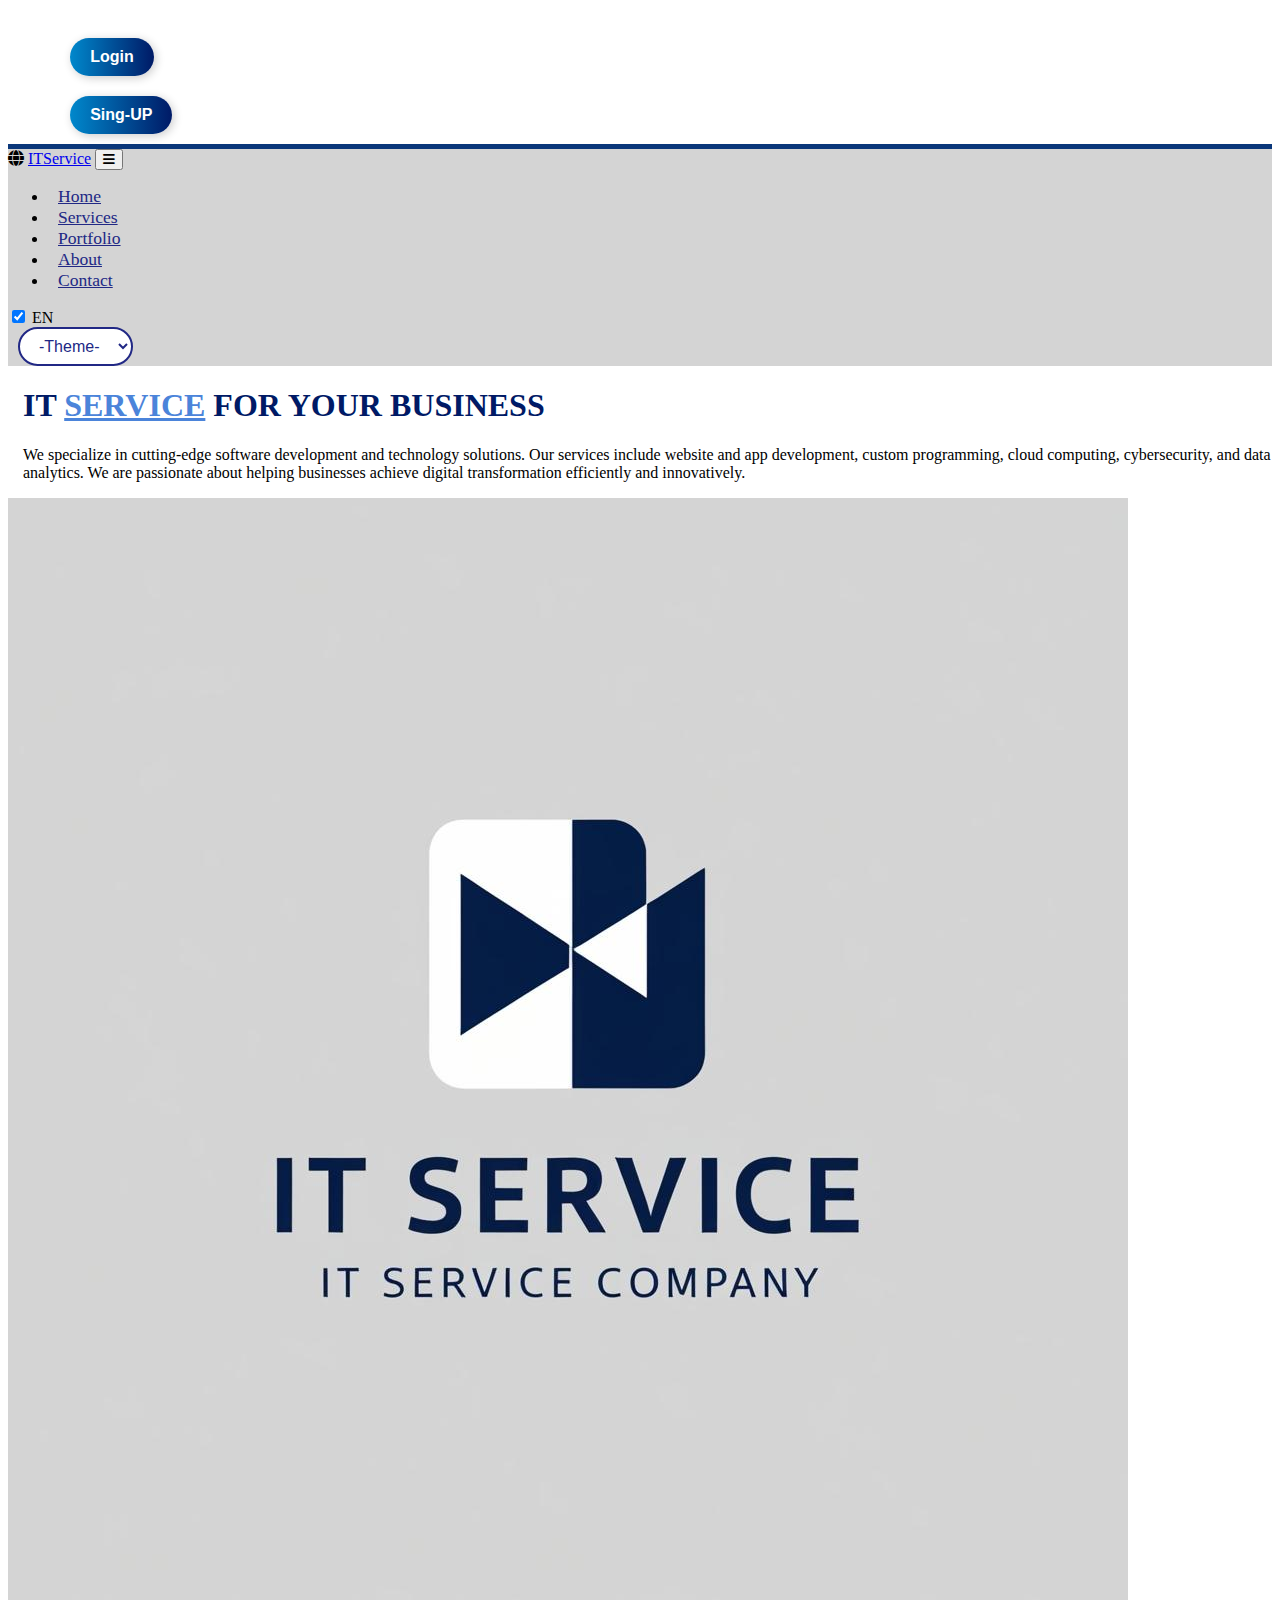
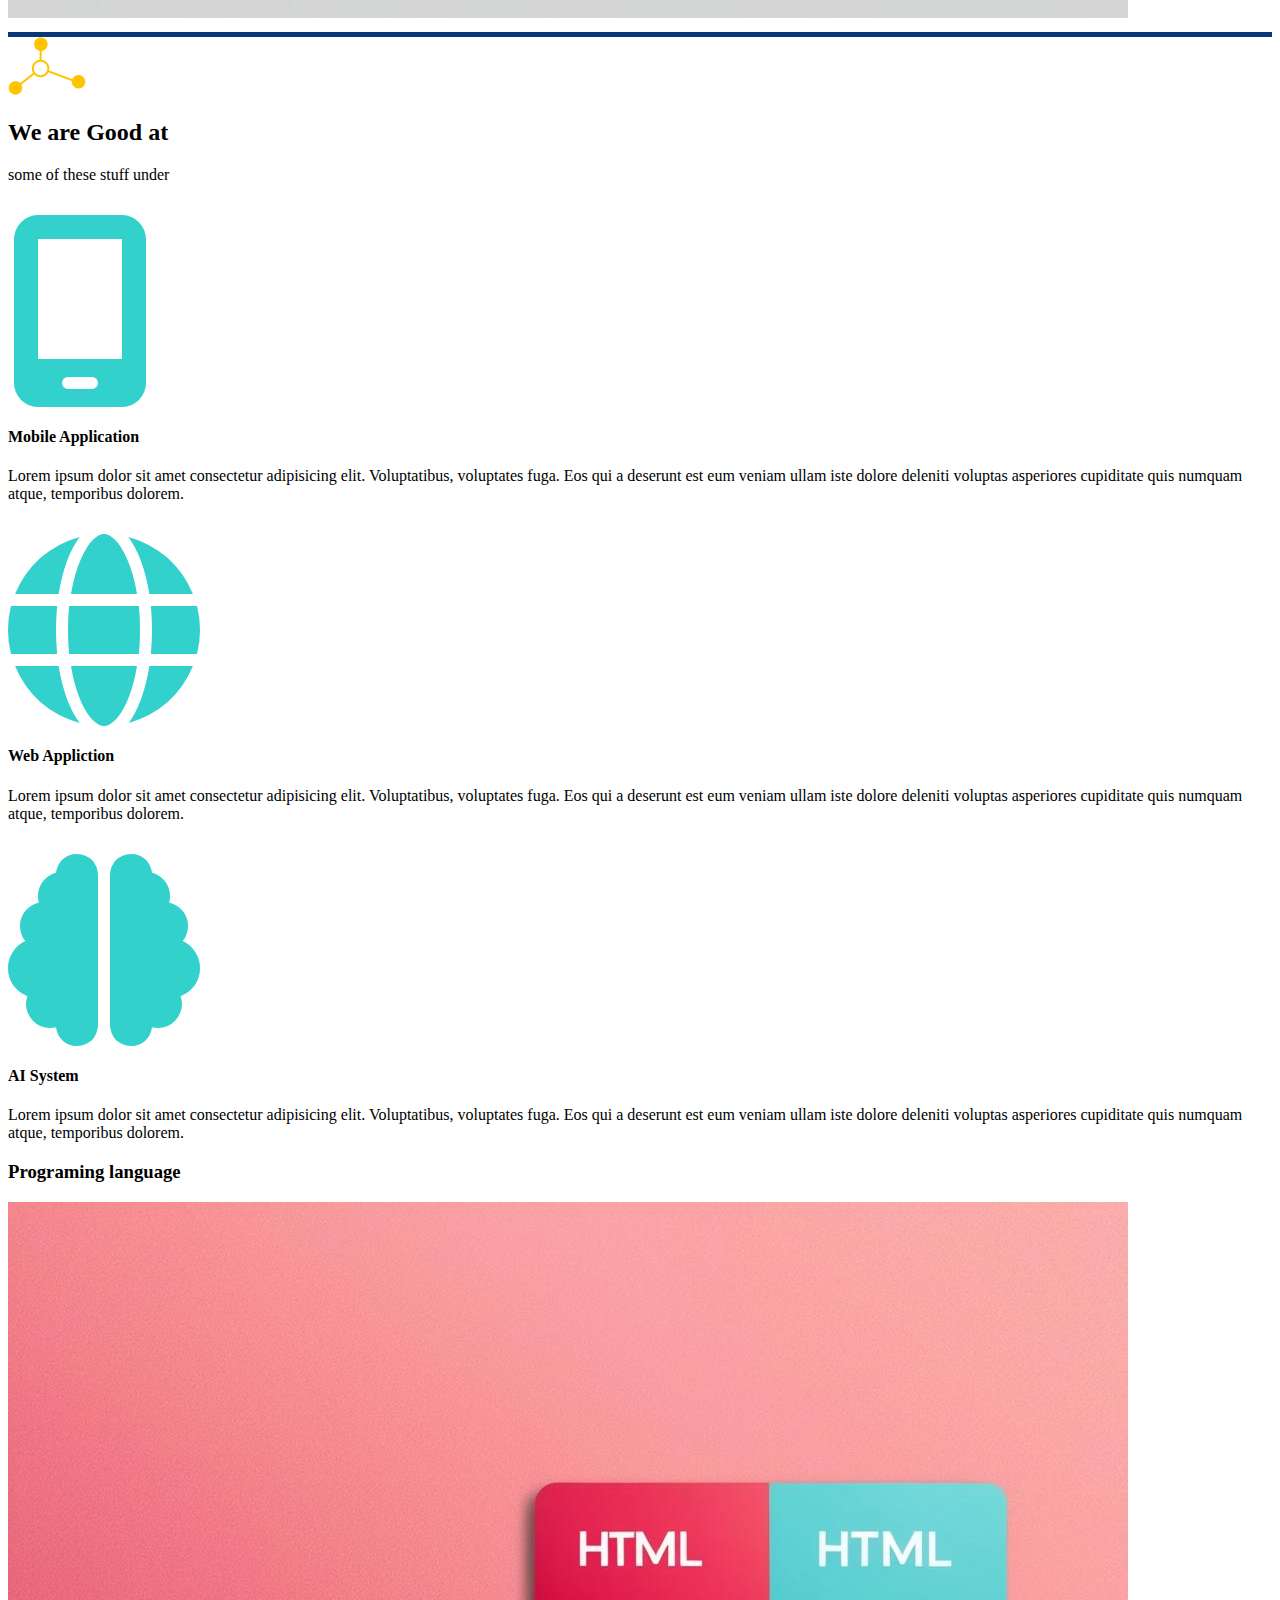
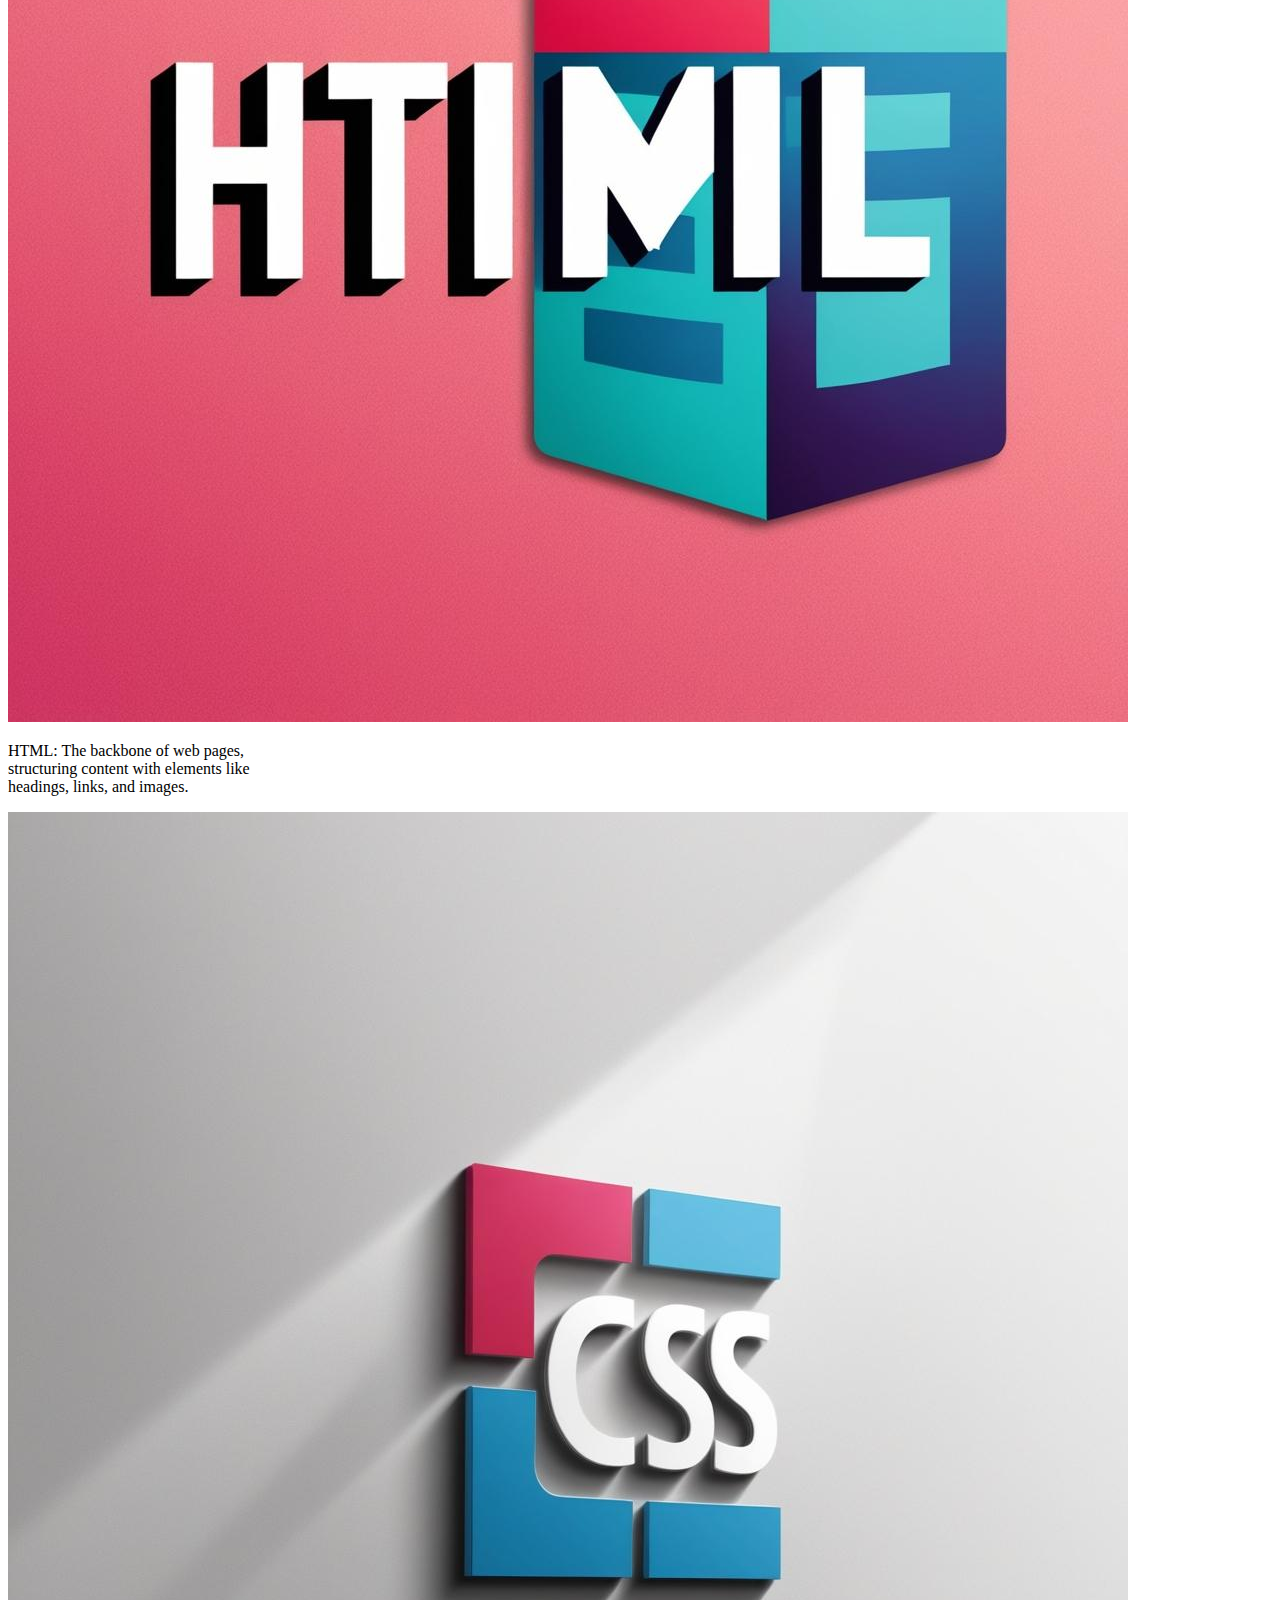
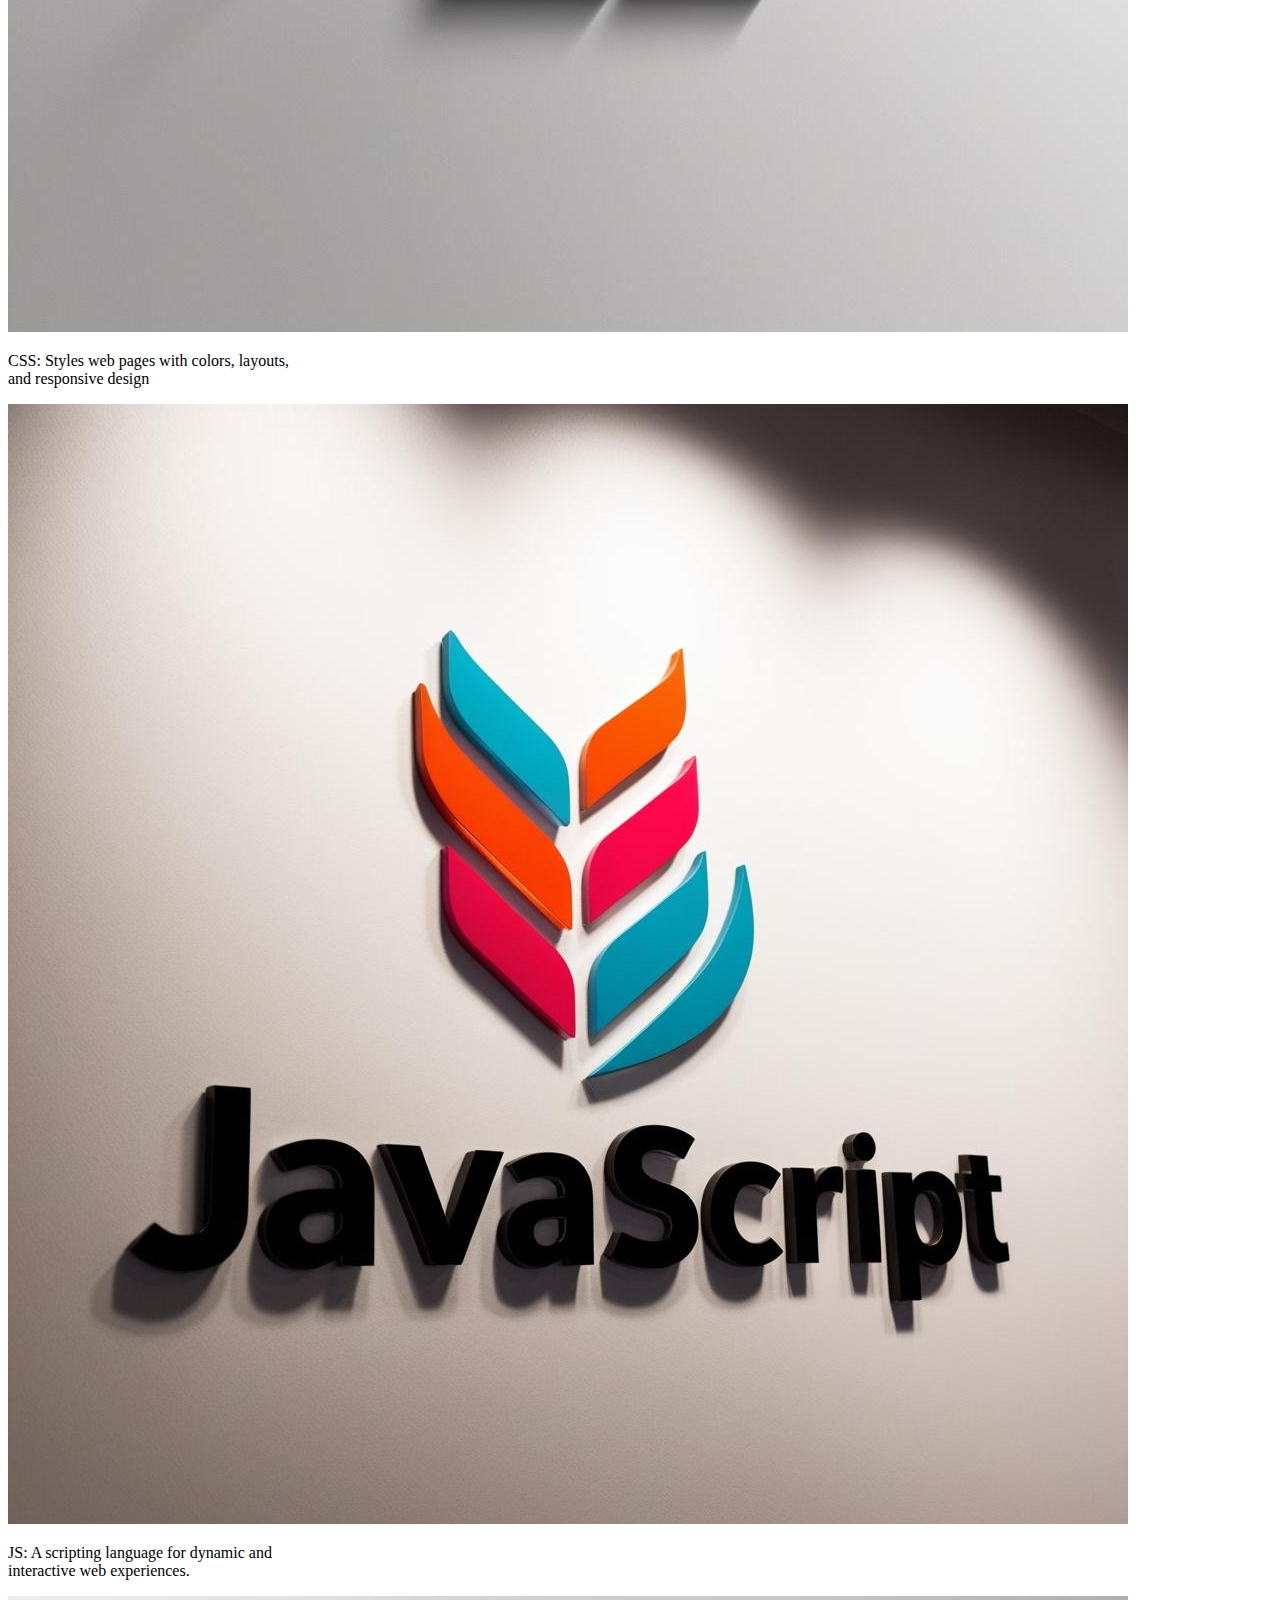
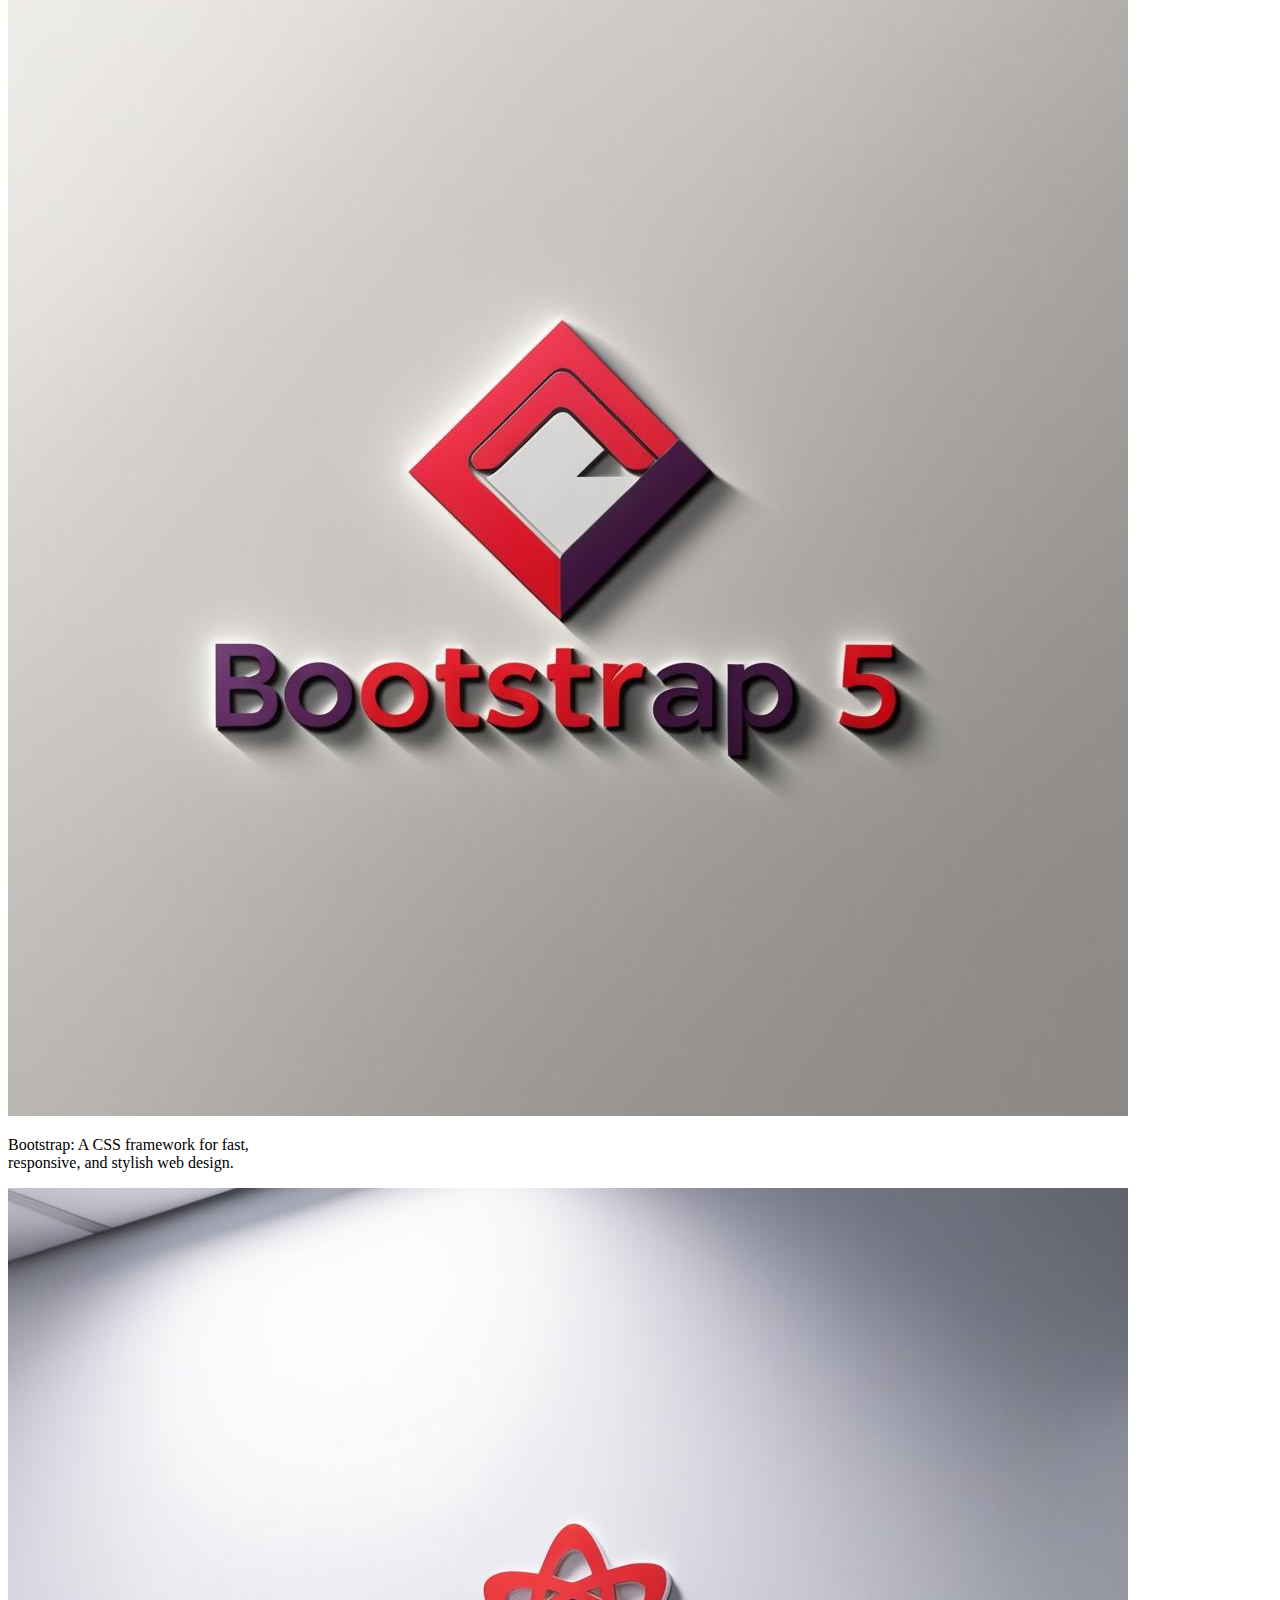
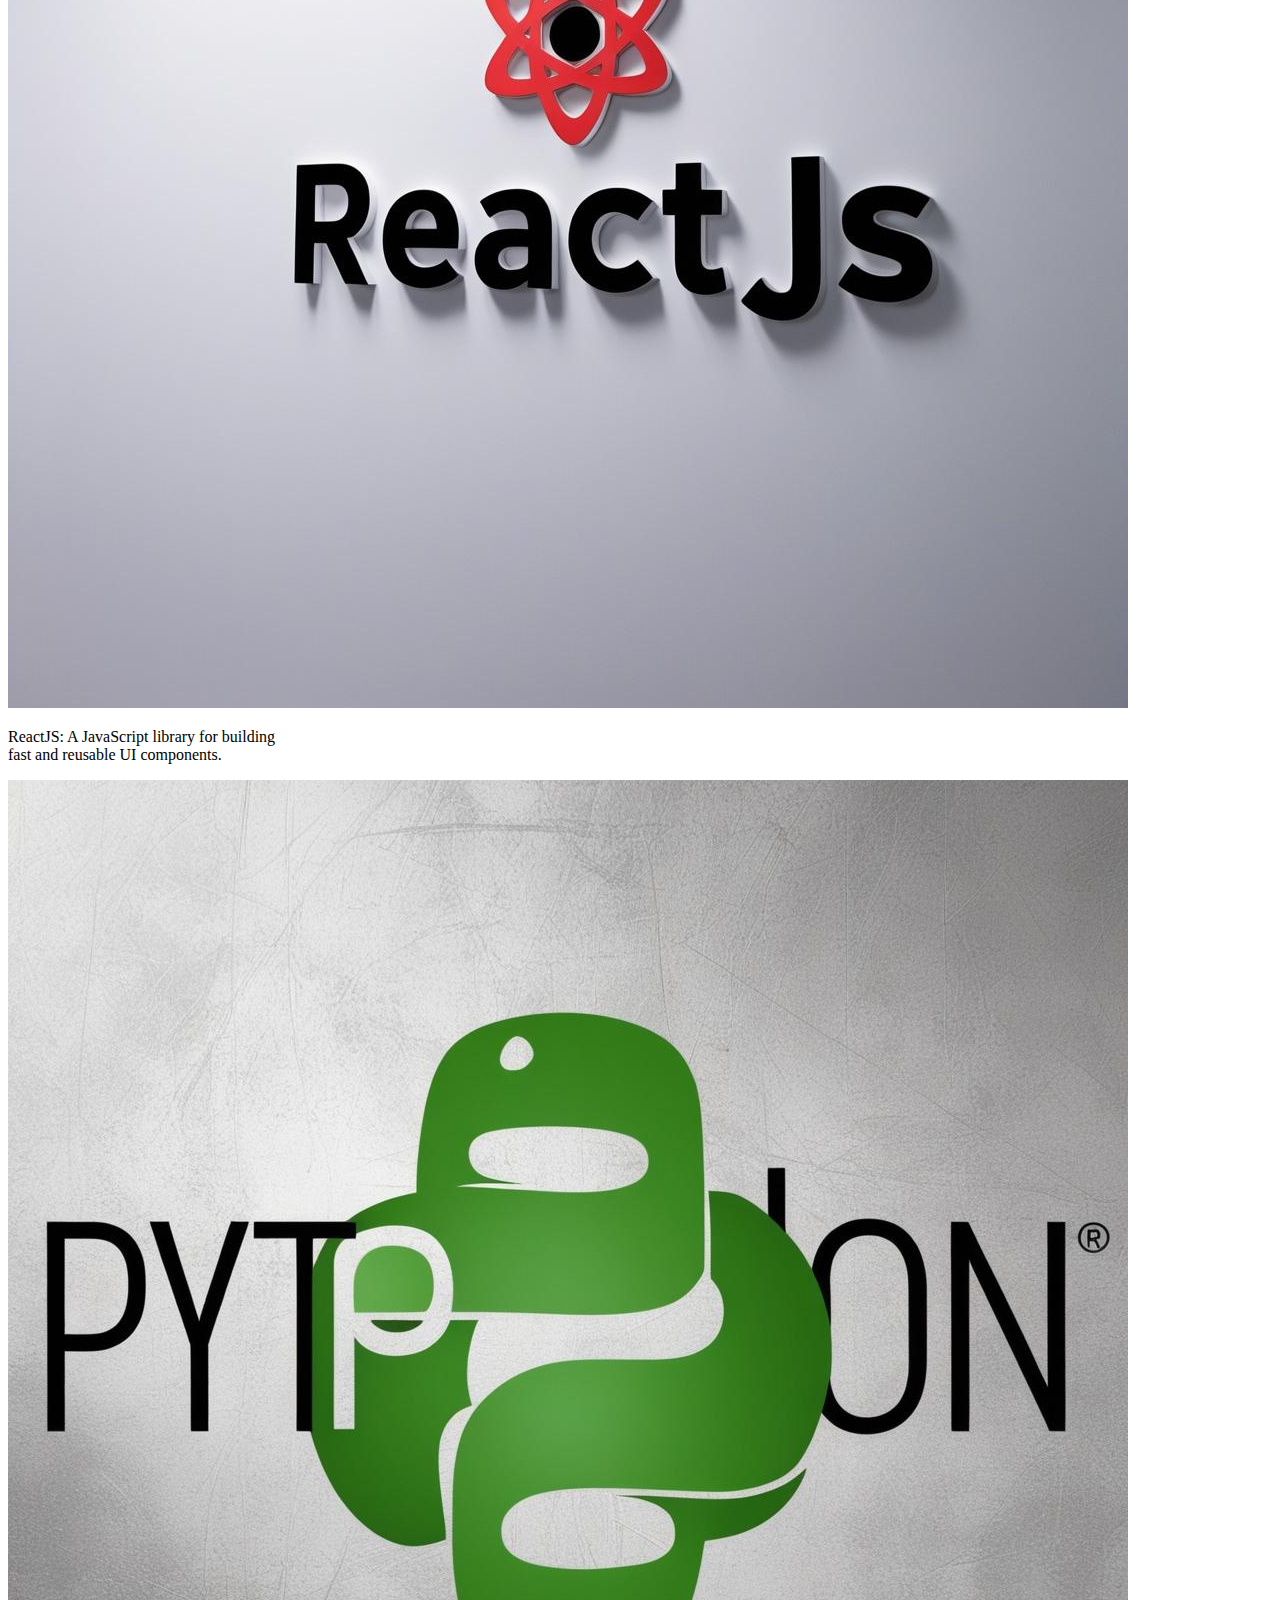
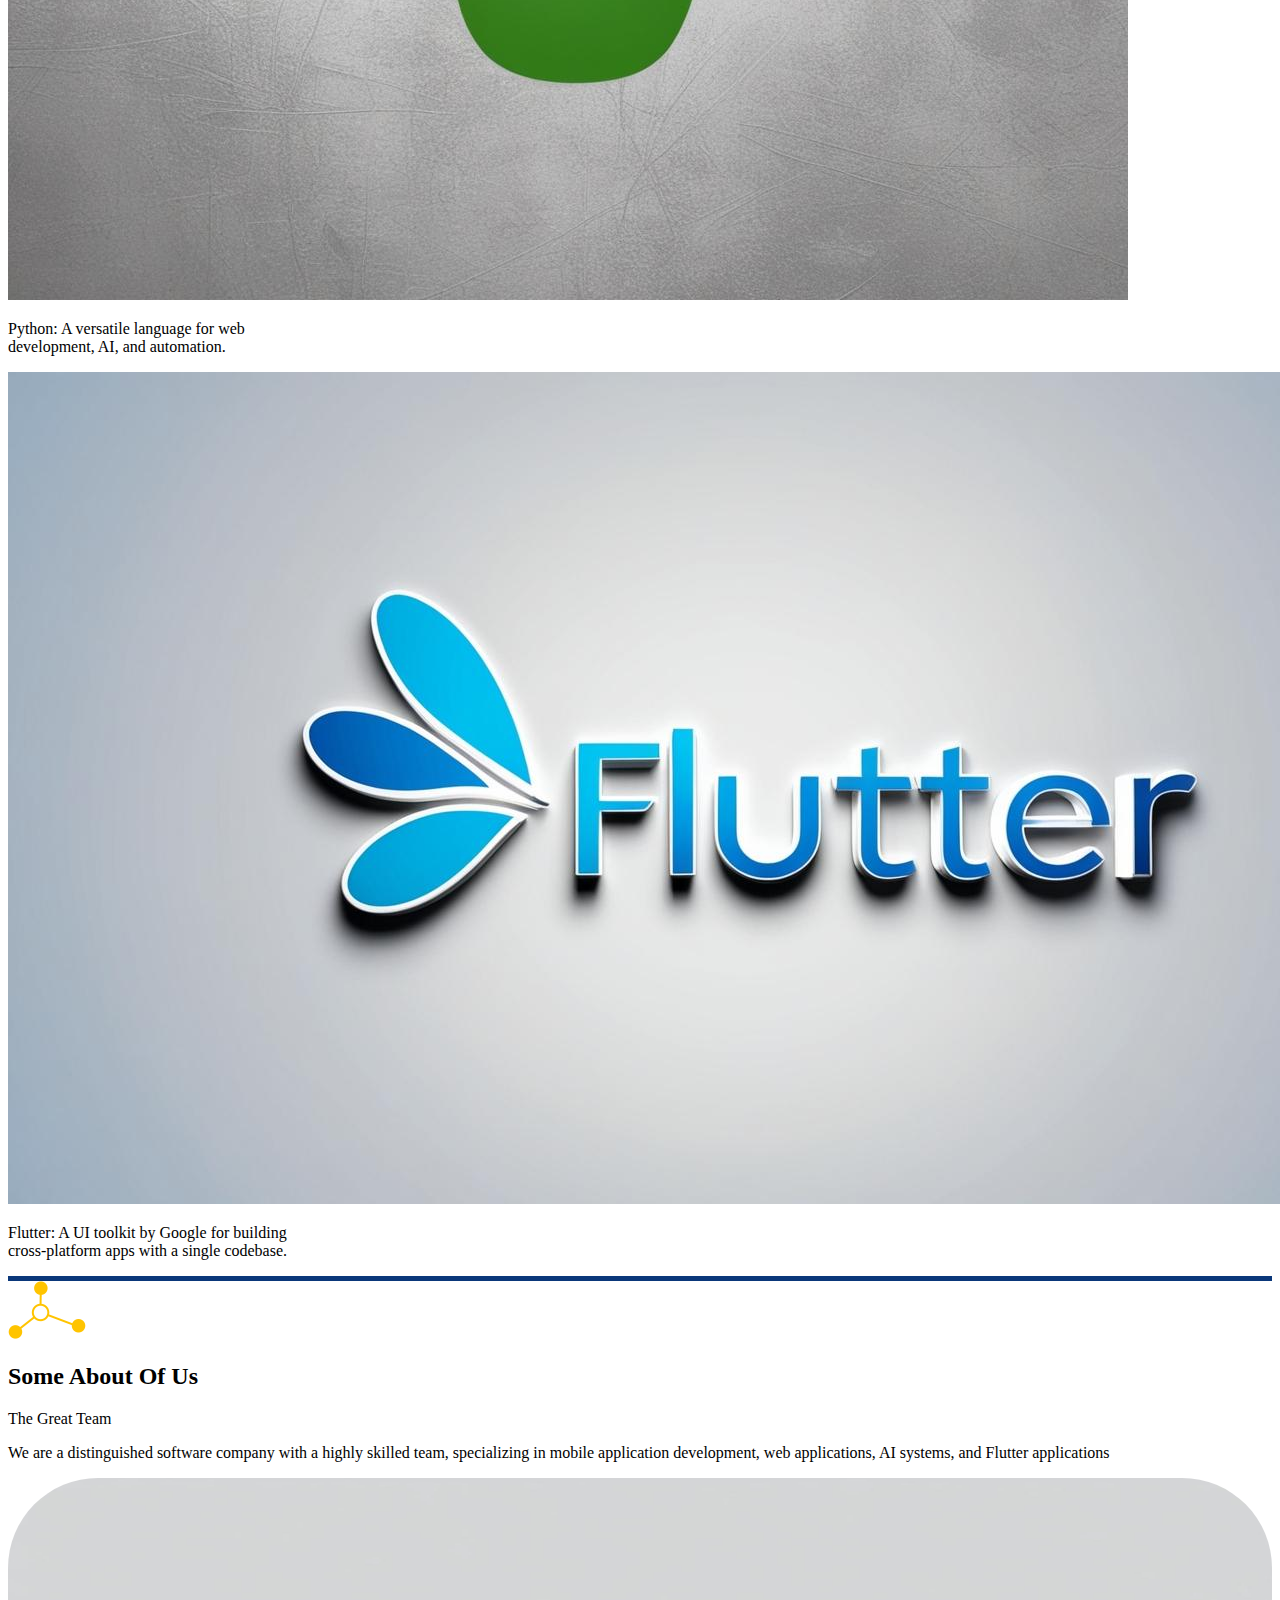
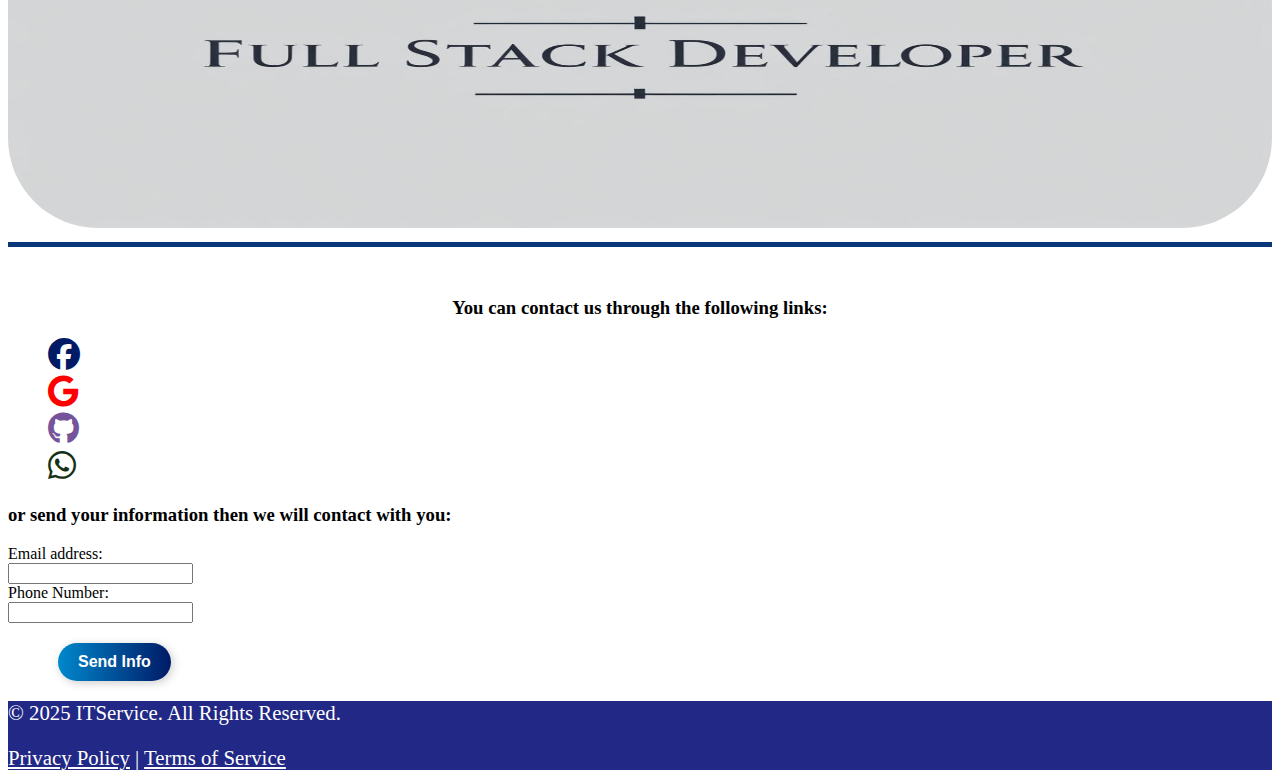
==== index.html @ 039244f2 "Update index.html" ====
<!DOCTYPE html>
<html lang="en">

<head>
    <meta charset="UTF-8">
    <meta name="viewport" content="width=device-width, initial-scale=1.0">
    <link rel="stylesheet" href="FirstStyle.css">
    <link id="cssfile" rel="stylesheet" href="./cssFloder/whiteTheme.css">
    <link href="https://cdn.jsdelivr.net/npm/bootstrap@5.0.2/dist/css/bootstrap.min.css" rel="stylesheet"
        integrity="sha384-EVSTQN3/azprG1Anm3QDgpJLIm9Nao0Yz1ztcQTwFspd3yD65VohhpuuCOmLASjC" crossorigin="anonymous">
    <!-- link icons -->
    <link rel="preconnect" href="https://fonts.googleapis.com">
    <link rel="stylesheet" href="https://cdnjs.cloudflare.com/ajax/libs/font-awesome/6.4.0/css/all.min.css">
    <!-- link icons -->
    <title>IT Service</title>
</head>

<body>
    <div class="barTop">
        <div class="sing d-flex">
            <a href="loginPage.html"><button class="btn btn-primary gradient-btn my-0">Login</button></a>
            <a href="singUp.html"><button class="btn btn-primary gradient-btn my-0">Sing-UP</button></a>
        </div>
    </div>
    <hr style="background-color: #0a377a; 
    height: 5px;
    width: 100%;
    border: none;
    margin: 10px auto 0;">
    <!-- navBar -->
    <nav class="navbar navbar-expand-lg sticky-top">
        <div class="container-fluid">
            <i class="fas fa-globe"></i>
            <a class="navbar-brand" href="index.html">ITService</a>
            <button class="navbar-toggler" type="button" data-bs-toggle="collapse" data-bs-target="#main"
                aria-expanded="false" aria-controls="main" aria-label="Toggle navigation">
                <i class="fa-solid fa-bars"></i>
            </button>
            <div class="collapse navbar-collapse" id="main">
                <ul class="navbar-nav ms-auto mb-2 mb-lg-0">
                    <li class="nav-item">
                        <a class="nav-link p-lg-3 fw-bold" href="index.html">Home</a>
                    </li>
                    <li class="nav-item">
                        <a class="nav-link p-lg-3" href="#service">Services</a>
                    </li>
                    <li class="nav-item">
                        <a class="nav-link p-lg-3" href="#">Portfolio</a>
                    </li>
                    <li class="nav-item">
                        <a class="nav-link p-lg-3" href="#about">About</a>
                    </li>
                    <li class="nav-item">
                        <a class="nav-link p-lg-3" href="#contact">Contact</a>
                    </li>
                </ul>
                <div class="form-check form-switch">
                    <input class="form-check-input" type="checkbox" id="changeLang" checked>
                    <label class="form-check-label" for="flexSwitchCheckChecked" id="labellang">EN</label>
                </div>
                <select id="theme">
                    <option selected disabled>-Theme-</option>
                    <option value="black" id="balck">Black</option>
                    <option value="white" id="white">White</option>
                </select>
            </div>
        </div>
    </nav>
    <!-- navbar -->
    <!-- text and image -->
    <div class="container">
        <div class="row d-flex justify-content-center align-items-center">
            <div class=" col-12 col-md-6">
                <div class="text">
                    <h1>IT <span>Service</span> for Your Business</h1>
                    <p id="textTheme">We specialize in cutting-edge software development and technology solutions. Our
                        services include
                        website
                        and app development, custom programming, cloud computing, cybersecurity, and data analytics. We
                        are
                        passionate about helping businesses achieve digital transformation efficiently and innovatively.
                    </p>
                    <!-- <button class="btn btn-primary gradient-btn">Learn more</button> -->
                </div>
            </div>
            <div class="col-12 col-md-6">
                <img src="desing logo (IT Service)  f size image(87_44) use white and Navy blue.jpg" alt=""
                    class="img-fluid">
            </div>
        </div>
    </div>
    <!-- <service section> -->
    <hr style="background-color: #0a377a; 
        height: 5px;
        width: 100%;
        border: none;
        margin: 10px auto 0;">
    <section id="service">
        <div class="features text-center pb-5">
            <div class="container">
                <div class="main-title my-3 position-relative">
                    <img id="work" class="mb-5 d-inlain block" src="title.png" alt="">
                    <h2 id="textTheme">We are Good at</h2>
                    <p class="text-black-50 text-uppercase">some of these stuff under</p>
                </div>
                <div class="row">
                    <div class="col-md-6 col-lg-4 ">
                        <div class="iconJob position-relative my-5">
                            <i class="fa-solid fa-mobile-screen icon"></i>
                        </div>
                        <h4 id="textTheme">Mobile Application</h4>
                        <p id="textTheme">Lorem ipsum dolor sit amet consectetur adipisicing elit. Voluptatibus,
                            voluptates fuga. Eos
                            qui a
                            deserunt est eum veniam ullam iste dolore deleniti voluptas asperiores cupiditate quis
                            numquam
                            atque, temporibus dolorem.</p>
                    </div>
                    <div class="col-md-6 col-lg-4">
                        <div class="iconJob position-relative my-5">
                            <i class="fa-solid fa-globe icon"></i>
                        </div>
                        <h4 id="textTheme">Web Appliction</h4>
                        <p id="textTheme">Lorem ipsum dolor sit amet consectetur adipisicing elit. Voluptatibus,
                            voluptates fuga. Eos
                            qui a
                            deserunt est eum veniam ullam iste dolore deleniti voluptas asperiores cupiditate quis
                            numquam
                            atque, temporibus dolorem.</p>
                    </div>
                    <div class="col-md-6 col-lg-4">
                        <div class="iconJob position-relative my-5">
                            <i class="fa-solid fa-brain icon"></i>
                        </div>
                        <h4 id="textTheme">AI System</h4>
                        <p id="textTheme">Lorem ipsum dolor sit amet consectetur adipisicing elit. Voluptatibus,
                            voluptates fuga. Eos
                            qui a
                            deserunt est eum veniam ullam iste dolore deleniti voluptas asperiores cupiditate quis
                            numquam
                            atque, temporibus dolorem.</p>
                    </div>
                </div>
            </div>
        </div>
        <div class="language">
            <div class="container">
                <div class="text-center my-5 position-relative">
                    <h3 class="textJob" id="textTheme">Programing language</h3>
                </div>
                <div class="row mx-3">
                    <div class="col-md-6 col-lg-4 ">
                        <div class="card my-3" style="width: 18rem;">
                            <img src="HTML logo.jpg" class="card-img-top" alt="...">
                            <div class="card-body">
                                <p class="card-text">HTML: The backbone of web pages, structuring content with elements
                                    like
                                    headings, links, and images.</p>
                            </div>
                        </div>
                    </div>
                    <div class="col-md-6 col-lg-4">
                        <div class="card my-3" style="width: 18rem;">
                            <img src="CSS logo.jpg" class="card-img-top" alt="...">
                            <div class="card-body">
                                <p class="card-text">CSS: Styles web pages with colors, layouts, and responsive design
                                </p>
                            </div>
                        </div>
                    </div>
                    <div class="col-md-6 col-lg-4">
                        <div class="card my-3" style="width: 18rem;">
                            <img src="JavaScript logo.jpg" class="card-img-top" alt="...">
                            <div class="card-body">
                                <p class="card-text">JS: A scripting language for dynamic and interactive web
                                    experiences.
                                </p>
                            </div>
                        </div>
                    </div>
                    <div class="col-md-6 col-lg-4">
                        <div class="card my-3" style="width: 18rem;">
                            <img src="BootStrap5 logo.jpg" class="card-img-top" alt="...">
                            <div class="card-body">
                                <p class="card-text">Bootstrap: A CSS framework for fast, responsive, and stylish web
                                    design.</p>
                            </div>
                        </div>
                    </div>
                    <div class="col-md-6 col-lg-4">
                        <div class="card my-3" style="width: 18rem;">
                            <img src="ReactJS logo.jpg" class="card-img-top" alt="...">
                            <div class="card-body">
                                <p class="card-text">ReactJS: A JavaScript library for building fast and reusable UI
                                    components.</p>
                            </div>
                        </div>
                    </div>
                    <div class="col-md-6 col-lg-4">
                        <div class="card my-3" style="width: 18rem;">
                            <img src="Python logo.jpg" class="card-img-top" alt="...">
                            <div class="card-body">
                                <p class="card-text">Python: A versatile language for web development, AI, and
                                    automation.
                                </p>
                            </div>
                        </div>
                    </div>
                    <div class="col-md-6 col-lg-4">
                        <div class="card my-3" style="width: 18rem;">
                            <img src="flutter .jpg" class="card-img-top" alt="...">
                            <div class="card-body">
                                <p class="card-text">Flutter: A UI toolkit by Google for building cross-platform apps
                                    with a
                                    single codebase.</p>
                            </div>
                        </div>
                    </div>
                </div>
            </div>
        </div>
    </section>
    <!-- <service section> -->
    <!-- about section -->
    <hr style="background-color: #0a377a; 
        height: 5px;
        width: 100%;
        border: none;
        margin: 10px auto 0;">
    <section id="about">
        <div class="team pt-3">
            <div class="container">
                <div class="main-title text-center  position-relative">
                    <img id="work" class="mb-4" src="title.png" alt="">
                    <h2 id="textTheme">Some About Of Us</h2>
                    <p id="textTheme" class="text-uppercase">The Great Team</p>
                </div>
                <p id="textTheme" class="description text-center mb-5 m-auto">We are a distinguished software company
                    with a
                    highly skilled team, specializing in mobile application development, web applications, AI systems,
                    and
                    Flutter applications</p>
                <div class="col-lg-12">
                    <div class="image">
                        <img class="img-fluid"
                            src="Logo Design Description___Main Text_ The name _FULL STACK DEVELOPER_ in a modern and elegant font, preferably a clean sans-serif typeface to convey professionalism._.jpg"
                            alt="">
                    </div>
                </div>
            </div>
        </div>
    </section>
    <!-- about section -->
    <!-- contact -->
    <hr style="background-color: #0a377a; 
        height: 5px;
        width: 100%;
        border: none;
        margin: 10px auto 0;">
    <section id="contact">
        <div class="Contact container text-center">
            <h3 id="textTheme" class="text-uppercase">You can contact us through the following links:</h3>
            <ul class="social d-flex justify-content-center flex-wrap mt-5">
                <li class="social_list mx-5"><i class="fa-brands fa-facebook facebook"></i></li>
                <li class="social_list mx-5"><a href="mailto:ITService@gmail.com"><i
                            class="fa-brands fa-google google"></i></a></li>
                <li class="social_list mx-5"><i class="fa-brands fa-github git"></i></li>
                <li class="social_list mx-5"><i class="fa-brands fa-whatsapp what"></i></li>
            </ul>
        </div>
        <h3 id="textTheme" class="text-center mt-5 text-uppercase">or send your information then we will contact with
            you:
        </h3>
        <div class="d-flex justify-content-center">
            <form class="form w-50">
                <div class="mb-3">
                    <label for="email" class="form-label" id="textTheme">Email address:</label>
                    <input type="email" class="form-control" id="email" aria-describedby="emailHelp">
                </div>
                <div class="mb-3">
                    <label for="phoneNumber" class="form-label" id="textTheme">Phone Number:</label>
                    <input type="tel" class="form-control" id="phoneNumber">
                </div>
                <button type="submit" class="btn btn-primary gradient-btn mb-4" id="textTheme">Send Info</button>
            </form>
        </div>
    </section>
    <!-- contact -->
    <!-- Footer section -->
    <footer class="foot py-4">
        <div class="container text-center">
            <p style="color: white;" class="mb-0">&copy; 2025 ITService. All Rights Reserved.</p>
            <div class="link mt-3">
                <a style="color: white;" href="#">Privacy Policy</a>
                <span style="color: white;" class="mx-3"> |</span>
                <a style="color: white;" href="#">Terms of Service</a>
            </div>
        </div>
    </footer>
    <!-- footer section -->
    <script src="script.js"></script>
    <!-- Script bootStrap -->
    <script src="https://cdn.jsdelivr.net/npm/bootstrap@5.0.2/dist/js/bootstrap.bundle.min.js"
        integrity="sha384-MrcW6ZMFYlzcLA8Nl+NtUVF0sA7MsXsP1UyJoMp4YLEuNSfAP+JcXn/tWtIaxVXM"
        crossorigin="anonymous"></script>
    <!-- Script bootStrap -->
</body>

</html>
---- FirstStyle.css ----
:root{
    --blue-color:#212885;
    --green-color:#33d1cc;
}

/* berfo navbar */
.barTop{
    display: flex;
    justify-content: space-between;
    align-items: center;
    padding: 10px 15px 0;
    font-size: 1.3rem;
}
.barTop>a{
    text-decoration: none;
}
.sing>a{
    text-decoration: none;
    padding: 0 5px;
}
.slash{
    display: inline-block;
    font-weight: bold;
    color:#0d6efd ;
}
/* befor navbar */
/*NavBar*/
.navbar .navbar-nav .nav-item .nav-link{
    color:var(--blue-color);
    font-size: 1.1rem;
    margin-left: 10px;
}
.navbar .navbar-nav .nav-item .nav-link:hover{
    text-decoration: underline;
}
.navbar{
    background-color:#d4d4d4;
}
.navbar .navbar-toggler[aria-expanded="true"]{
    border-color: var(--blue-color);
}
#theme {
    padding: 8px 15px;
    font-size: 1rem;
    border: 2px solid var(--blue-color);
    border-radius: 50px;
    background-color: white;
    color: var(--blue-color);
    cursor: pointer;
    outline: none;
    margin:0 10px;
}
#theme:hover {
    background-color: var(--blue-color);
    color: white;
    box-shadow: 0 2px 5px rgba(0, 0, 0, 0.2);
}
/*navbar*/
/* text and image */
.text{
    width: auto;
    height: auto;
    margin-left: 15px;
}
.text>h1>span{
    text-decoration: underline;
    color: #4b84da;
}
.text>h1{
    text-transform: uppercase;
    color: #001a66;
}

.gradient-btn {
    background: linear-gradient(to right, #0088cc, #001a66); 
    color: white; 
    border: none;
    padding: 10px 20px;
    font-size: 16px;
    font-weight: bold;
    border-radius: 50px;
    cursor: pointer;
    transition: all 0.3s ease-in-out;
    box-shadow: 2px 2px 10px rgba(0, 0, 0, 0.2);
    margin-left: 20%;
    margin-top: 20px;
}
.gradient-btn:hover {
    background: linear-gradient(to right, #0077b3, #000d33);
    transform: scale(1.05); 
}
/* text and image */
/* service section */
.row .iconJob .icon{
    color: var(--green-color);
    font-size: 12rem;
    margin-top: 15px;
}
/* about section*/
.image>img{
    height: 350px;
    width: 100%;
    border-radius: 90px;
}
/* contact */
.Contact{
    margin-top: 50px;
}
.Contact h3{
    text-align: center;
}
.form{
    width: 250px;
    margin-top: 15px;
}

/* social */
.social{
    gap: 70px;
    cursor: pointer;
}
.social .social_list{
    list-style: none;
    font-size: 2rem;
    transition: color 0.3s ease;
    
}
.social_list:hover{
    transform: scale(1.5);
}
.facebook{
    color: #001a66;
}
.google{
    color: red;
}
.git{
    color: rgb(117, 84, 155);
}
.what{
    color: rgb(21, 49, 21);
}
/* social */
/* footer */
.foot{
    background-color: var(--blue-color);
    font-size: 1.3rem;
}
/* footer */
---- cssFloder/whiteTheme.css ----
#textTheme{
    color: black;
}
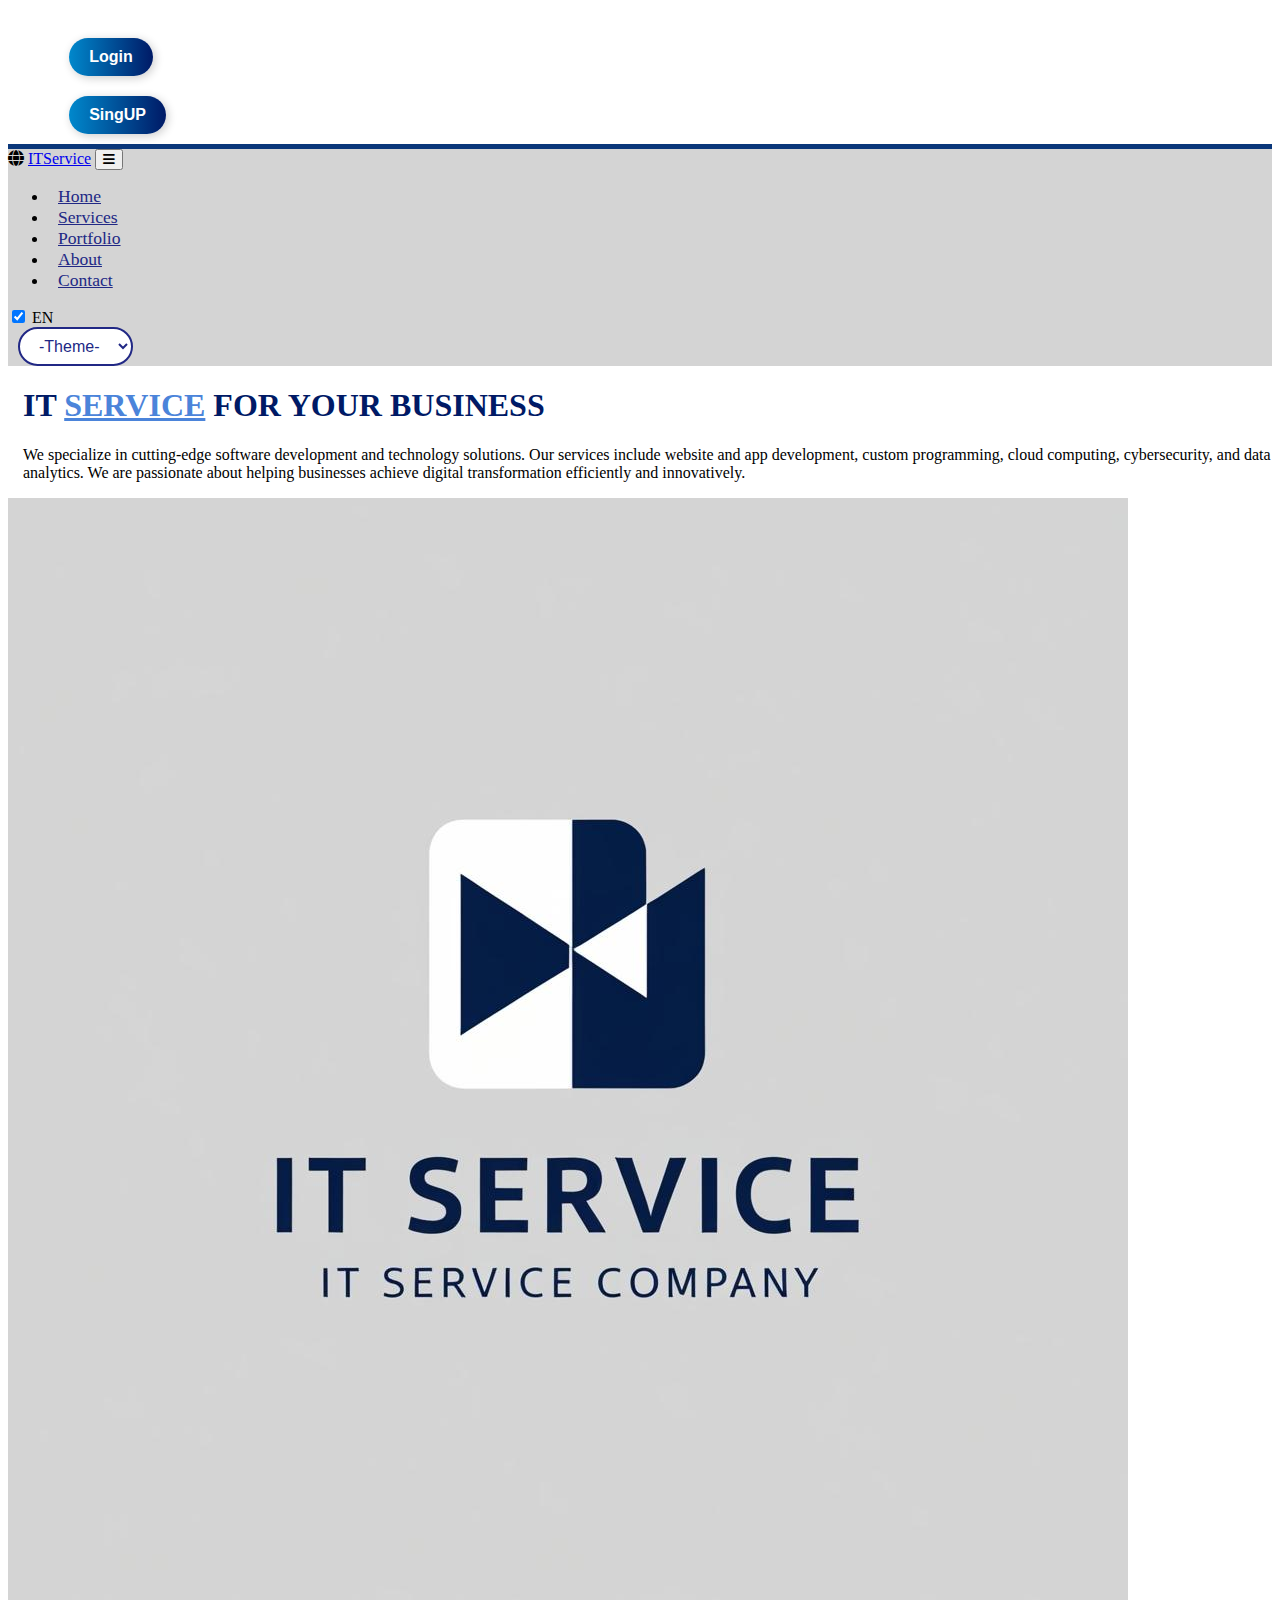
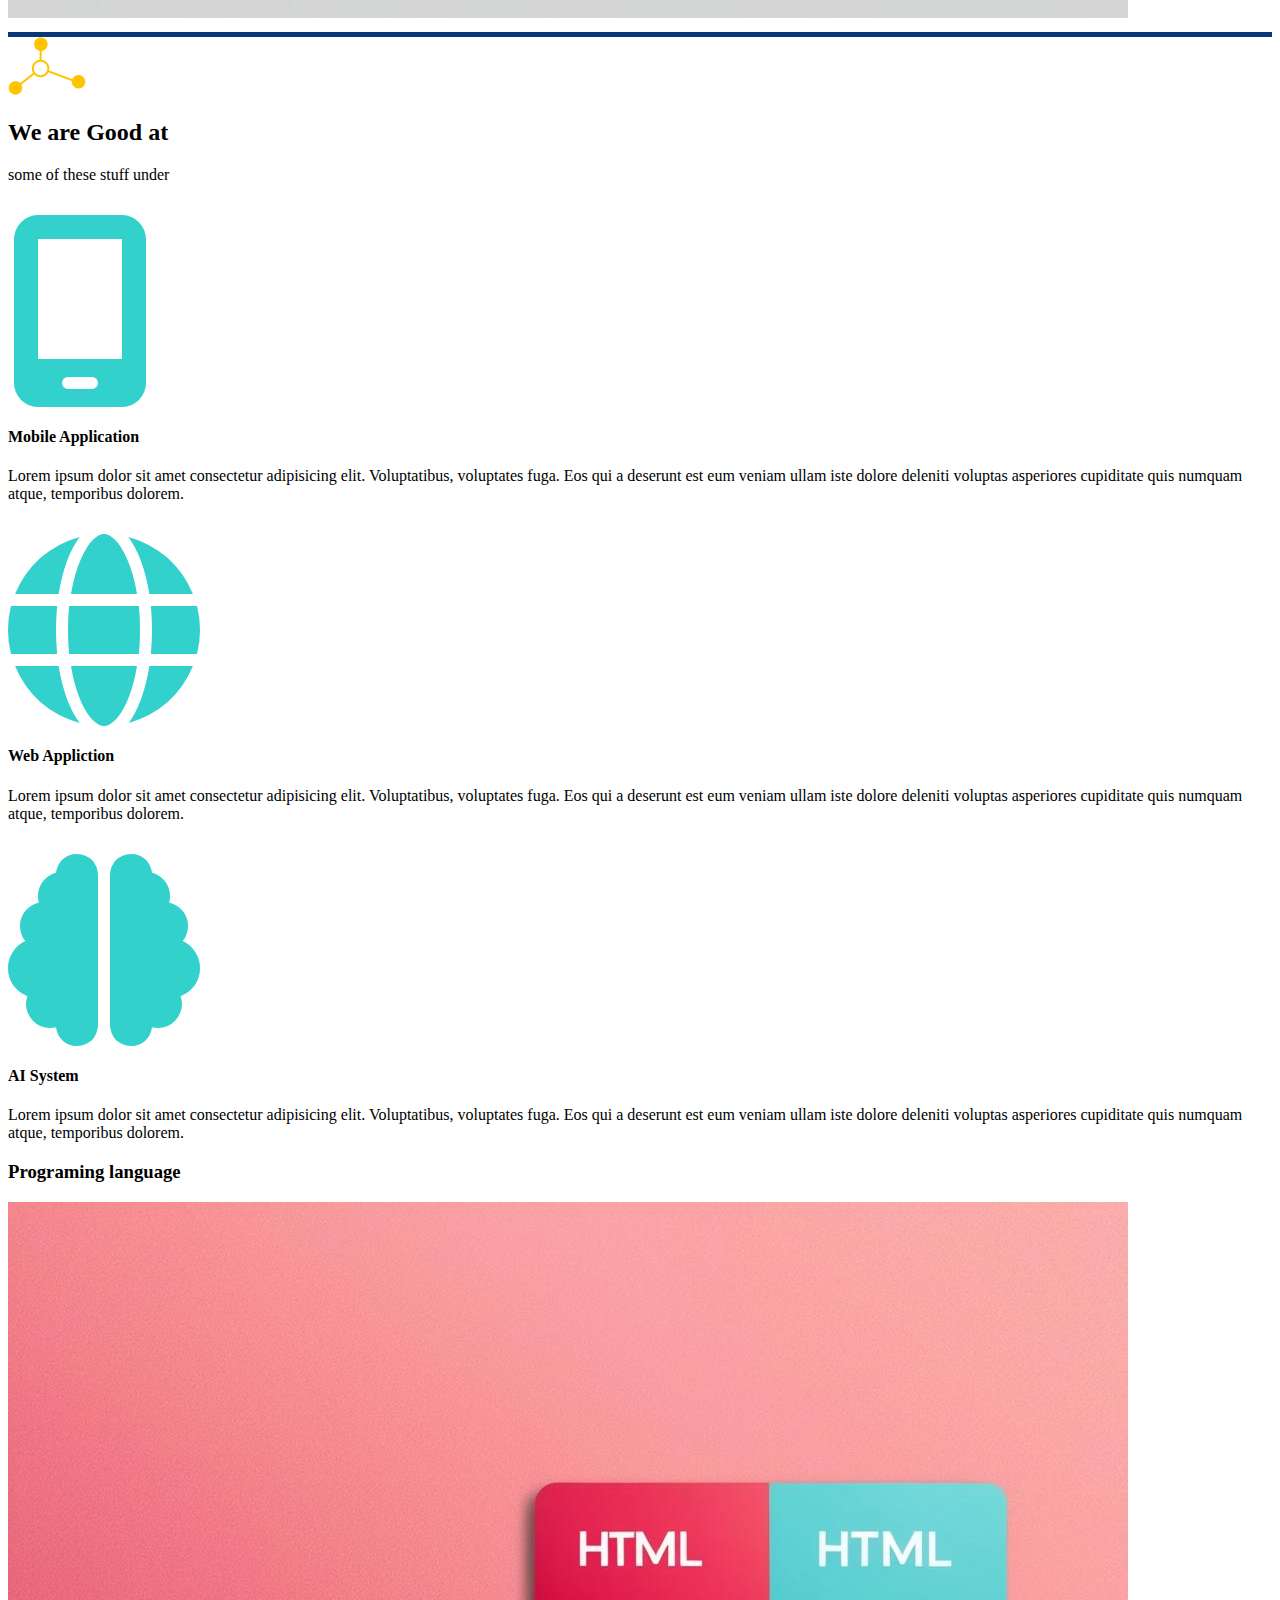
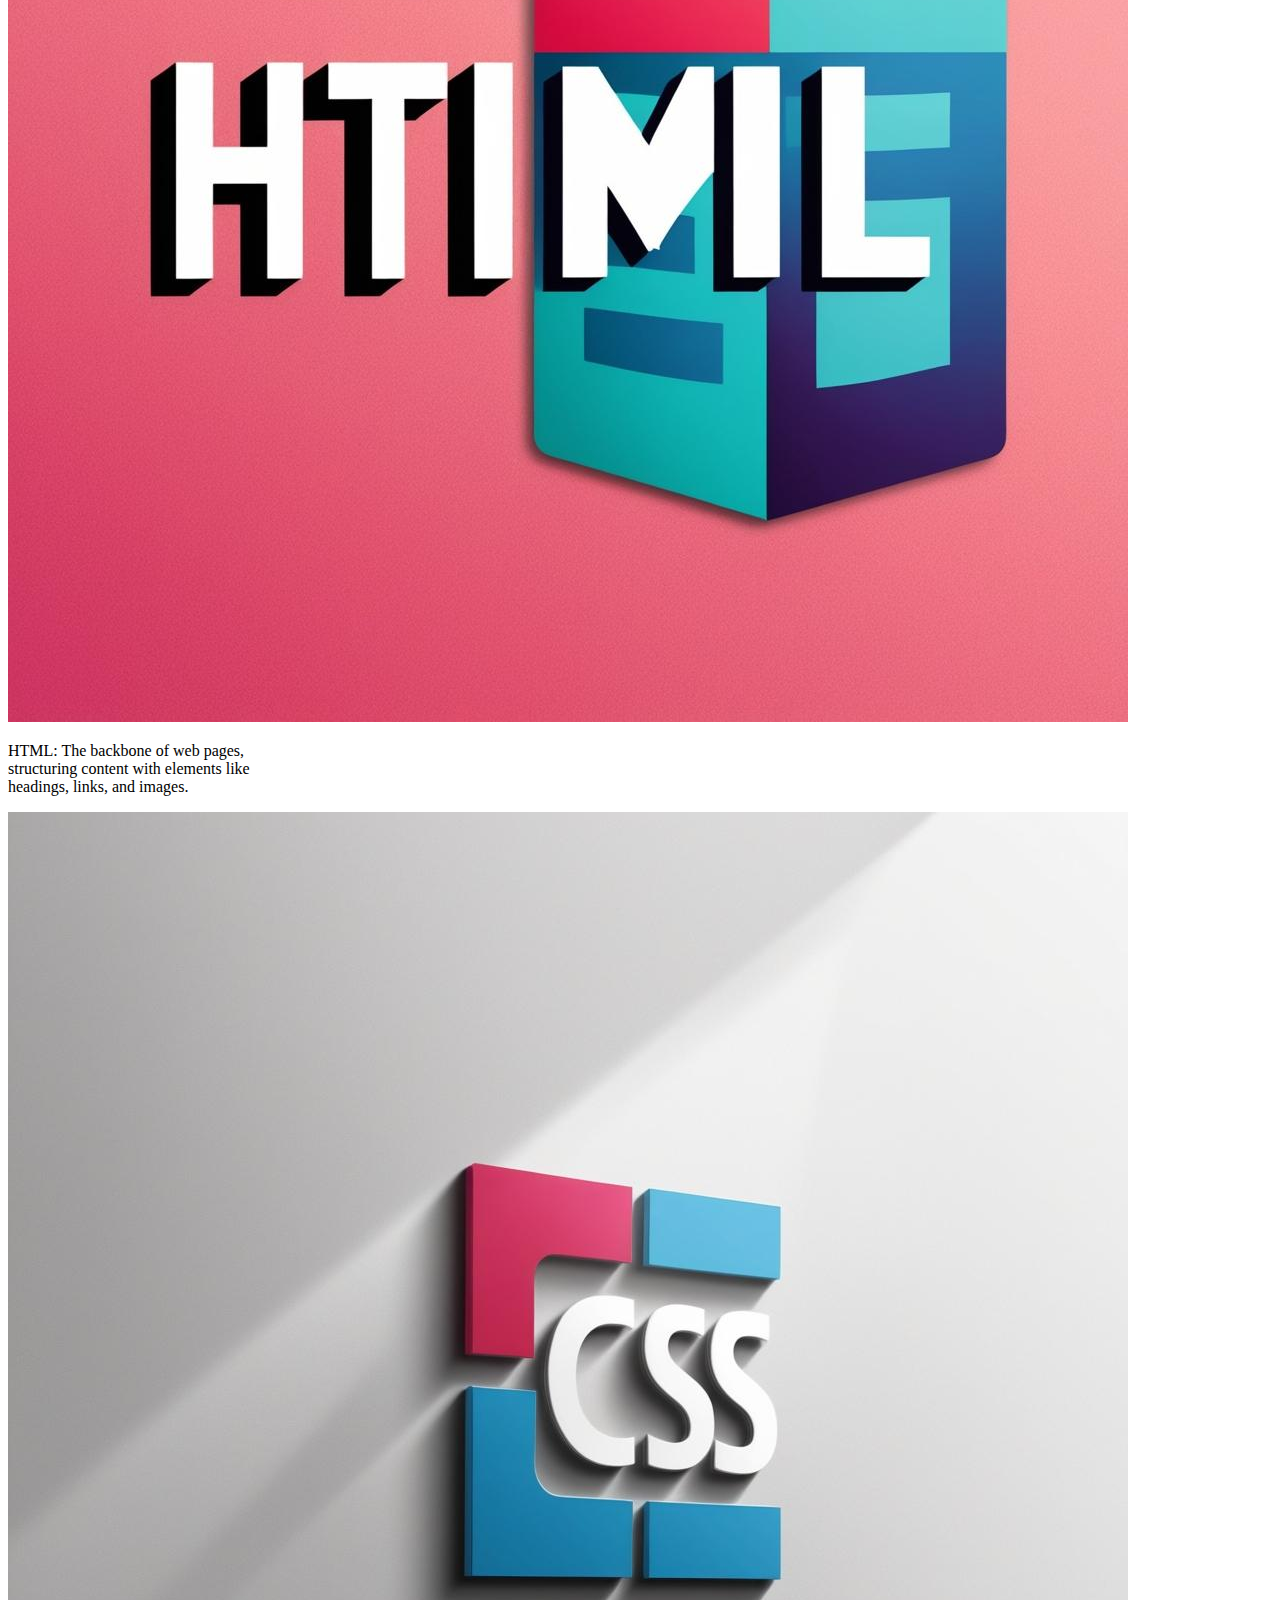
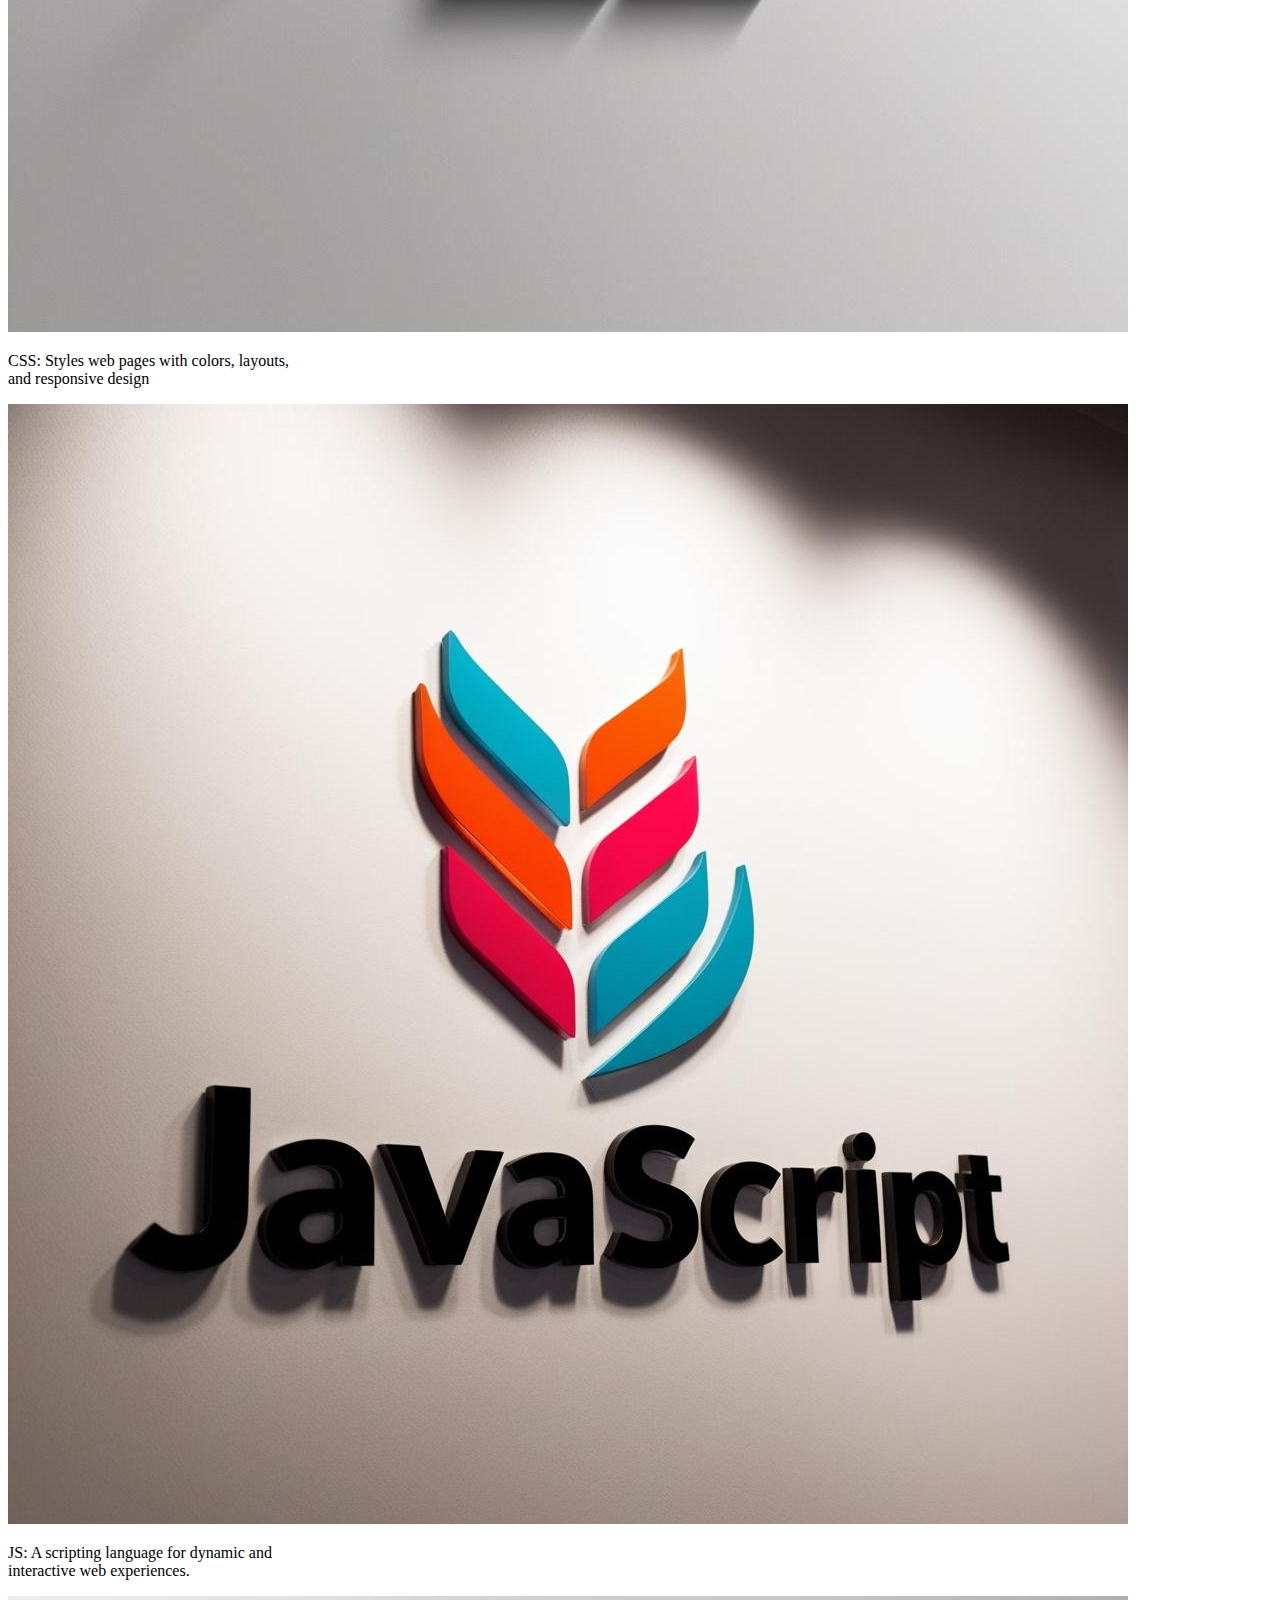
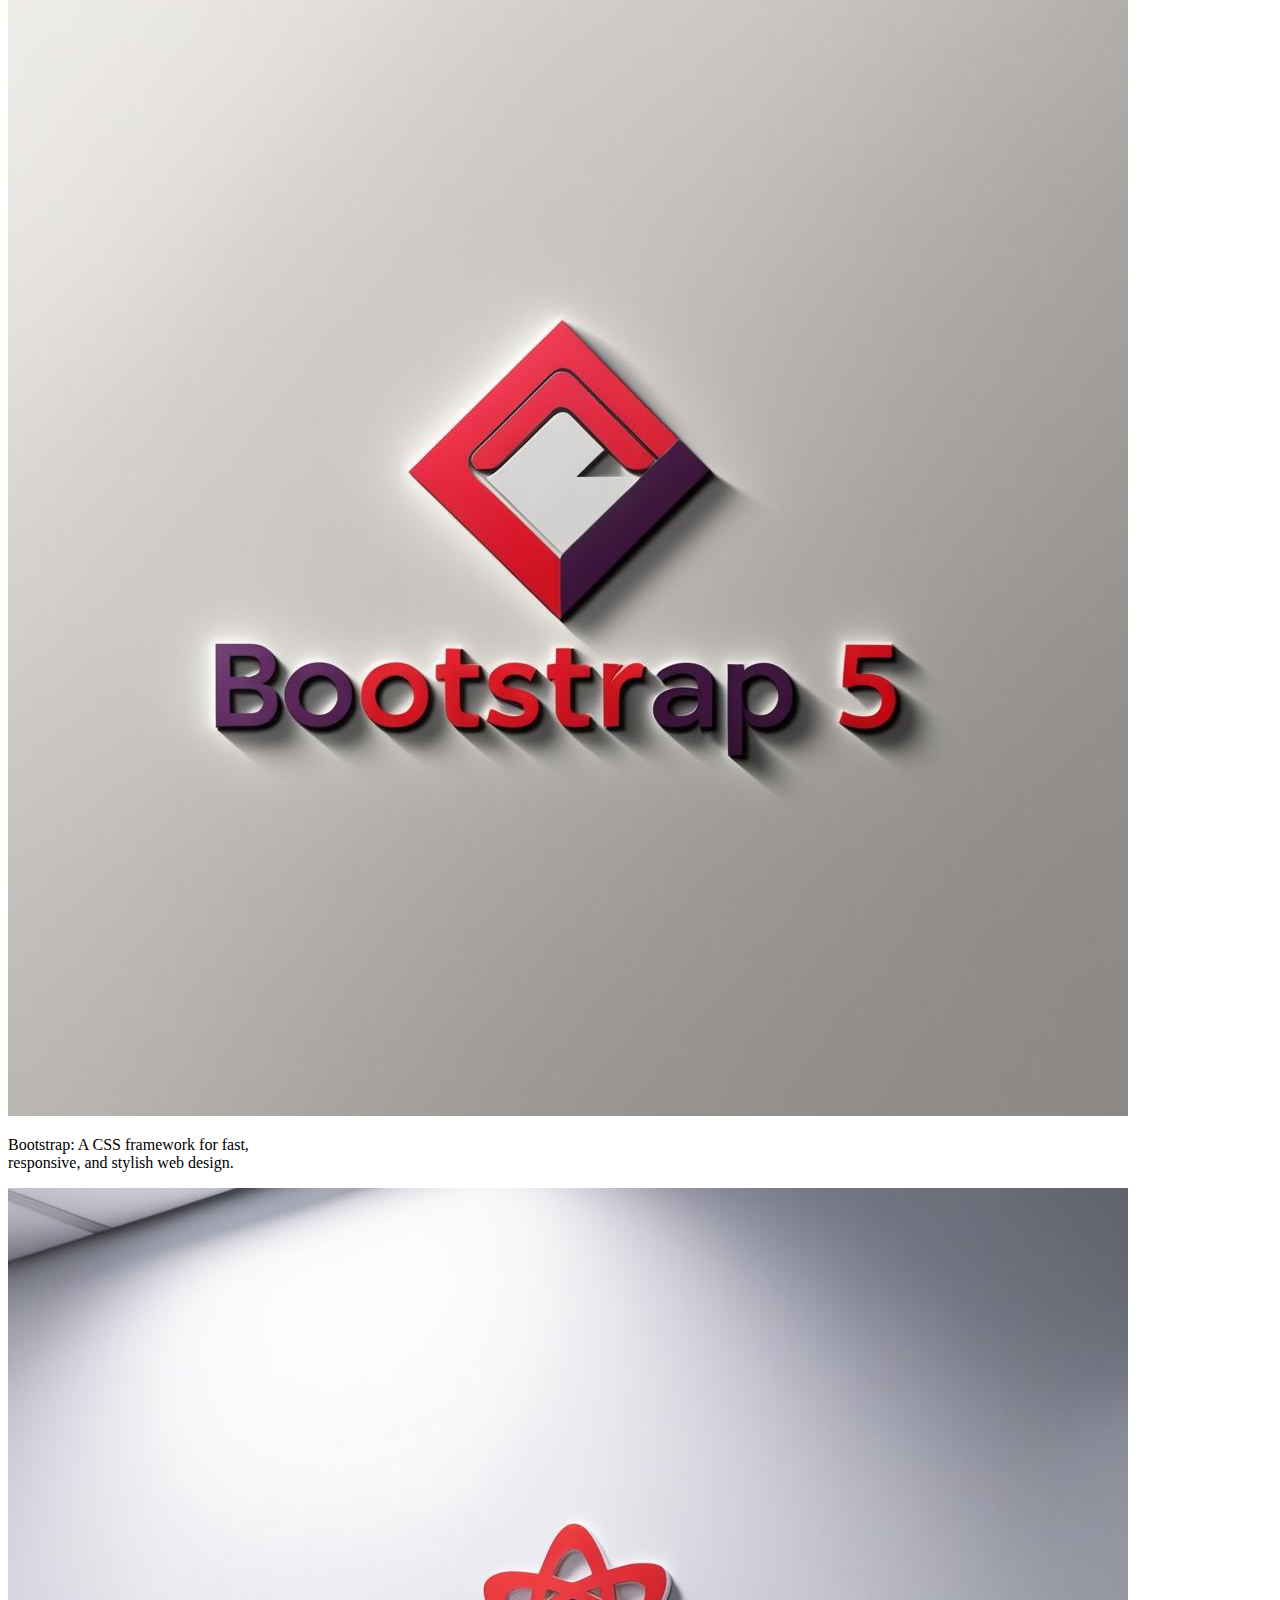
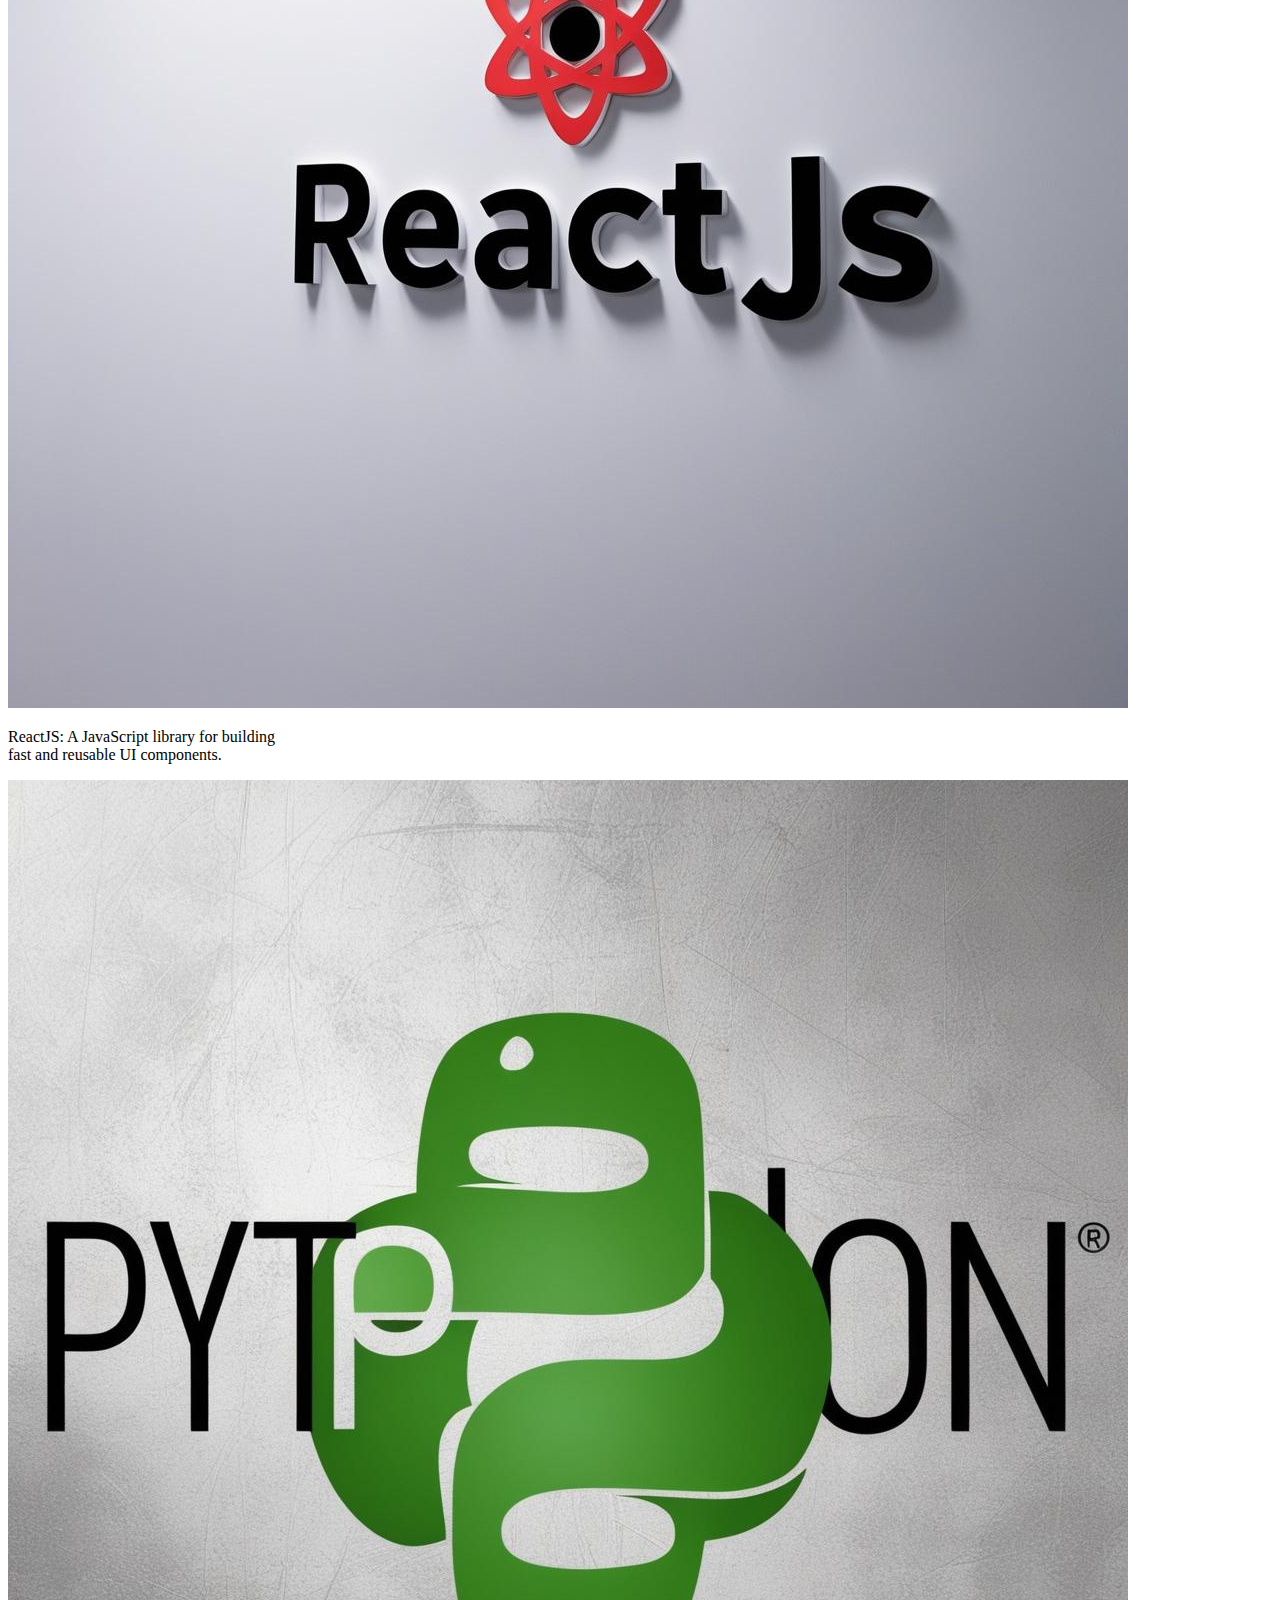
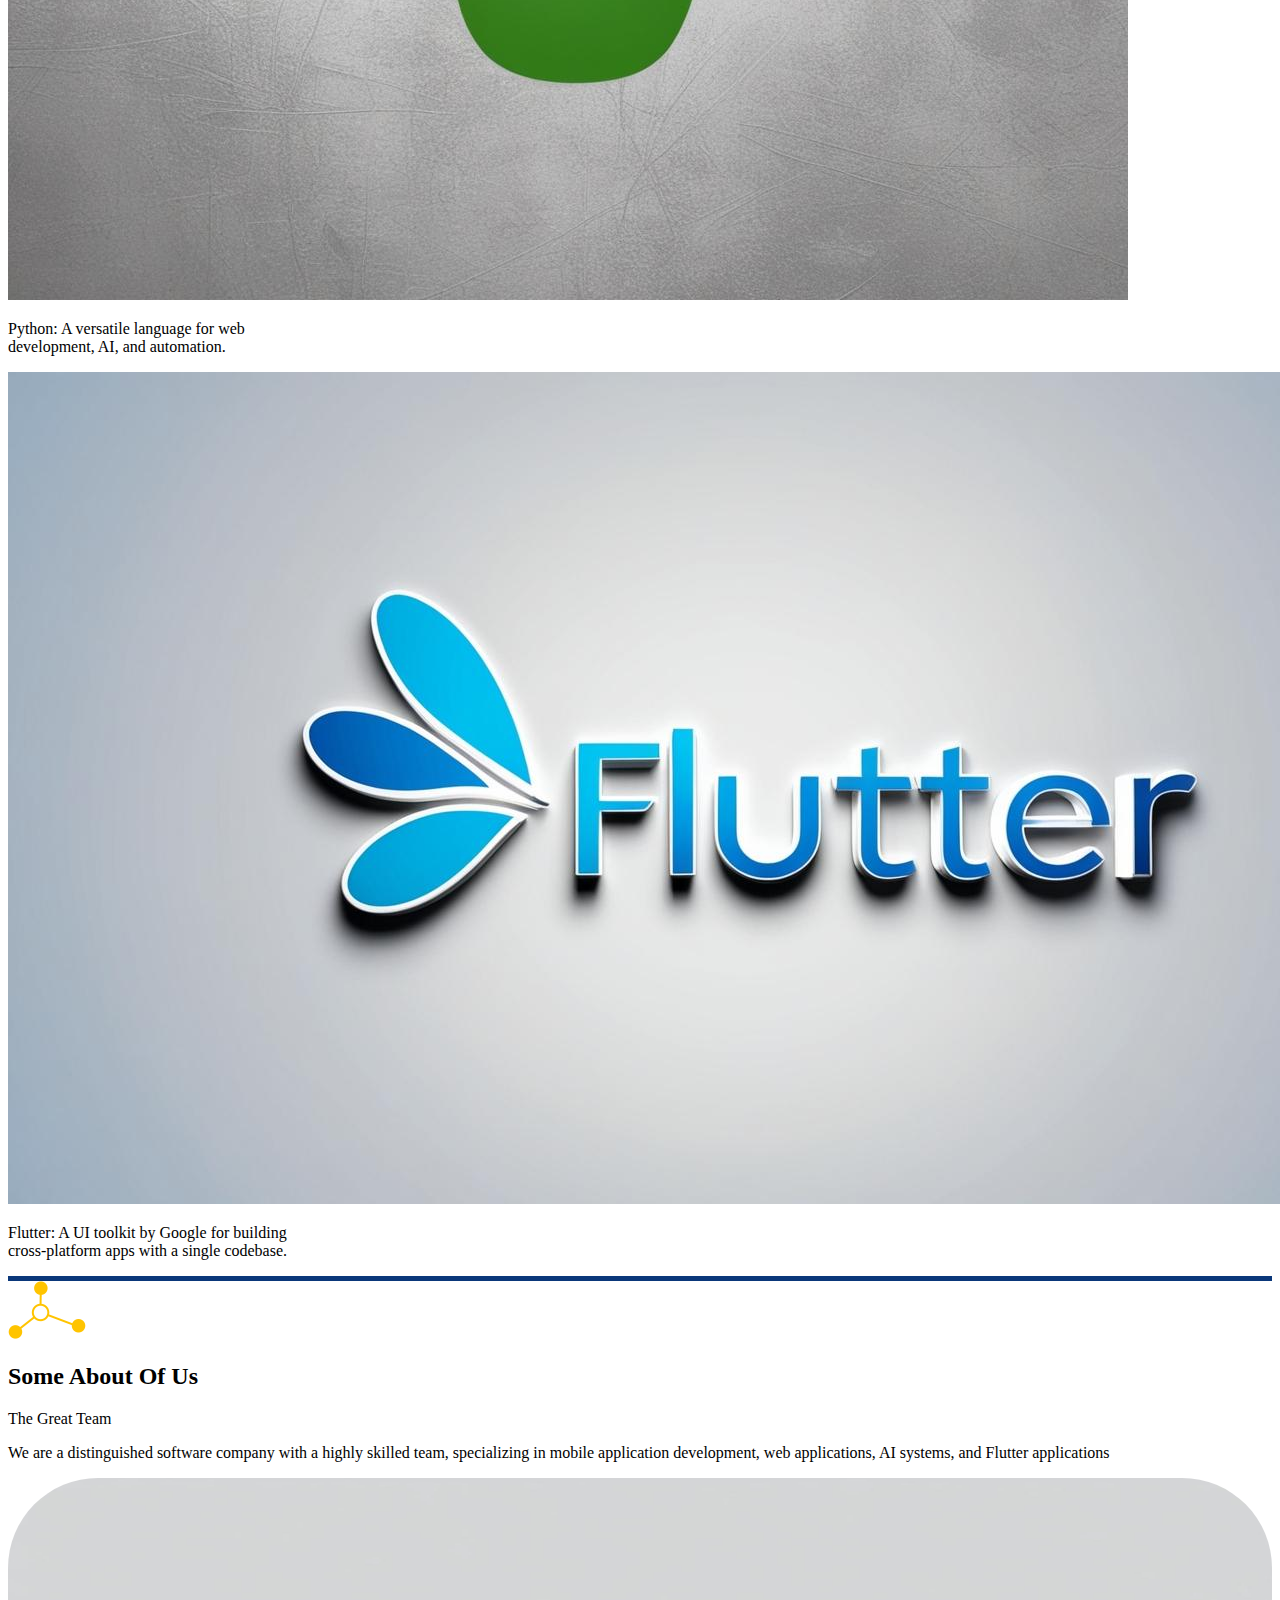
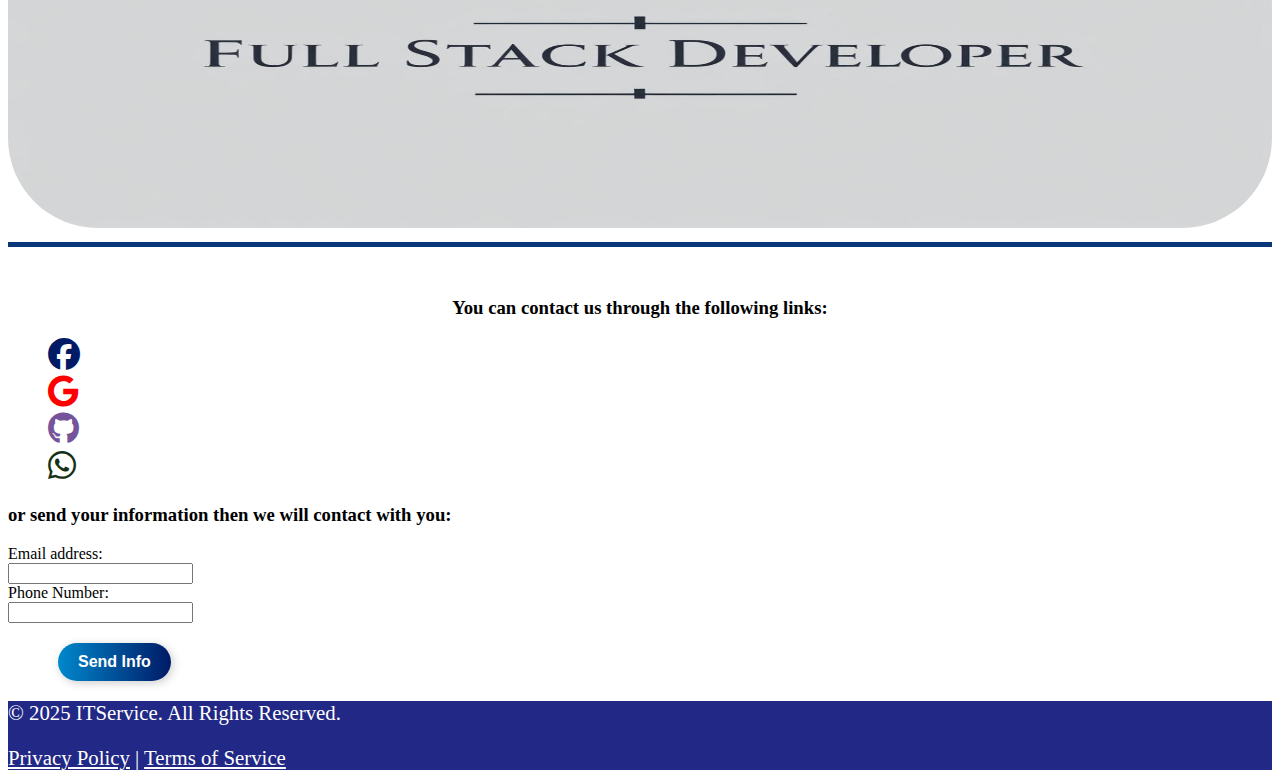
==== commit 46180fc4: "Update index.html" ====
--- a/index.html
+++ b/index.html
@@ -19,7 +19,7 @@
     <div class="barTop">
         <div class="sing d-flex">
             <a href="loginPage.html"><button class="btn btn-primary gradient-btn my-0">Login</button></a>
-            <a href="singUp.html"><button class="btn btn-primary gradient-btn my-0">Sing-UP</button></a>
+            <a href="singUp.html"><button class="btn btn-primary gradient-btn my-0">SingUP</button></a>
         </div>
     </div>
     <hr style="background-color: #0a377a; 
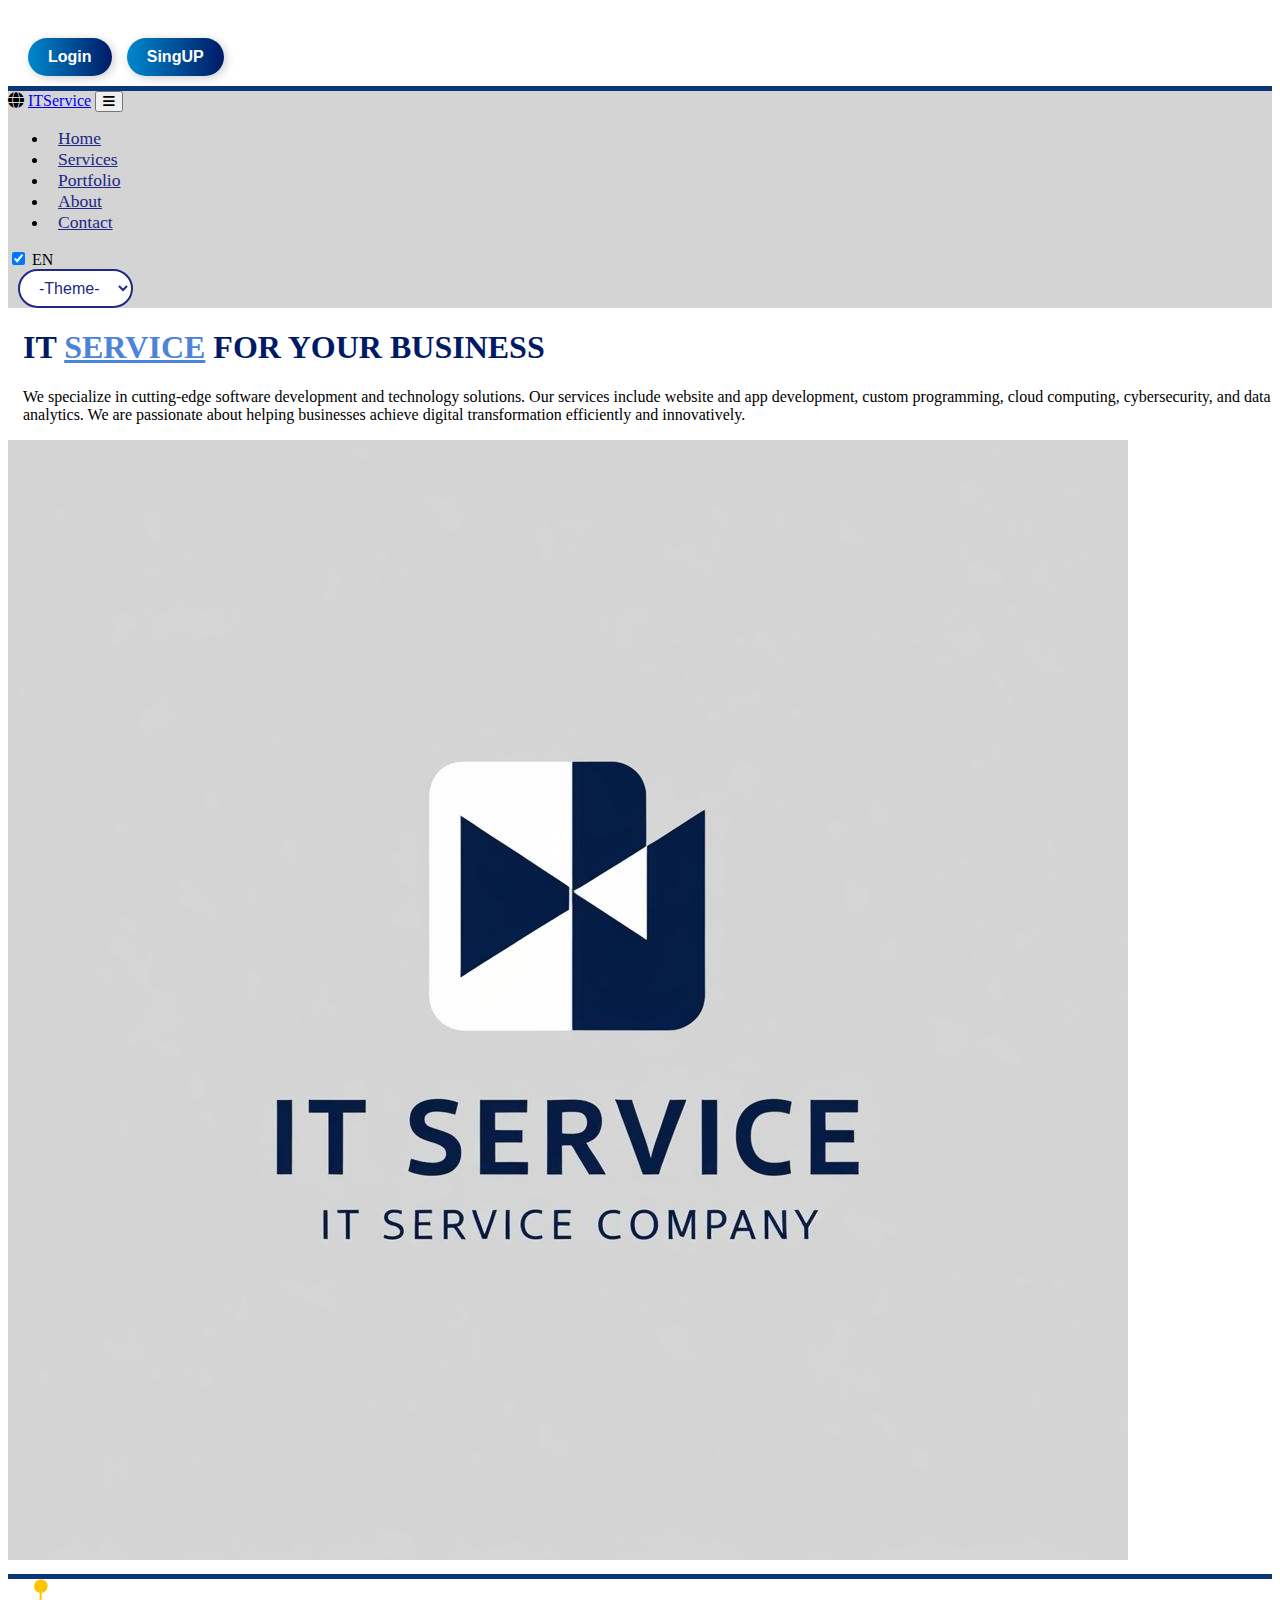
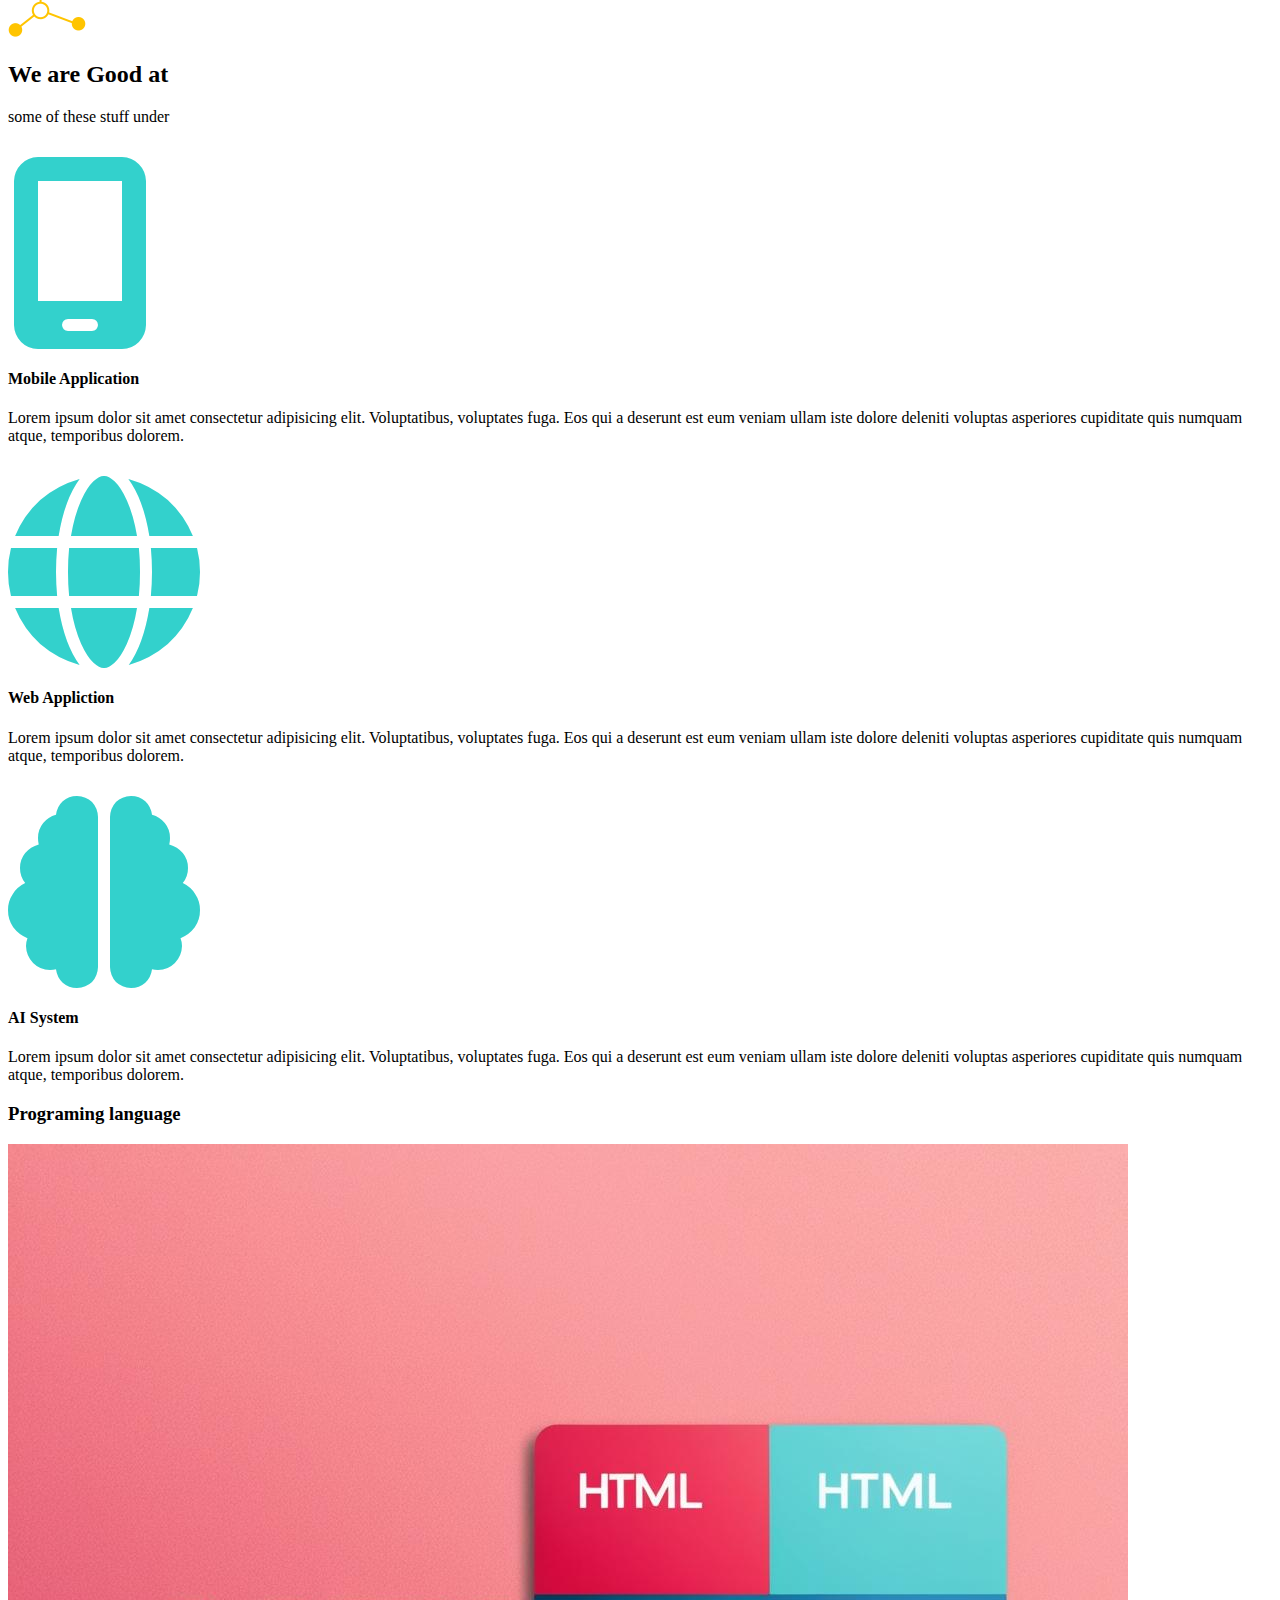
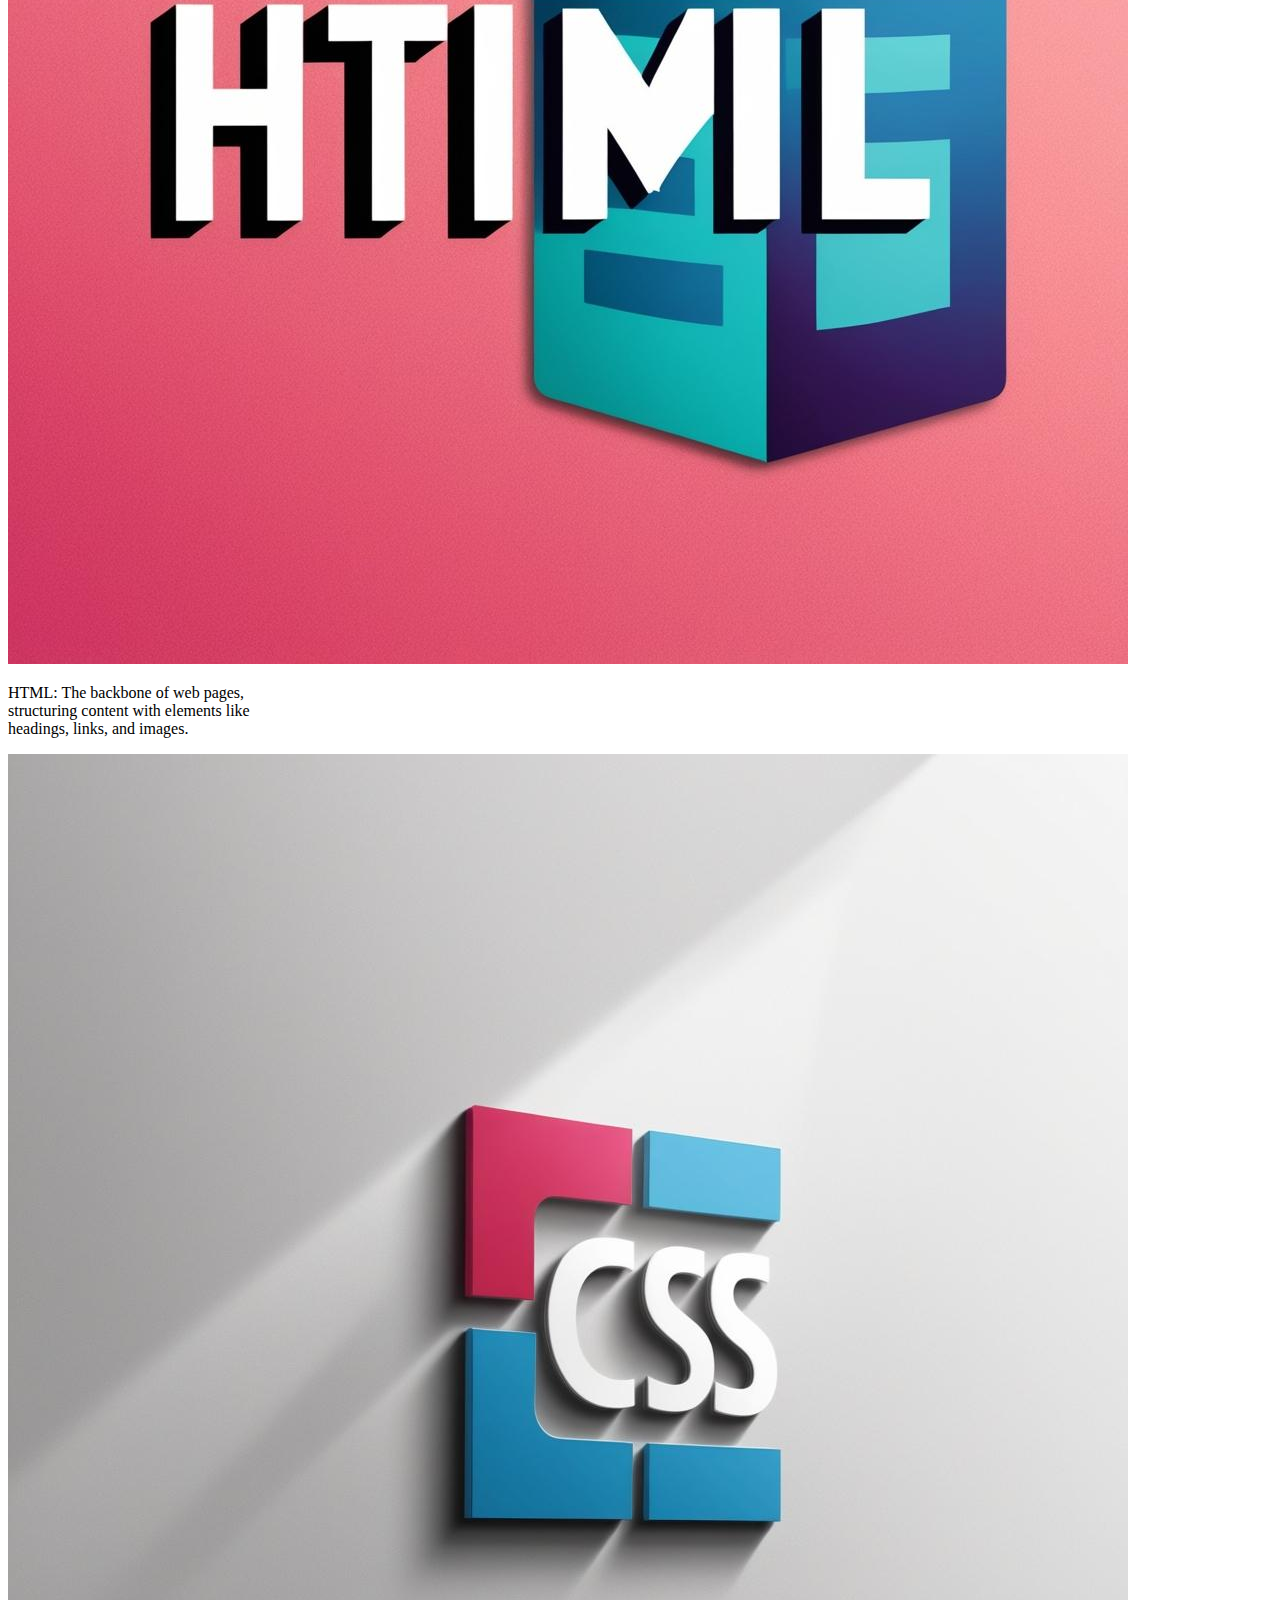
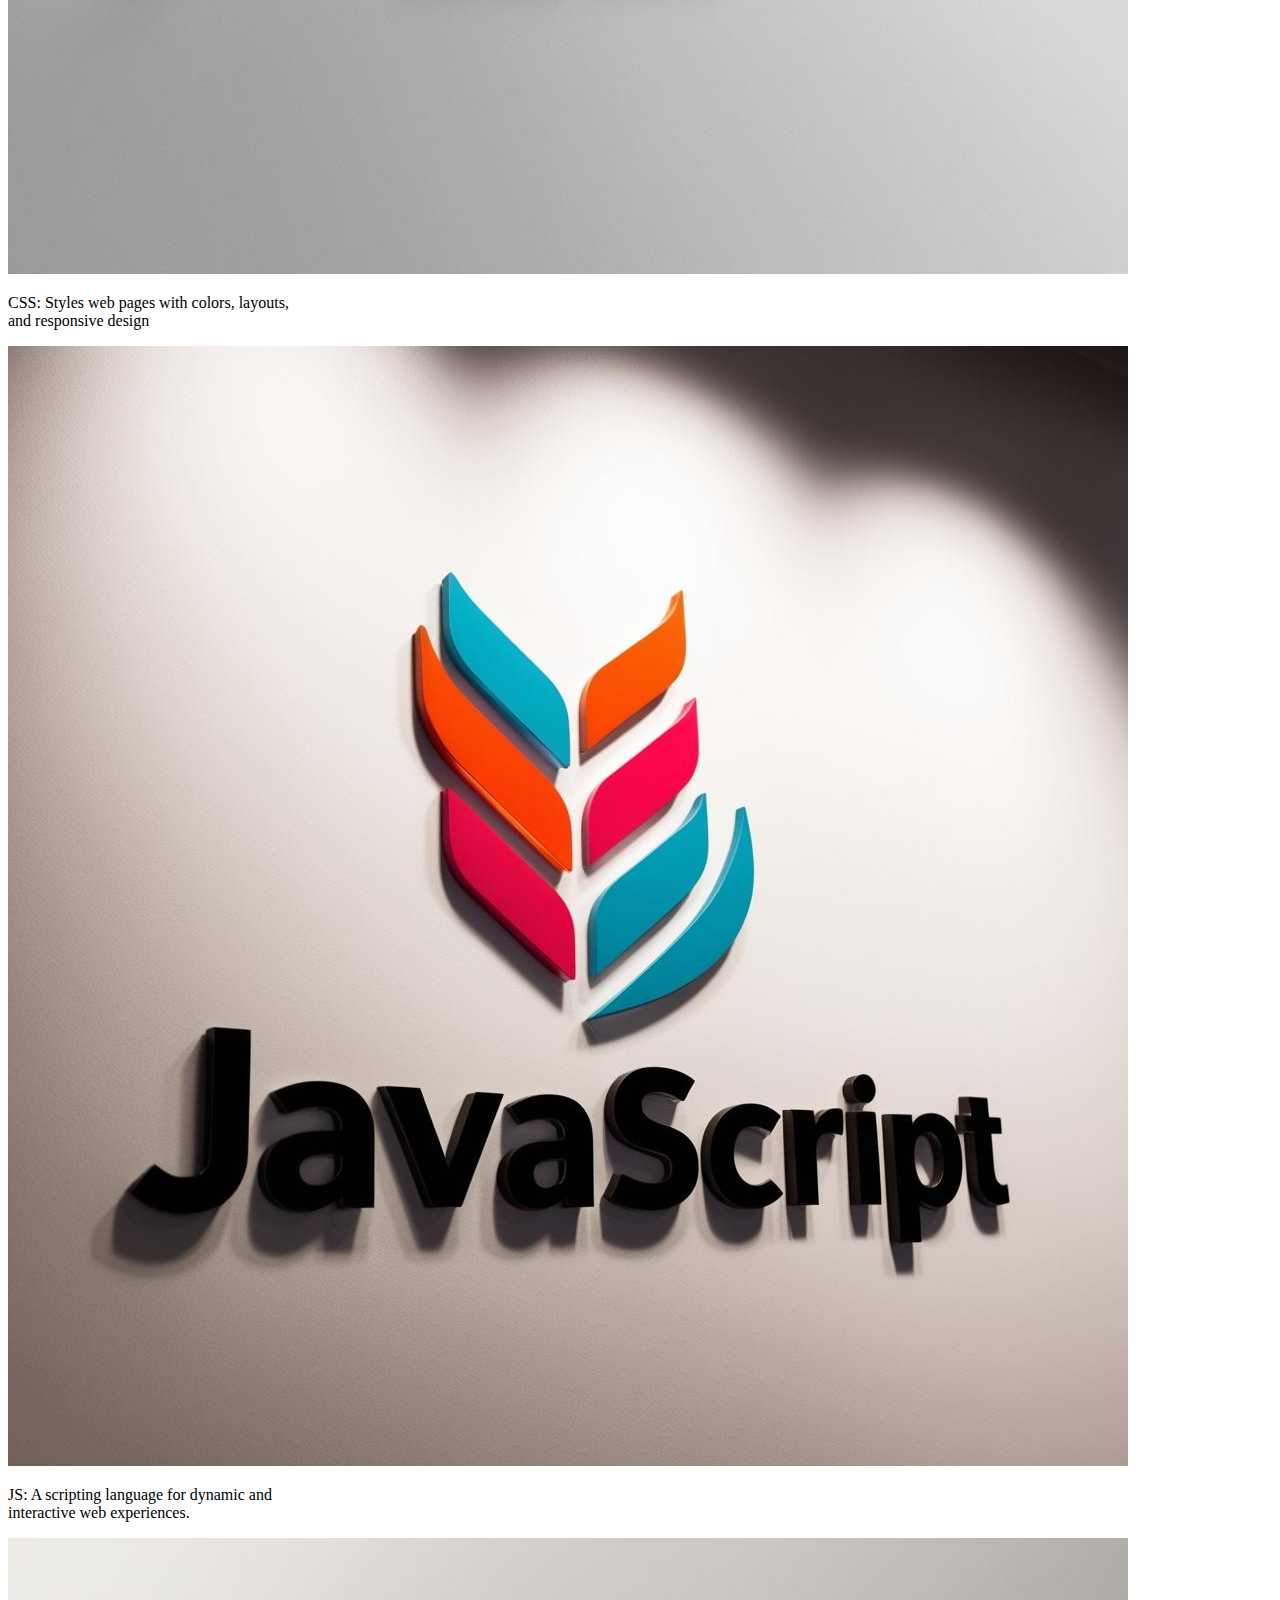
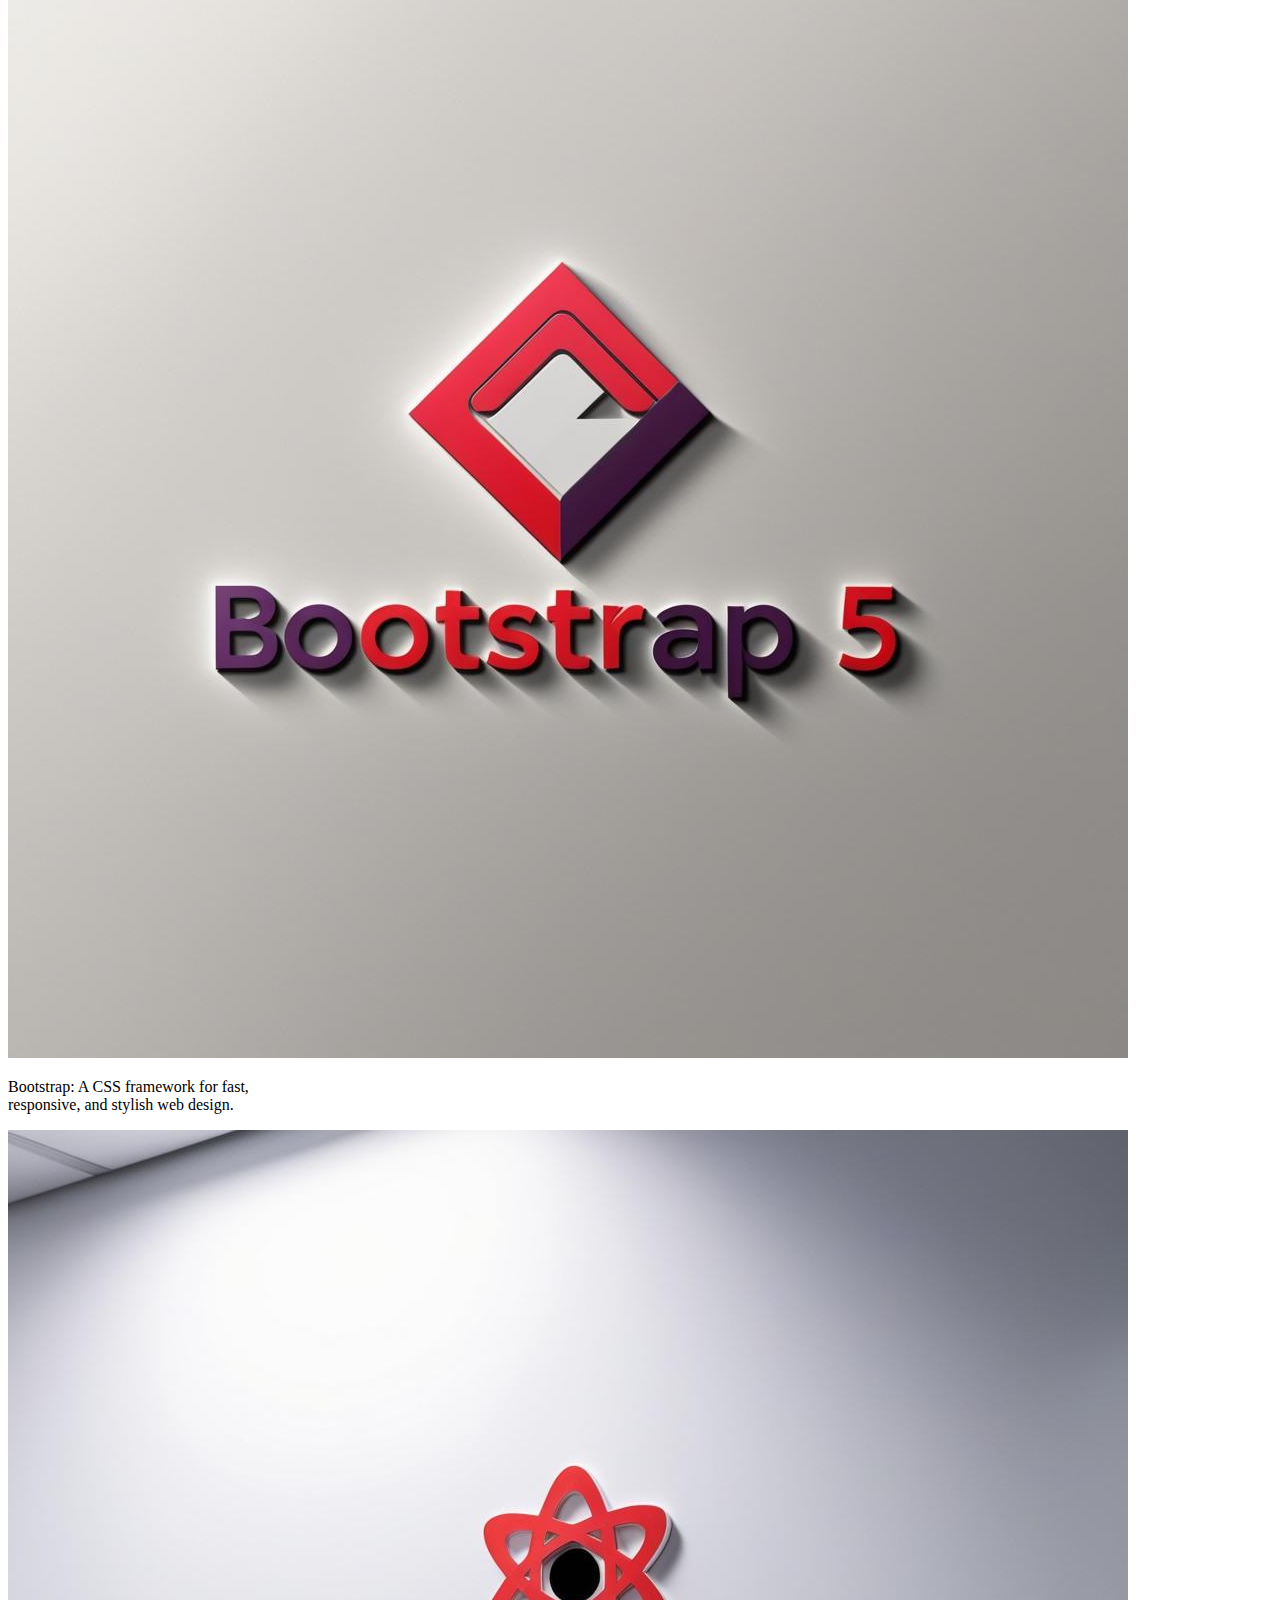
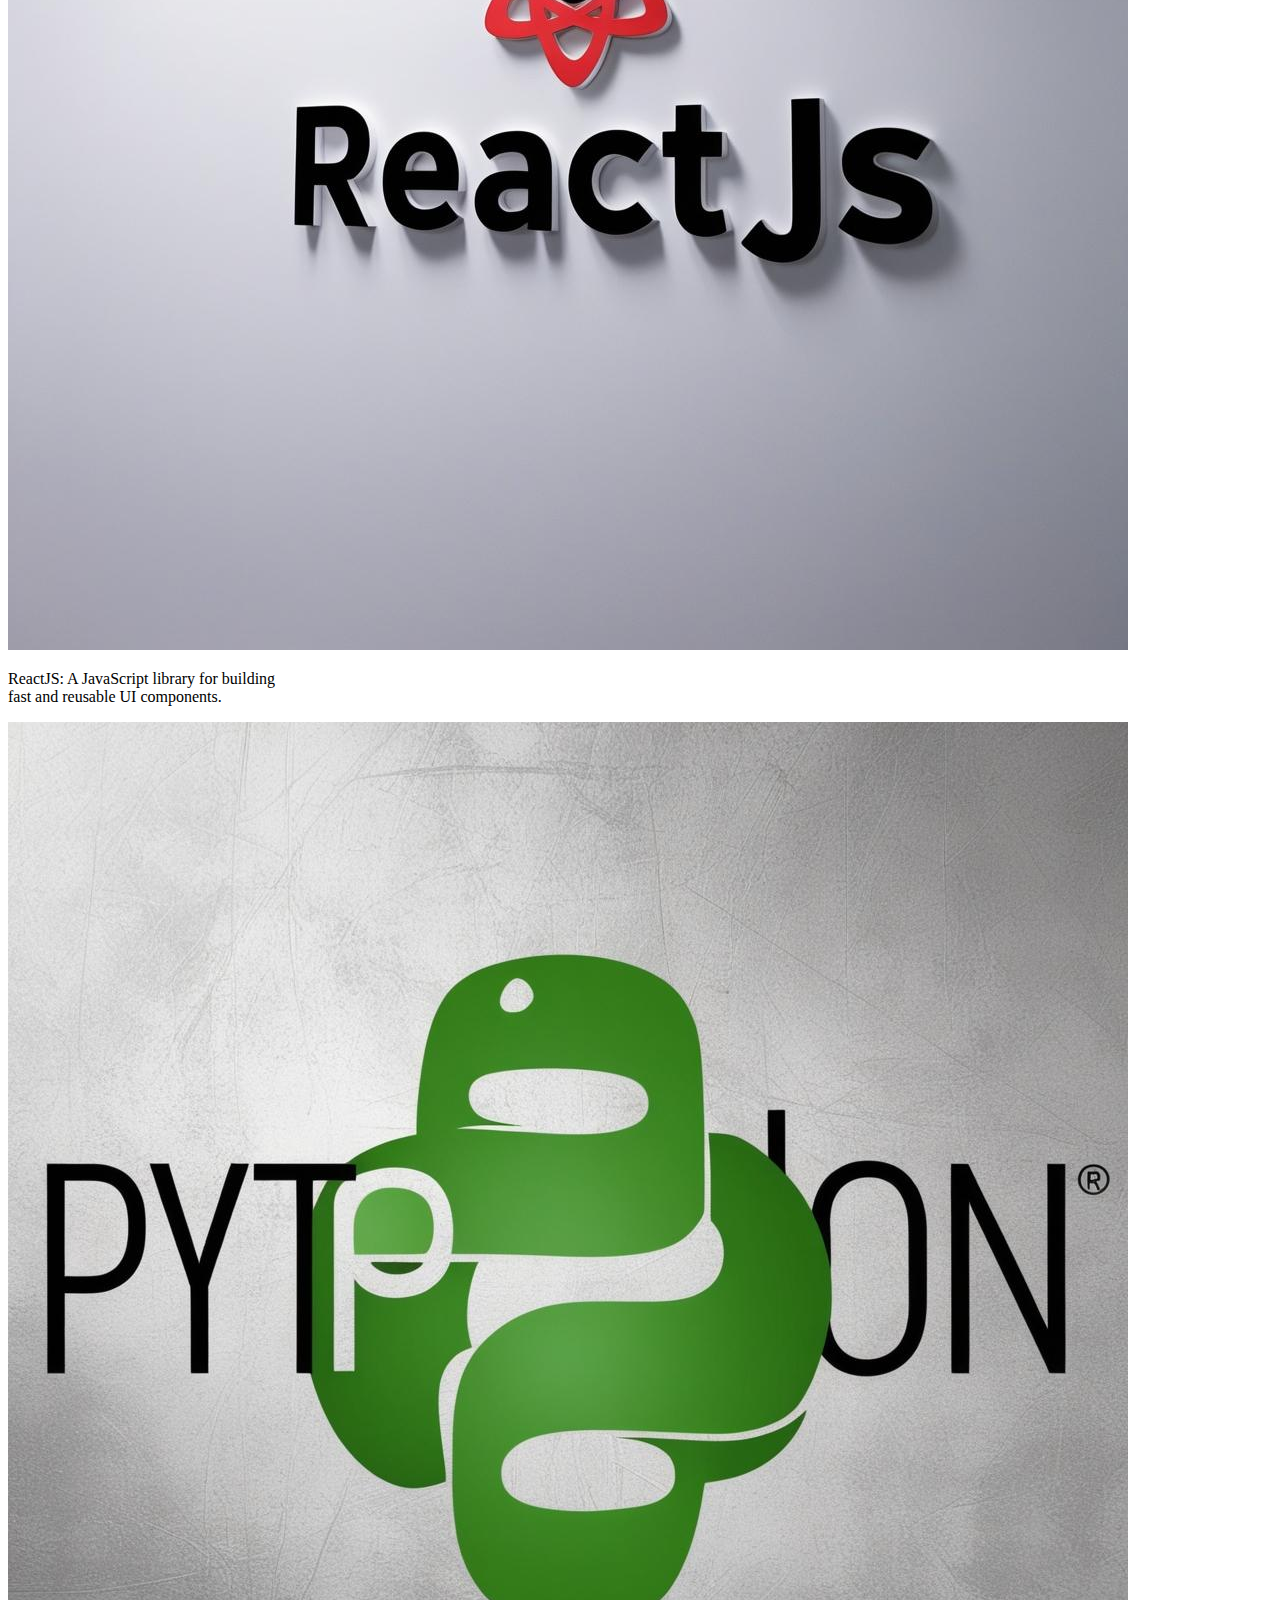
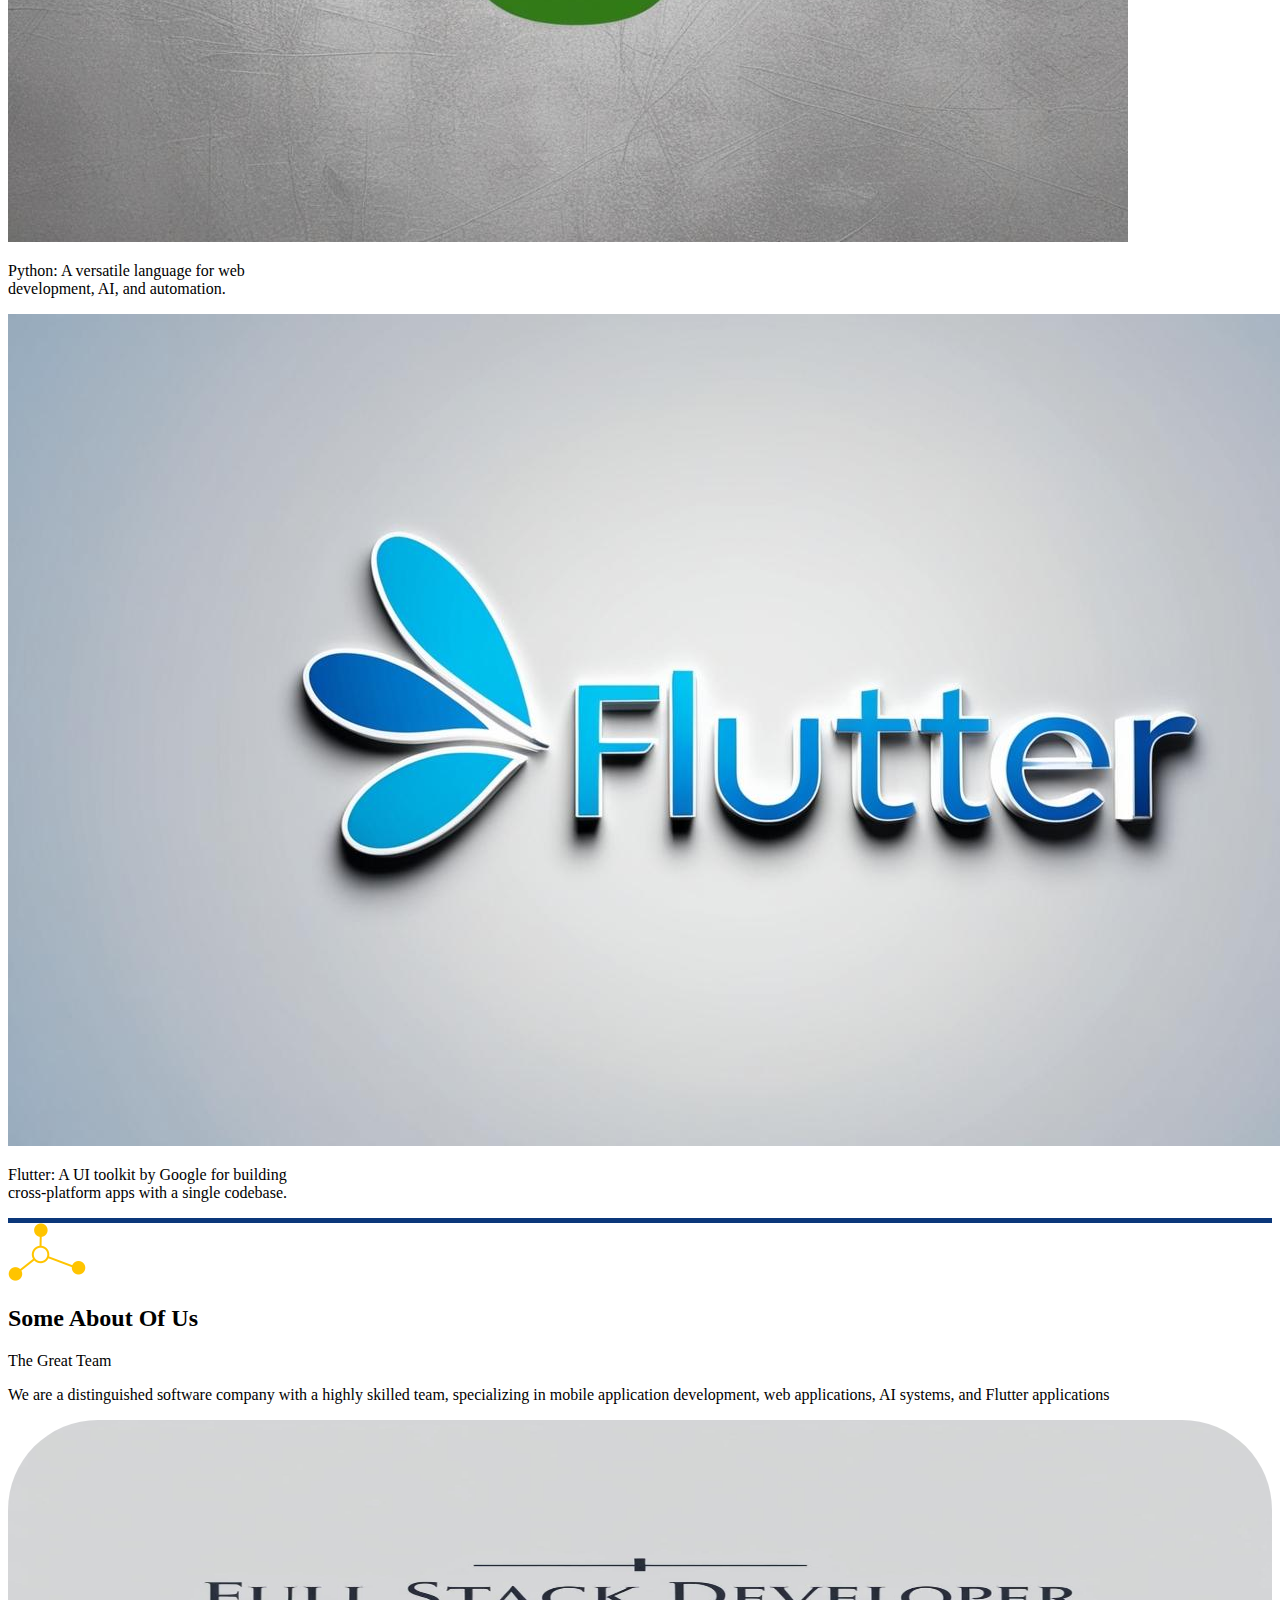
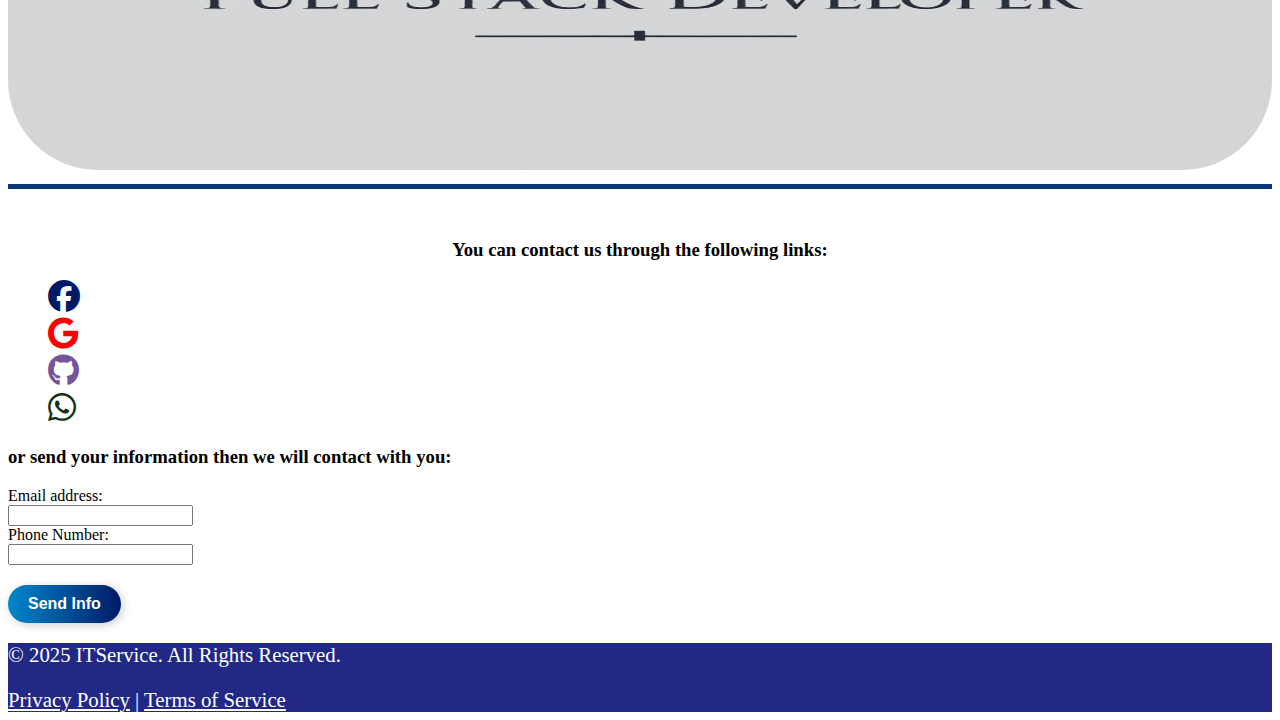
==== commit d2fa3f23: "edit 1000" ====
--- a/index.html
+++ b/index.html
@@ -2,308 +2,307 @@
 <html lang="en">
 
 <head>
-    <meta charset="UTF-8">
-    <meta name="viewport" content="width=device-width, initial-scale=1.0">
-    <link rel="stylesheet" href="FirstStyle.css">
-    <link id="cssfile" rel="stylesheet" href="./cssFloder/whiteTheme.css">
-    <link href="https://cdn.jsdelivr.net/npm/bootstrap@5.0.2/dist/css/bootstrap.min.css" rel="stylesheet"
-        integrity="sha384-EVSTQN3/azprG1Anm3QDgpJLIm9Nao0Yz1ztcQTwFspd3yD65VohhpuuCOmLASjC" crossorigin="anonymous">
-    <!-- link icons -->
-    <link rel="preconnect" href="https://fonts.googleapis.com">
-    <link rel="stylesheet" href="https://cdnjs.cloudflare.com/ajax/libs/font-awesome/6.4.0/css/all.min.css">
-    <!-- link icons -->
-    <title>IT Service</title>
+	<meta charset="UTF-8">
+	<meta name="viewport" content="width=device-width, initial-scale=1.0">
+	<link rel="stylesheet" href="FirstStyle.css">
+	<link id="cssfile" rel="stylesheet" href="./cssFloder/whiteTheme.css">
+	<link href="https://cdn.jsdelivr.net/npm/bootstrap@5.0.2/dist/css/bootstrap.min.css" rel="stylesheet"
+		integrity="sha384-EVSTQN3/azprG1Anm3QDgpJLIm9Nao0Yz1ztcQTwFspd3yD65VohhpuuCOmLASjC" crossorigin="anonymous">
+	<!-- link icons -->
+	<link rel="preconnect" href="https://fonts.googleapis.com">
+	<link rel="stylesheet" href="https://cdnjs.cloudflare.com/ajax/libs/font-awesome/6.4.0/css/all.min.css">
+	<!-- link icons -->
+	<title>IT Service</title>
 </head>
 
 <body>
-    <div class="barTop">
-        <div class="sing d-flex">
-            <a href="loginPage.html"><button class="btn btn-primary gradient-btn my-0">Login</button></a>
-            <a href="singUp.html"><button class="btn btn-primary gradient-btn my-0">SingUP</button></a>
-        </div>
-    </div>
-    <hr style="background-color: #0a377a; 
+	<div class="barTop">
+		<div class="sing d-flex">
+			<a href="loginPage.html"><button class="btn btn-primary gradient-btn my-0">Login</button></a>
+			<a href="singUp.html"><button class="btn btn-primary gradient-btn my-0">SingUP</button></a>
+		</div>
+	</div>
+	<hr style="background-color: #0a377a; 
     height: 5px;
     width: 100%;
     border: none;
     margin: 10px auto 0;">
-    <!-- navBar -->
-    <nav class="navbar navbar-expand-lg sticky-top">
-        <div class="container-fluid">
-            <i class="fas fa-globe"></i>
-            <a class="navbar-brand" href="index.html">ITService</a>
-            <button class="navbar-toggler" type="button" data-bs-toggle="collapse" data-bs-target="#main"
-                aria-expanded="false" aria-controls="main" aria-label="Toggle navigation">
-                <i class="fa-solid fa-bars"></i>
-            </button>
-            <div class="collapse navbar-collapse" id="main">
-                <ul class="navbar-nav ms-auto mb-2 mb-lg-0">
-                    <li class="nav-item">
-                        <a class="nav-link p-lg-3 fw-bold" href="index.html">Home</a>
-                    </li>
-                    <li class="nav-item">
-                        <a class="nav-link p-lg-3" href="#service">Services</a>
-                    </li>
-                    <li class="nav-item">
-                        <a class="nav-link p-lg-3" href="#">Portfolio</a>
-                    </li>
-                    <li class="nav-item">
-                        <a class="nav-link p-lg-3" href="#about">About</a>
-                    </li>
-                    <li class="nav-item">
-                        <a class="nav-link p-lg-3" href="#contact">Contact</a>
-                    </li>
-                </ul>
-                <div class="form-check form-switch">
-                    <input class="form-check-input" type="checkbox" id="changeLang" checked>
-                    <label class="form-check-label" for="flexSwitchCheckChecked" id="labellang">EN</label>
-                </div>
-                <select id="theme">
-                    <option selected disabled>-Theme-</option>
-                    <option value="black" id="balck">Black</option>
-                    <option value="white" id="white">White</option>
-                </select>
-            </div>
-        </div>
-    </nav>
-    <!-- navbar -->
-    <!-- text and image -->
-    <div class="container">
-        <div class="row d-flex justify-content-center align-items-center">
-            <div class=" col-12 col-md-6">
-                <div class="text">
-                    <h1>IT <span>Service</span> for Your Business</h1>
-                    <p id="textTheme">We specialize in cutting-edge software development and technology solutions. Our
-                        services include
-                        website
-                        and app development, custom programming, cloud computing, cybersecurity, and data analytics. We
-                        are
-                        passionate about helping businesses achieve digital transformation efficiently and innovatively.
-                    </p>
-                    <!-- <button class="btn btn-primary gradient-btn">Learn more</button> -->
-                </div>
-            </div>
-            <div class="col-12 col-md-6">
-                <img src="desing logo (IT Service)  f size image(87_44) use white and Navy blue.jpg" alt=""
-                    class="img-fluid">
-            </div>
-        </div>
-    </div>
-    <!-- <service section> -->
-    <hr style="background-color: #0a377a; 
+	<!-- navBar -->
+	<nav class="navbar navbar-expand-lg sticky-top">
+		<div class="container-fluid">
+			<i class="fas fa-globe"></i>
+			<a class="navbar-brand" href="index.html">ITService</a>
+			<button class="navbar-toggler" type="button" data-bs-toggle="collapse" data-bs-target="#main"
+				aria-expanded="false" aria-controls="main" aria-label="Toggle navigation">
+				<i class="fa-solid fa-bars"></i>
+			</button>
+			<div class="collapse navbar-collapse" id="main">
+				<ul class="navbar-nav ms-auto mb-2 mb-lg-0">
+					<li class="nav-item">
+						<a class="nav-link p-lg-3 fw-bold" href="index.html">Home</a>
+					</li>
+					<li class="nav-item">
+						<a class="nav-link p-lg-3" href="#service">Services</a>
+					</li>
+					<li class="nav-item">
+						<a class="nav-link p-lg-3" href="#">Portfolio</a>
+					</li>
+					<li class="nav-item">
+						<a class="nav-link p-lg-3" href="#about">About</a>
+					</li>
+					<li class="nav-item">
+						<a class="nav-link p-lg-3" href="#contact">Contact</a>
+					</li>
+				</ul>
+				<div class="form-check form-switch">
+					<input class="form-check-input" type="checkbox" id="changeLang" checked>
+					<label class="form-check-label" for="flexSwitchCheckChecked" id="labellang">EN</label>
+				</div>
+				<select id="theme">
+					<option selected disabled>-Theme-</option>
+					<option value="black" id="balck">Black</option>
+					<option value="white" id="white">White</option>
+				</select>
+			</div>
+		</div>
+	</nav>
+	<!-- navbar -->
+	<!-- text and image -->
+	<div class="container">
+		<div class="row d-flex justify-content-center align-items-center">
+			<div class=" col-12 col-md-6">
+				<div class="text">
+					<h1>IT <span>Service</span> for Your Business</h1>
+					<p id="textTheme">We specialize in cutting-edge software development and technology solutions. Our
+						services include
+						website
+						and app development, custom programming, cloud computing, cybersecurity, and data analytics. We
+						are
+						passionate about helping businesses achieve digital transformation efficiently and innovatively.
+					</p>
+					<!-- <button class="btn btn-primary gradient-btn">Learn more</button> -->
+				</div>
+			</div>
+			<div class="col-12 col-md-6">
+				<img src="desing logo (IT Service)  f size image(87_44) use white and Navy blue.jpg" alt="" class="img-fluid">
+			</div>
+		</div>
+	</div>
+	<!-- <service section> -->
+	<hr style="background-color: #0a377a; 
         height: 5px;
         width: 100%;
         border: none;
         margin: 10px auto 0;">
-    <section id="service">
-        <div class="features text-center pb-5">
-            <div class="container">
-                <div class="main-title my-3 position-relative">
-                    <img id="work" class="mb-5 d-inlain block" src="title.png" alt="">
-                    <h2 id="textTheme">We are Good at</h2>
-                    <p class="text-black-50 text-uppercase">some of these stuff under</p>
-                </div>
-                <div class="row">
-                    <div class="col-md-6 col-lg-4 ">
-                        <div class="iconJob position-relative my-5">
-                            <i class="fa-solid fa-mobile-screen icon"></i>
-                        </div>
-                        <h4 id="textTheme">Mobile Application</h4>
-                        <p id="textTheme">Lorem ipsum dolor sit amet consectetur adipisicing elit. Voluptatibus,
-                            voluptates fuga. Eos
-                            qui a
-                            deserunt est eum veniam ullam iste dolore deleniti voluptas asperiores cupiditate quis
-                            numquam
-                            atque, temporibus dolorem.</p>
-                    </div>
-                    <div class="col-md-6 col-lg-4">
-                        <div class="iconJob position-relative my-5">
-                            <i class="fa-solid fa-globe icon"></i>
-                        </div>
-                        <h4 id="textTheme">Web Appliction</h4>
-                        <p id="textTheme">Lorem ipsum dolor sit amet consectetur adipisicing elit. Voluptatibus,
-                            voluptates fuga. Eos
-                            qui a
-                            deserunt est eum veniam ullam iste dolore deleniti voluptas asperiores cupiditate quis
-                            numquam
-                            atque, temporibus dolorem.</p>
-                    </div>
-                    <div class="col-md-6 col-lg-4">
-                        <div class="iconJob position-relative my-5">
-                            <i class="fa-solid fa-brain icon"></i>
-                        </div>
-                        <h4 id="textTheme">AI System</h4>
-                        <p id="textTheme">Lorem ipsum dolor sit amet consectetur adipisicing elit. Voluptatibus,
-                            voluptates fuga. Eos
-                            qui a
-                            deserunt est eum veniam ullam iste dolore deleniti voluptas asperiores cupiditate quis
-                            numquam
-                            atque, temporibus dolorem.</p>
-                    </div>
-                </div>
-            </div>
-        </div>
-        <div class="language">
-            <div class="container">
-                <div class="text-center my-5 position-relative">
-                    <h3 class="textJob" id="textTheme">Programing language</h3>
-                </div>
-                <div class="row mx-3">
-                    <div class="col-md-6 col-lg-4 ">
-                        <div class="card my-3" style="width: 18rem;">
-                            <img src="HTML logo.jpg" class="card-img-top" alt="...">
-                            <div class="card-body">
-                                <p class="card-text">HTML: The backbone of web pages, structuring content with elements
-                                    like
-                                    headings, links, and images.</p>
-                            </div>
-                        </div>
-                    </div>
-                    <div class="col-md-6 col-lg-4">
-                        <div class="card my-3" style="width: 18rem;">
-                            <img src="CSS logo.jpg" class="card-img-top" alt="...">
-                            <div class="card-body">
-                                <p class="card-text">CSS: Styles web pages with colors, layouts, and responsive design
-                                </p>
-                            </div>
-                        </div>
-                    </div>
-                    <div class="col-md-6 col-lg-4">
-                        <div class="card my-3" style="width: 18rem;">
-                            <img src="JavaScript logo.jpg" class="card-img-top" alt="...">
-                            <div class="card-body">
-                                <p class="card-text">JS: A scripting language for dynamic and interactive web
-                                    experiences.
-                                </p>
-                            </div>
-                        </div>
-                    </div>
-                    <div class="col-md-6 col-lg-4">
-                        <div class="card my-3" style="width: 18rem;">
-                            <img src="BootStrap5 logo.jpg" class="card-img-top" alt="...">
-                            <div class="card-body">
-                                <p class="card-text">Bootstrap: A CSS framework for fast, responsive, and stylish web
-                                    design.</p>
-                            </div>
-                        </div>
-                    </div>
-                    <div class="col-md-6 col-lg-4">
-                        <div class="card my-3" style="width: 18rem;">
-                            <img src="ReactJS logo.jpg" class="card-img-top" alt="...">
-                            <div class="card-body">
-                                <p class="card-text">ReactJS: A JavaScript library for building fast and reusable UI
-                                    components.</p>
-                            </div>
-                        </div>
-                    </div>
-                    <div class="col-md-6 col-lg-4">
-                        <div class="card my-3" style="width: 18rem;">
-                            <img src="Python logo.jpg" class="card-img-top" alt="...">
-                            <div class="card-body">
-                                <p class="card-text">Python: A versatile language for web development, AI, and
-                                    automation.
-                                </p>
-                            </div>
-                        </div>
-                    </div>
-                    <div class="col-md-6 col-lg-4">
-                        <div class="card my-3" style="width: 18rem;">
-                            <img src="flutter .jpg" class="card-img-top" alt="...">
-                            <div class="card-body">
-                                <p class="card-text">Flutter: A UI toolkit by Google for building cross-platform apps
-                                    with a
-                                    single codebase.</p>
-                            </div>
-                        </div>
-                    </div>
-                </div>
-            </div>
-        </div>
-    </section>
-    <!-- <service section> -->
-    <!-- about section -->
-    <hr style="background-color: #0a377a; 
+	<section id="service">
+		<div class="features text-center pb-5">
+			<div class="container">
+				<div class="main-title my-3 position-relative">
+					<img id="work" class="mb-5 d-inlain block" src="title.png" alt="">
+					<h2 id="textTheme">We are Good at</h2>
+					<p class="text-black-50 text-uppercase">some of these stuff under</p>
+				</div>
+				<div class="row">
+					<div class="col-md-6 col-lg-4 ">
+						<div class="iconJob position-relative my-5">
+							<i class="fa-solid fa-mobile-screen icon"></i>
+						</div>
+						<h4 id="textTheme">Mobile Application</h4>
+						<p id="textTheme">Lorem ipsum dolor sit amet consectetur adipisicing elit. Voluptatibus,
+							voluptates fuga. Eos
+							qui a
+							deserunt est eum veniam ullam iste dolore deleniti voluptas asperiores cupiditate quis
+							numquam
+							atque, temporibus dolorem.</p>
+					</div>
+					<div class="col-md-6 col-lg-4">
+						<div class="iconJob position-relative my-5">
+							<i class="fa-solid fa-globe icon"></i>
+						</div>
+						<h4 id="textTheme">Web Appliction</h4>
+						<p id="textTheme">Lorem ipsum dolor sit amet consectetur adipisicing elit. Voluptatibus,
+							voluptates fuga. Eos
+							qui a
+							deserunt est eum veniam ullam iste dolore deleniti voluptas asperiores cupiditate quis
+							numquam
+							atque, temporibus dolorem.</p>
+					</div>
+					<div class="col-md-6 col-lg-4">
+						<div class="iconJob position-relative my-5">
+							<i class="fa-solid fa-brain icon"></i>
+						</div>
+						<h4 id="textTheme">AI System</h4>
+						<p id="textTheme">Lorem ipsum dolor sit amet consectetur adipisicing elit. Voluptatibus,
+							voluptates fuga. Eos
+							qui a
+							deserunt est eum veniam ullam iste dolore deleniti voluptas asperiores cupiditate quis
+							numquam
+							atque, temporibus dolorem.</p>
+					</div>
+				</div>
+			</div>
+		</div>
+		<div class="language">
+			<div class="container">
+				<div class="text-center my-5 position-relative">
+					<h3 class="textJob" id="textTheme">Programing language</h3>
+				</div>
+				<div class="row mx-3">
+					<div class="col-md-6 col-lg-4 ">
+						<div class="card my-3" style="width: 18rem;">
+							<img src="HTML logo.jpg" class="card-img-top" alt="...">
+							<div class="card-body">
+								<p class="card-text">HTML: The backbone of web pages, structuring content with elements
+									like
+									headings, links, and images.</p>
+							</div>
+						</div>
+					</div>
+					<div class="col-md-6 col-lg-4">
+						<div class="card my-3" style="width: 18rem;">
+							<img src="CSS logo.jpg" class="card-img-top" alt="...">
+							<div class="card-body">
+								<p class="card-text">CSS: Styles web pages with colors, layouts, and responsive design
+								</p>
+							</div>
+						</div>
+					</div>
+					<div class="col-md-6 col-lg-4">
+						<div class="card my-3" style="width: 18rem;">
+							<img src="JavaScript logo.jpg" class="card-img-top" alt="...">
+							<div class="card-body">
+								<p class="card-text">JS: A scripting language for dynamic and interactive web
+									experiences.
+								</p>
+							</div>
+						</div>
+					</div>
+					<div class="col-md-6 col-lg-4">
+						<div class="card my-3" style="width: 18rem;">
+							<img src="BootStrap5 logo.jpg" class="card-img-top" alt="...">
+							<div class="card-body">
+								<p class="card-text">Bootstrap: A CSS framework for fast, responsive, and stylish web
+									design.</p>
+							</div>
+						</div>
+					</div>
+					<div class="col-md-6 col-lg-4">
+						<div class="card my-3" style="width: 18rem;">
+							<img src="ReactJS logo.jpg" class="card-img-top" alt="...">
+							<div class="card-body">
+								<p class="card-text">ReactJS: A JavaScript library for building fast and reusable UI
+									components.</p>
+							</div>
+						</div>
+					</div>
+					<div class="col-md-6 col-lg-4">
+						<div class="card my-3" style="width: 18rem;">
+							<img src="Python logo.jpg" class="card-img-top" alt="...">
+							<div class="card-body">
+								<p class="card-text">Python: A versatile language for web development, AI, and
+									automation.
+								</p>
+							</div>
+						</div>
+					</div>
+					<div class="col-md-6 col-lg-4">
+						<div class="card my-3" style="width: 18rem;">
+							<img src="flutter .jpg" class="card-img-top" alt="...">
+							<div class="card-body">
+								<p class="card-text">Flutter: A UI toolkit by Google for building cross-platform apps
+									with a
+									single codebase.</p>
+							</div>
+						</div>
+					</div>
+				</div>
+			</div>
+		</div>
+	</section>
+	<!-- <service section> -->
+	<!-- about section -->
+	<hr style="background-color: #0a377a; 
         height: 5px;
         width: 100%;
         border: none;
         margin: 10px auto 0;">
-    <section id="about">
-        <div class="team pt-3">
-            <div class="container">
-                <div class="main-title text-center  position-relative">
-                    <img id="work" class="mb-4" src="title.png" alt="">
-                    <h2 id="textTheme">Some About Of Us</h2>
-                    <p id="textTheme" class="text-uppercase">The Great Team</p>
-                </div>
-                <p id="textTheme" class="description text-center mb-5 m-auto">We are a distinguished software company
-                    with a
-                    highly skilled team, specializing in mobile application development, web applications, AI systems,
-                    and
-                    Flutter applications</p>
-                <div class="col-lg-12">
-                    <div class="image">
-                        <img class="img-fluid"
-                            src="Logo Design Description___Main Text_ The name _FULL STACK DEVELOPER_ in a modern and elegant font, preferably a clean sans-serif typeface to convey professionalism._.jpg"
-                            alt="">
-                    </div>
-                </div>
-            </div>
-        </div>
-    </section>
-    <!-- about section -->
-    <!-- contact -->
-    <hr style="background-color: #0a377a; 
+	<section id="about">
+		<div class="team pt-3">
+			<div class="container">
+				<div class="main-title text-center  position-relative">
+					<img id="work" class="mb-4" src="title.png" alt="">
+					<h2 id="textTheme">Some About Of Us</h2>
+					<p id="textTheme" class="text-uppercase">The Great Team</p>
+				</div>
+				<p id="textTheme" class="description text-center mb-5 m-auto">We are a distinguished software company
+					with a
+					highly skilled team, specializing in mobile application development, web applications, AI systems,
+					and
+					Flutter applications</p>
+				<div class="col-lg-12">
+					<div class="image">
+						<img class="img-fluid"
+							src="Logo Design Description___Main Text_ The name _FULL STACK DEVELOPER_ in a modern and elegant font, preferably a clean sans-serif typeface to convey professionalism._.jpg"
+							alt="">
+					</div>
+				</div>
+			</div>
+		</div>
+	</section>
+	<!-- about section -->
+	<!-- contact -->
+	<hr style="background-color: #0a377a; 
         height: 5px;
         width: 100%;
         border: none;
         margin: 10px auto 0;">
-    <section id="contact">
-        <div class="Contact container text-center">
-            <h3 id="textTheme" class="text-uppercase">You can contact us through the following links:</h3>
-            <ul class="social d-flex justify-content-center flex-wrap mt-5">
-                <li class="social_list mx-5"><i class="fa-brands fa-facebook facebook"></i></li>
-                <li class="social_list mx-5"><a href="mailto:ITService@gmail.com"><i
-                            class="fa-brands fa-google google"></i></a></li>
-                <li class="social_list mx-5"><i class="fa-brands fa-github git"></i></li>
-                <li class="social_list mx-5"><i class="fa-brands fa-whatsapp what"></i></li>
-            </ul>
-        </div>
-        <h3 id="textTheme" class="text-center mt-5 text-uppercase">or send your information then we will contact with
-            you:
-        </h3>
-        <div class="d-flex justify-content-center">
-            <form class="form w-50">
-                <div class="mb-3">
-                    <label for="email" class="form-label" id="textTheme">Email address:</label>
-                    <input type="email" class="form-control" id="email" aria-describedby="emailHelp">
-                </div>
-                <div class="mb-3">
-                    <label for="phoneNumber" class="form-label" id="textTheme">Phone Number:</label>
-                    <input type="tel" class="form-control" id="phoneNumber">
-                </div>
-                <button type="submit" class="btn btn-primary gradient-btn mb-4" id="textTheme">Send Info</button>
-            </form>
-        </div>
-    </section>
-    <!-- contact -->
-    <!-- Footer section -->
-    <footer class="foot py-4">
-        <div class="container text-center">
-            <p style="color: white;" class="mb-0">&copy; 2025 ITService. All Rights Reserved.</p>
-            <div class="link mt-3">
-                <a style="color: white;" href="#">Privacy Policy</a>
-                <span style="color: white;" class="mx-3"> |</span>
-                <a style="color: white;" href="#">Terms of Service</a>
-            </div>
-        </div>
-    </footer>
-    <!-- footer section -->
-    <script src="script.js"></script>
-    <!-- Script bootStrap -->
-    <script src="https://cdn.jsdelivr.net/npm/bootstrap@5.0.2/dist/js/bootstrap.bundle.min.js"
-        integrity="sha384-MrcW6ZMFYlzcLA8Nl+NtUVF0sA7MsXsP1UyJoMp4YLEuNSfAP+JcXn/tWtIaxVXM"
-        crossorigin="anonymous"></script>
-    <!-- Script bootStrap -->
+	<section id="contact">
+		<div class="Contact container text-center">
+			<h3 id="textTheme" class="text-uppercase">You can contact us through the following links:</h3>
+			<ul class="social d-flex justify-content-center flex-wrap mt-5">
+				<li class="social_list mx-5"><i class="fa-brands fa-facebook facebook"></i></li>
+				<li class="social_list mx-5"><a href="mailto:ITService@gmail.com"><i class="fa-brands fa-google google"></i></a>
+				</li>
+				<li class="social_list mx-5"><i class="fa-brands fa-github git"></i></li>
+				<li class="social_list mx-5"><i class="fa-brands fa-whatsapp what"></i></li>
+			</ul>
+		</div>
+		<h3 id="textTheme" class="text-center mt-5 text-uppercase">or send your information then we will contact with
+			you:
+		</h3>
+		<div class="d-flex justify-content-center">
+			<form class="form w-50">
+				<div class="mb-3">
+					<label for="email" class="form-label" id="textTheme">Email address:</label>
+					<input type="email" class="form-control" id="email" aria-describedby="emailHelp">
+				</div>
+				<div class="mb-3">
+					<label for="phoneNumber" class="form-label" id="textTheme">Phone Number:</label>
+					<input type="tel" class="form-control" id="phoneNumber">
+				</div>
+				<button type="submit" class=" ms-0 gradient-btn mb-4" id="textTheme">Send Info</button>
+			</form>
+		</div>
+	</section>
+	<!-- contact -->
+	<!-- Footer section -->
+	<footer class="foot py-4">
+		<div class="container text-center">
+			<p style="color: white;" class="mb-0">&copy; 2025 ITService. All Rights Reserved.</p>
+			<div class="link mt-3">
+				<a style="color: white;" href="#">Privacy Policy</a>
+				<span style="color: white;" class="mx-3"> |</span>
+				<a style="color: white;" href="#">Terms of Service</a>
+			</div>
+		</div>
+	</footer>
+	<!-- footer section -->
+	<script src="script.js"></script>
+	<!-- Script bootStrap -->
+	<script src="https://cdn.jsdelivr.net/npm/bootstrap@5.0.2/dist/js/bootstrap.bundle.min.js"
+		integrity="sha384-MrcW6ZMFYlzcLA8Nl+NtUVF0sA7MsXsP1UyJoMp4YLEuNSfAP+JcXn/tWtIaxVXM"
+		crossorigin="anonymous"></script>
+	<!-- Script bootStrap -->
 </body>
 
 </html>--- a/FirstStyle.css
+++ b/FirstStyle.css
@@ -82,7 +82,6 @@
     cursor: pointer;
     transition: all 0.3s ease-in-out;
     box-shadow: 2px 2px 10px rgba(0, 0, 0, 0.2);
-    margin-left: 20%;
     margin-top: 20px;
 }
 .gradient-btn:hover {
@@ -147,3 +146,11 @@
     font-size: 1.3rem;
 }
 /* footer */
+/*login*/
+#loginForm{
+    display: flex;
+    align-items: center;
+    flex-direction: column;
+    justify-content: center;
+}
+/*login*/
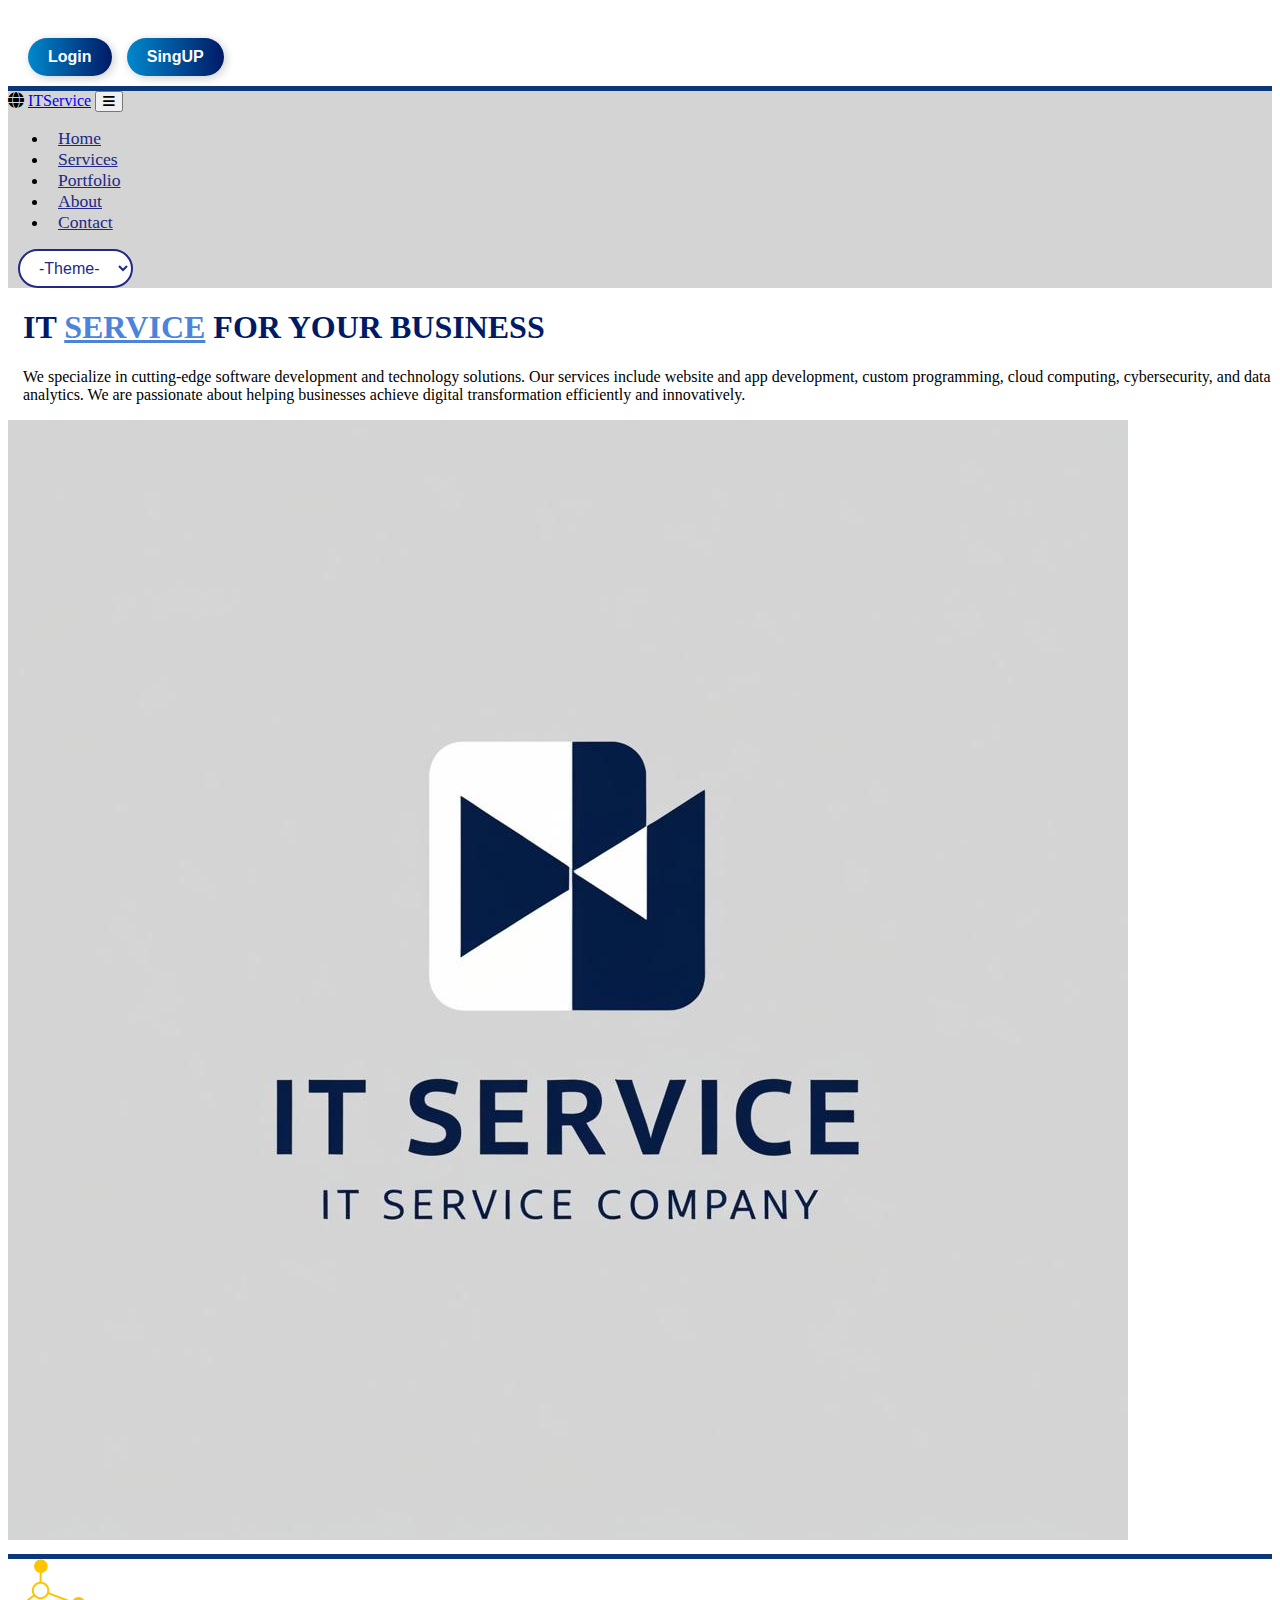
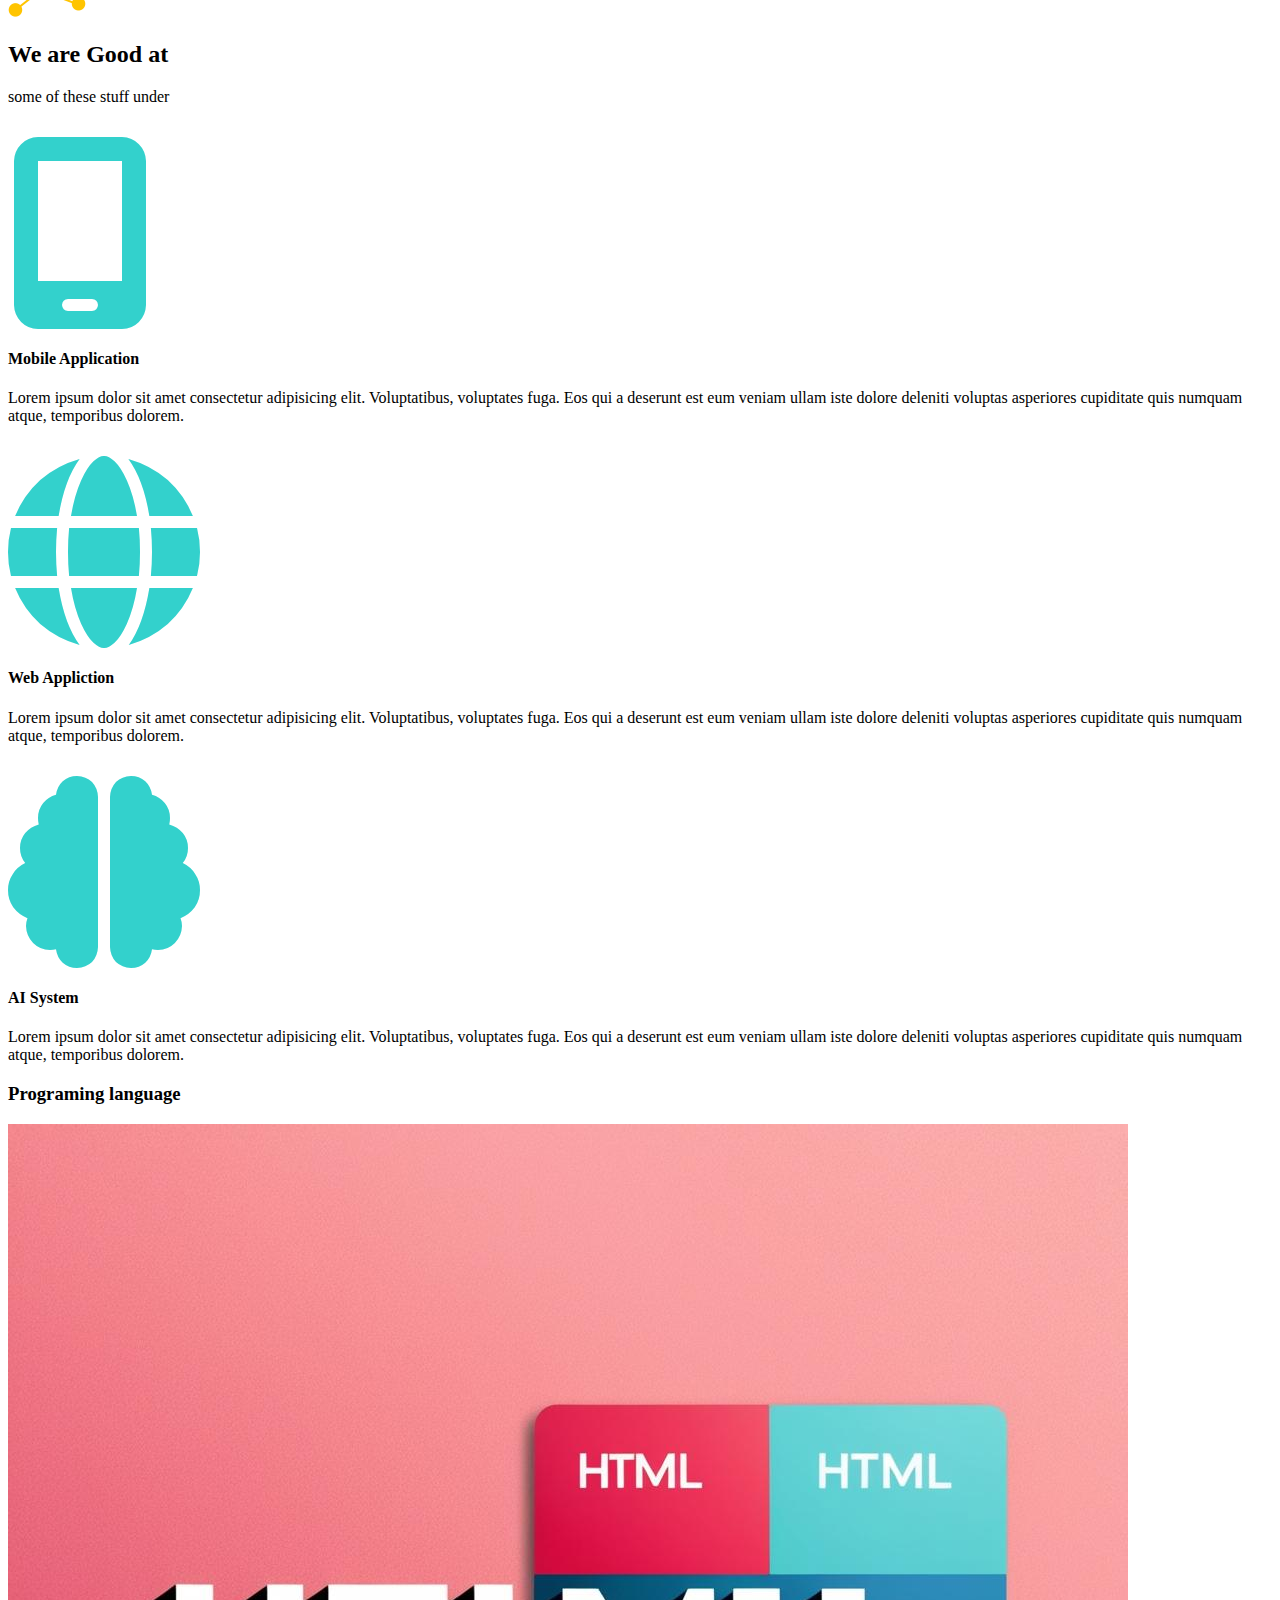
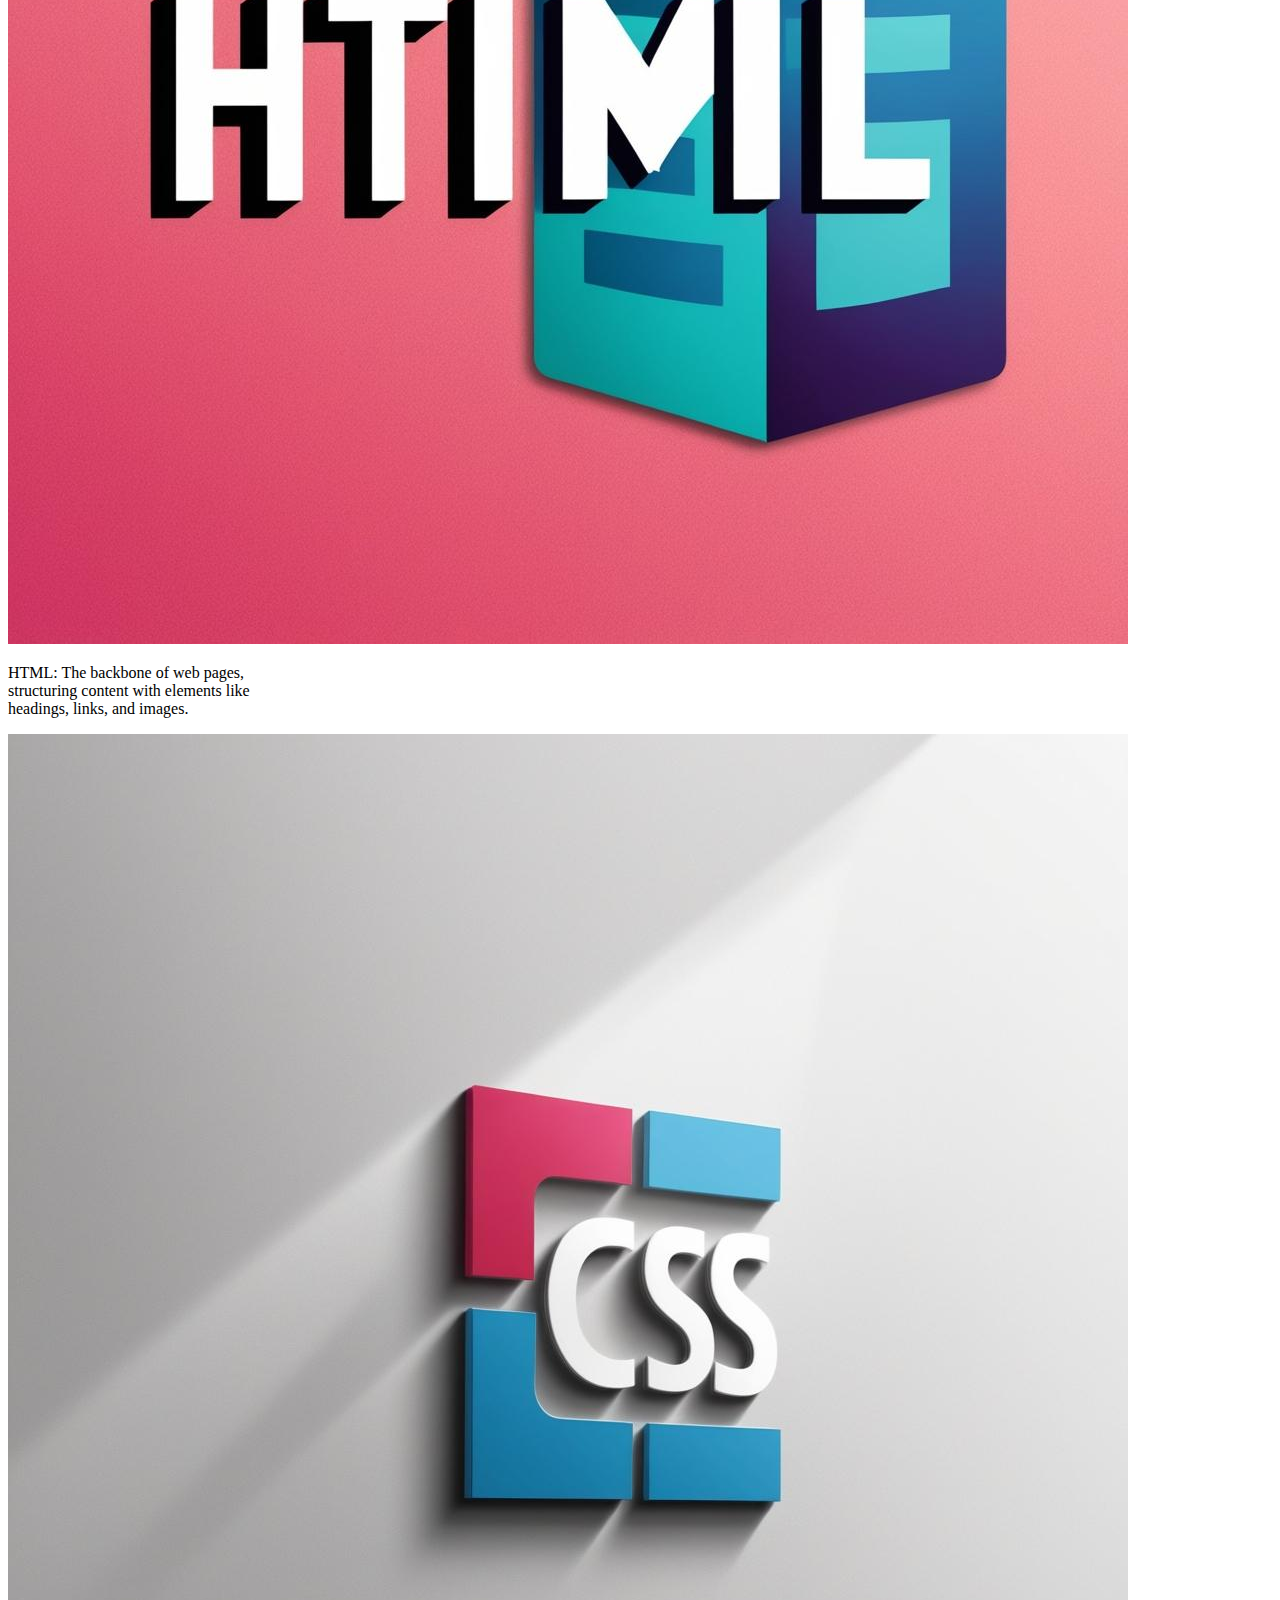
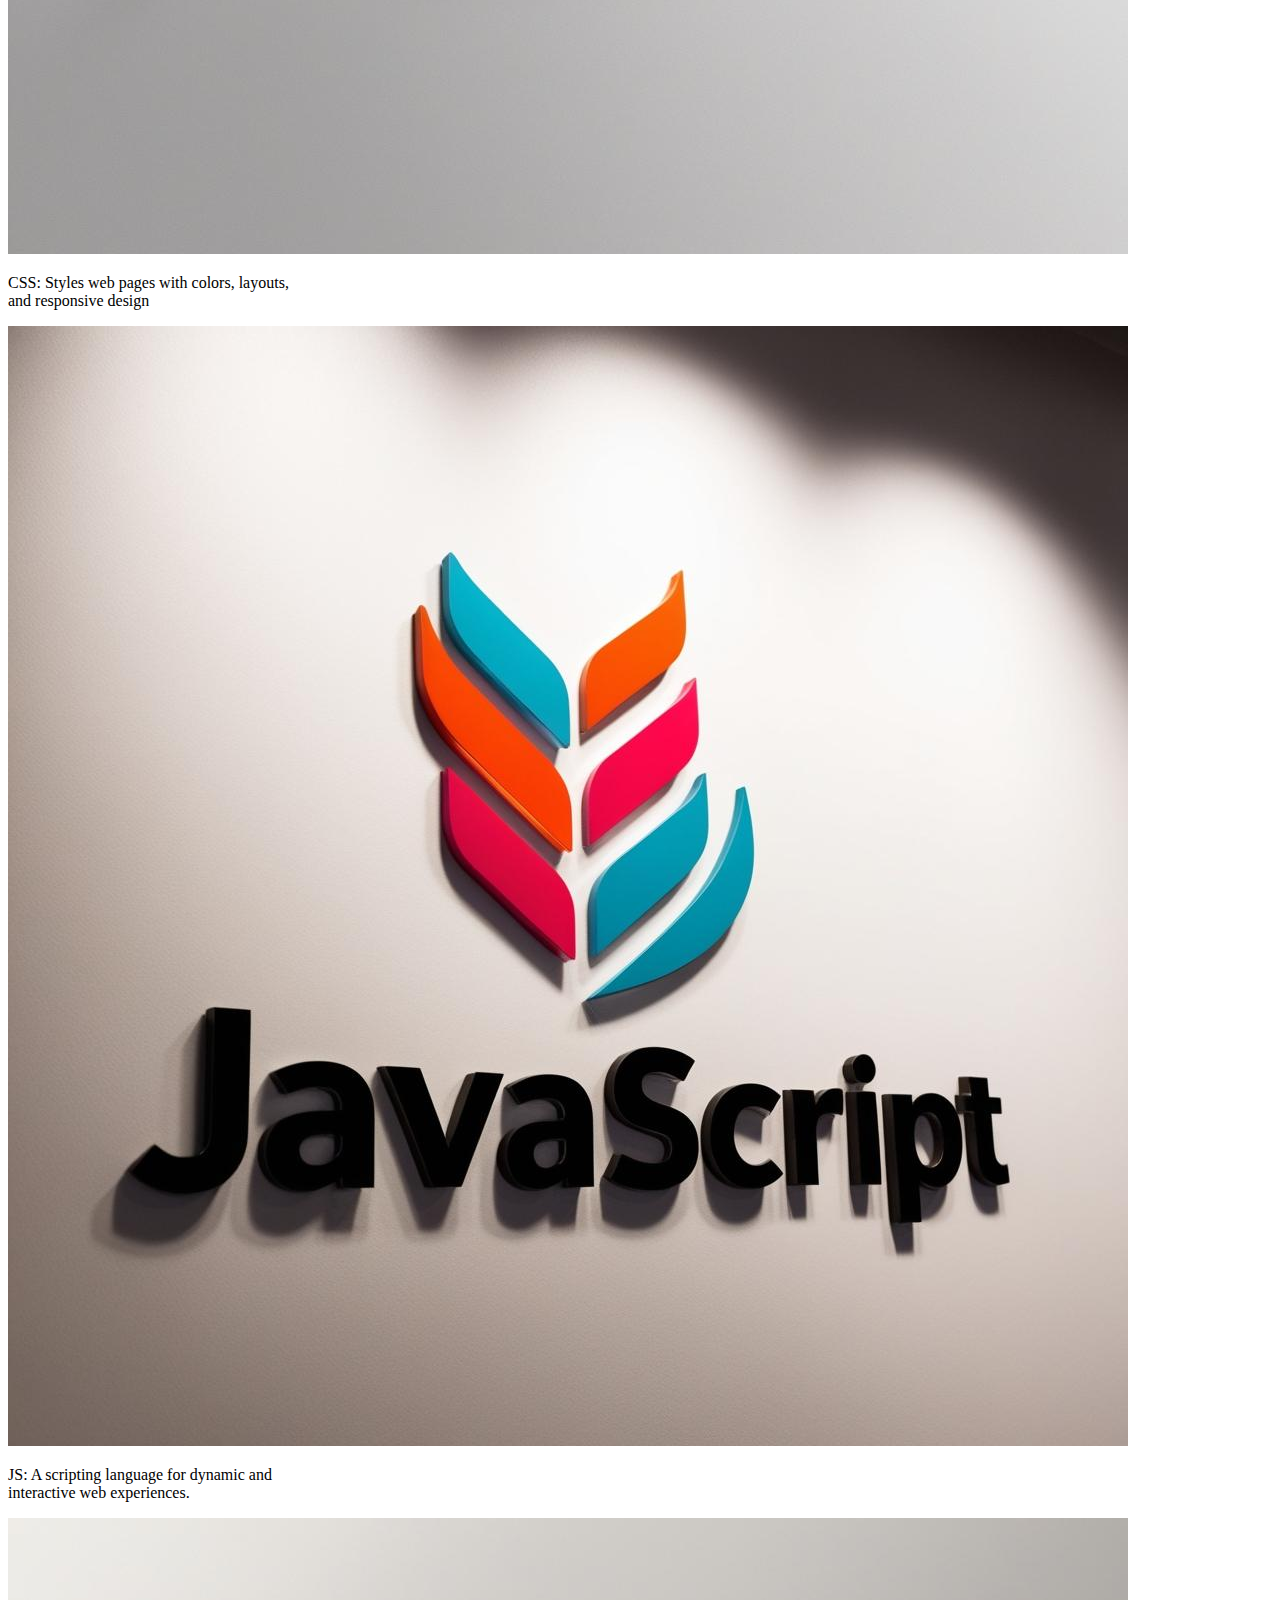
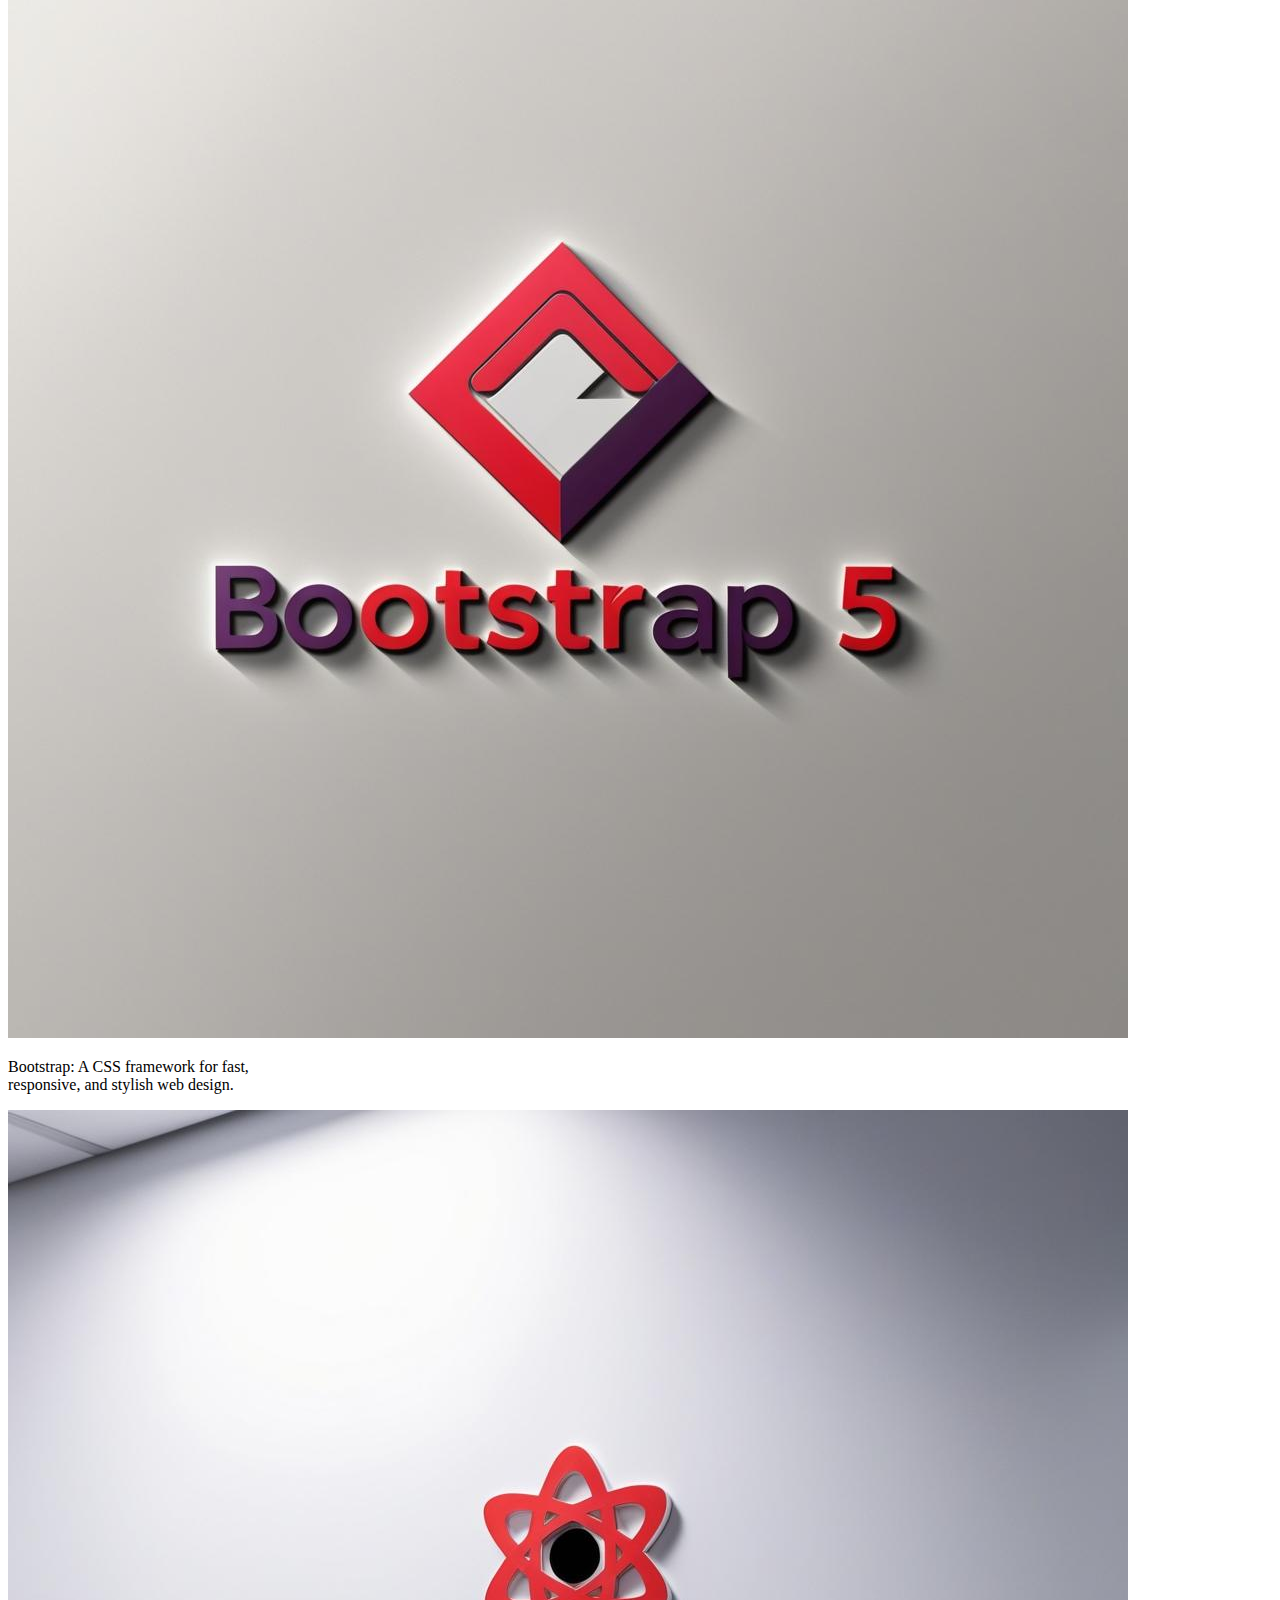
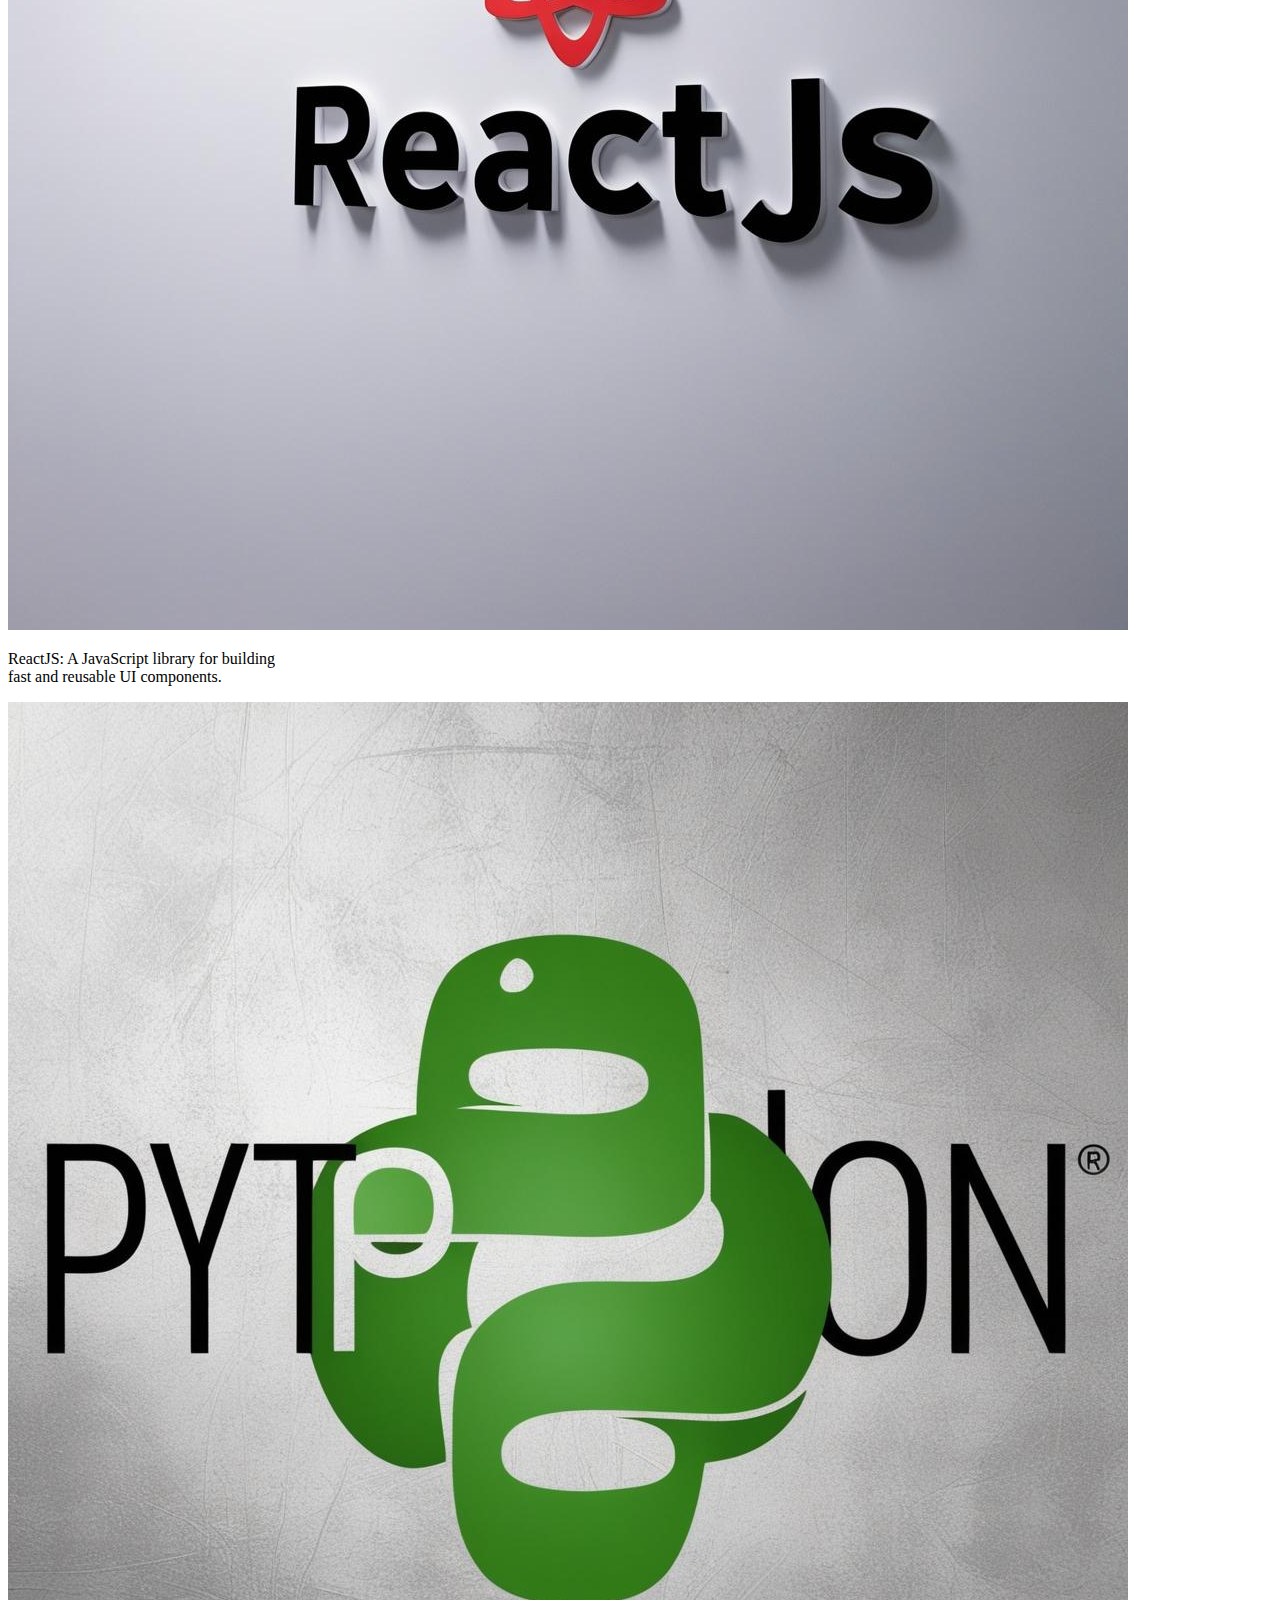
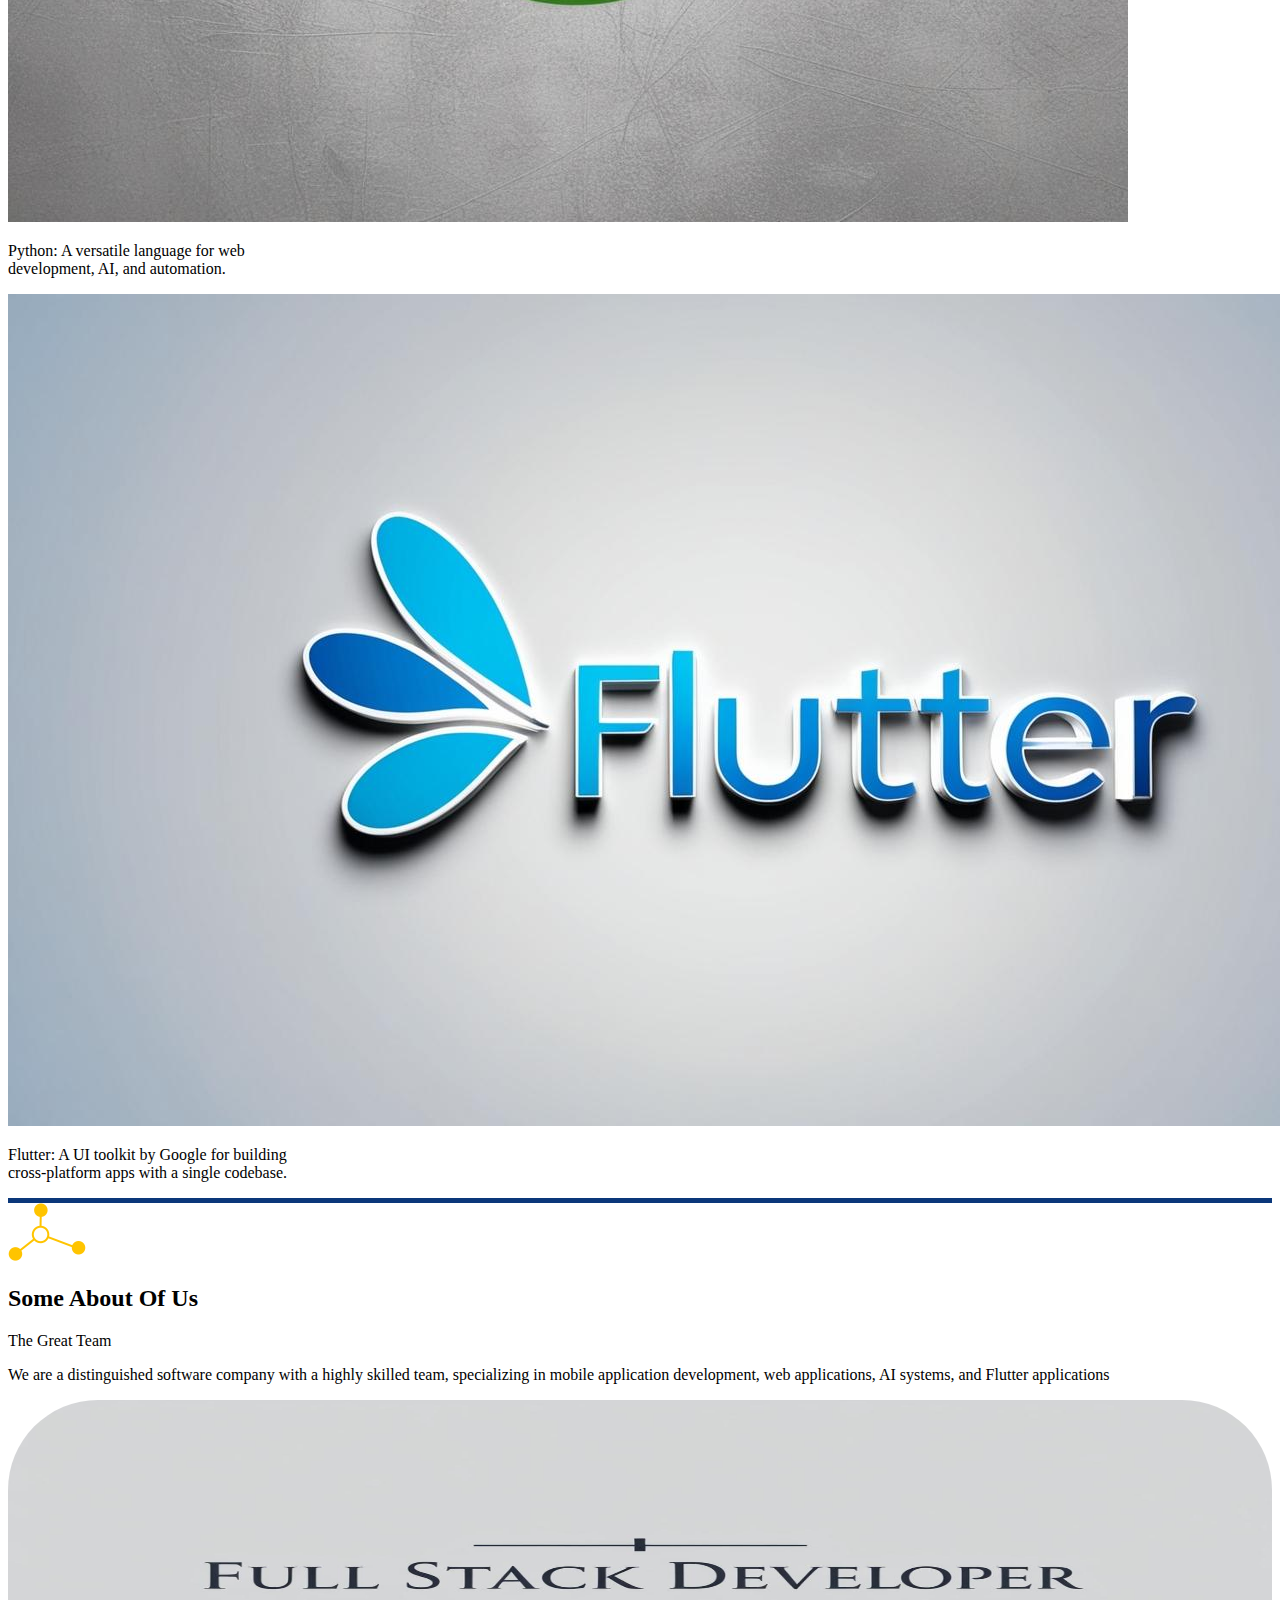
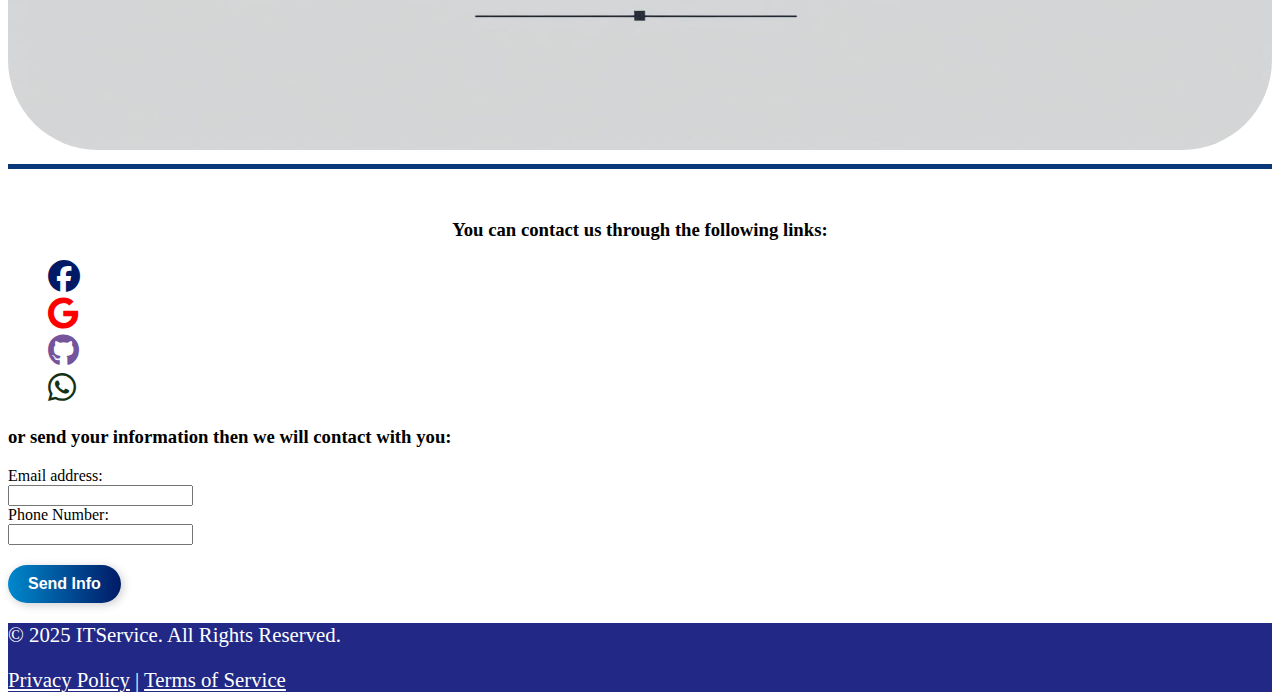
==== commit e819f8ac: "11" ====
--- a/index.html
+++ b/index.html
@@ -54,10 +54,10 @@
 						<a class="nav-link p-lg-3" href="#contact">Contact</a>
 					</li>
 				</ul>
-				<div class="form-check form-switch">
+				<!-- <div class="form-check form-switch">
 					<input class="form-check-input" type="checkbox" id="changeLang" checked>
 					<label class="form-check-label" for="flexSwitchCheckChecked" id="labellang">EN</label>
-				</div>
+				</div> -->
 				<select id="theme">
 					<option selected disabled>-Theme-</option>
 					<option value="black" id="balck">Black</option>
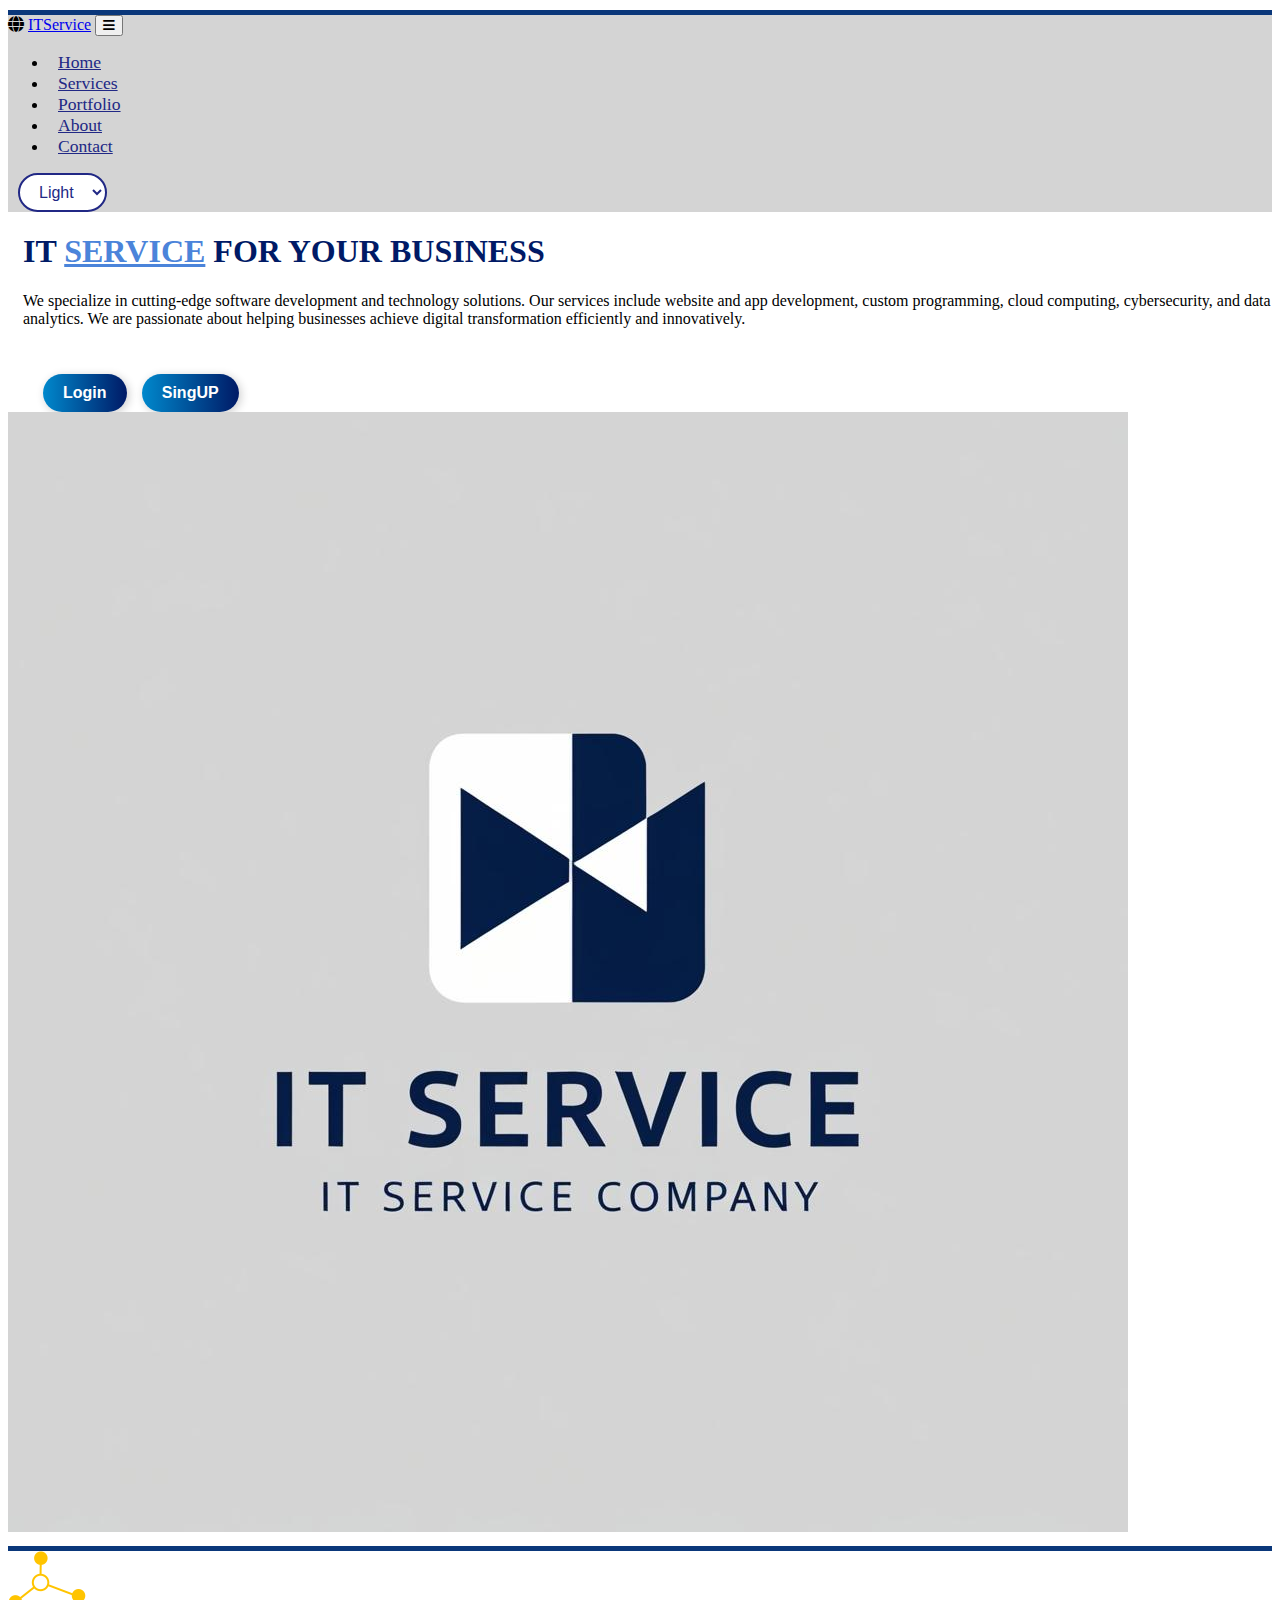
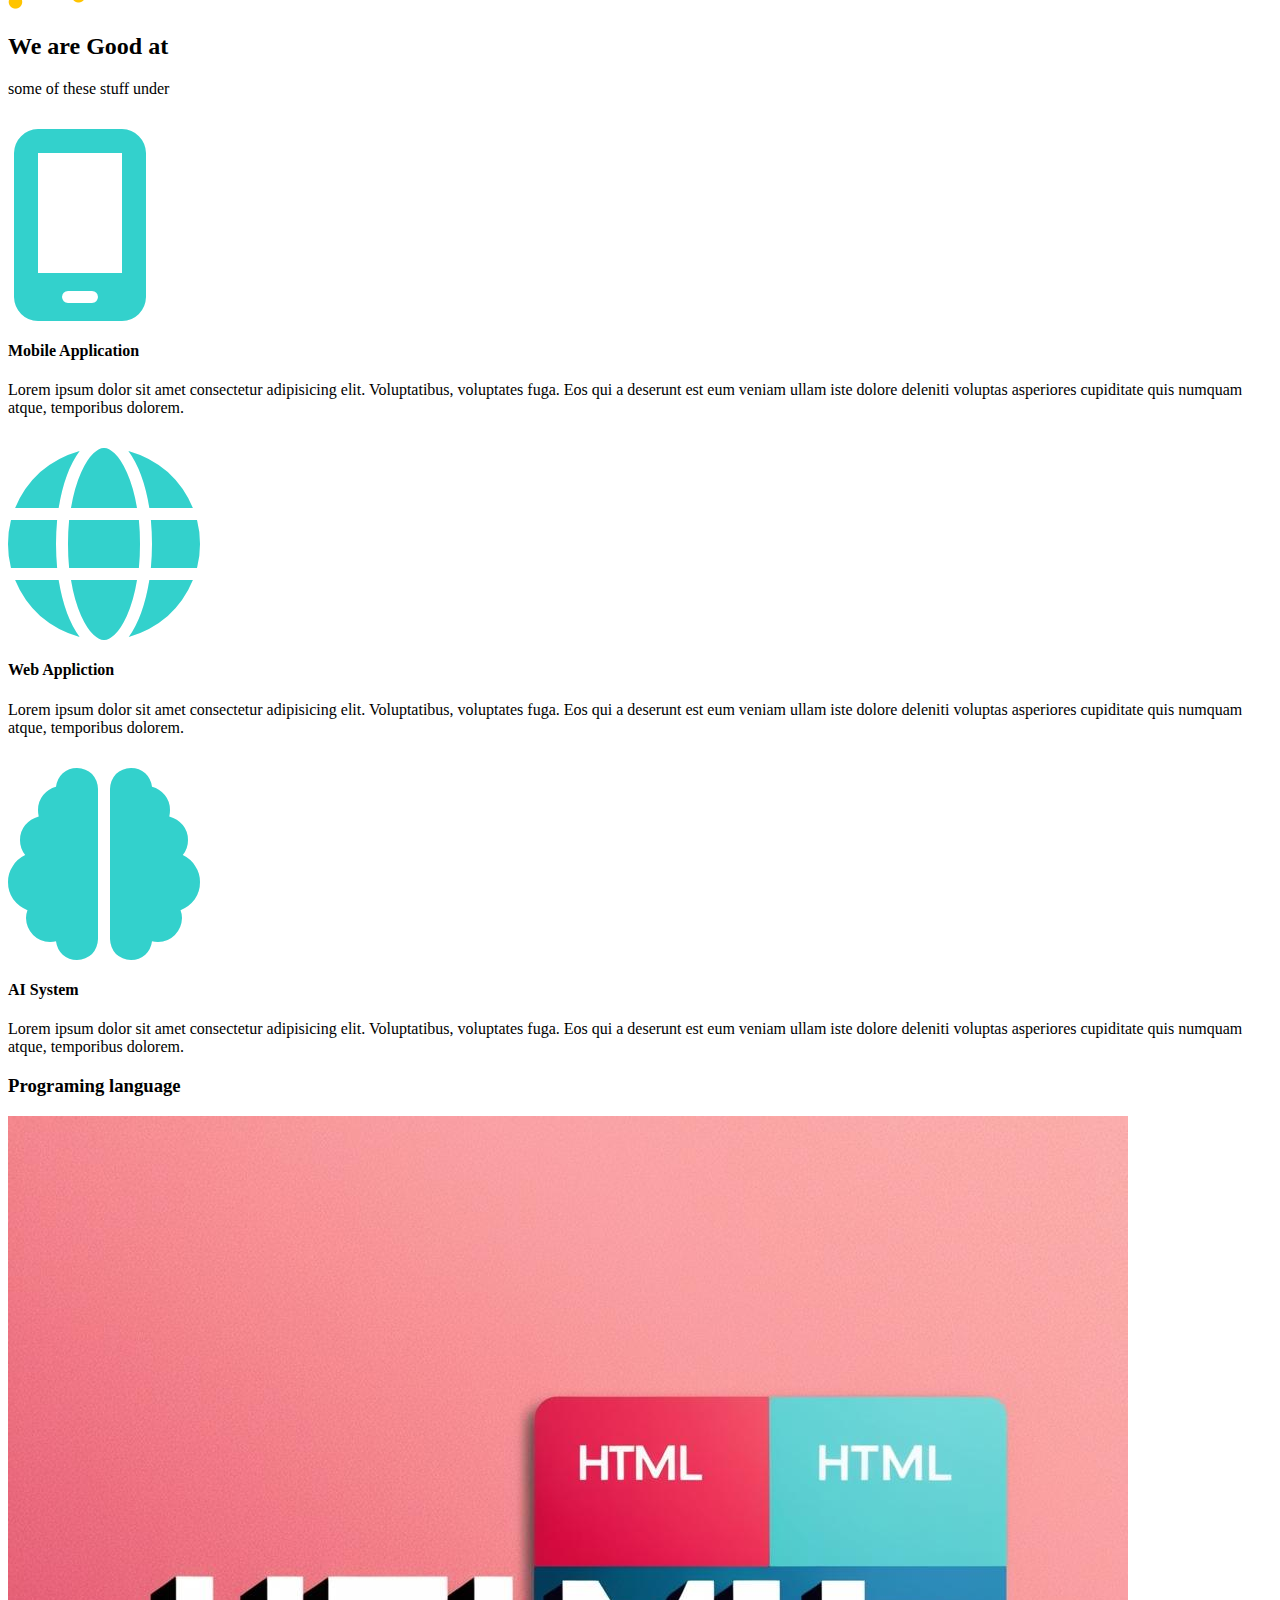
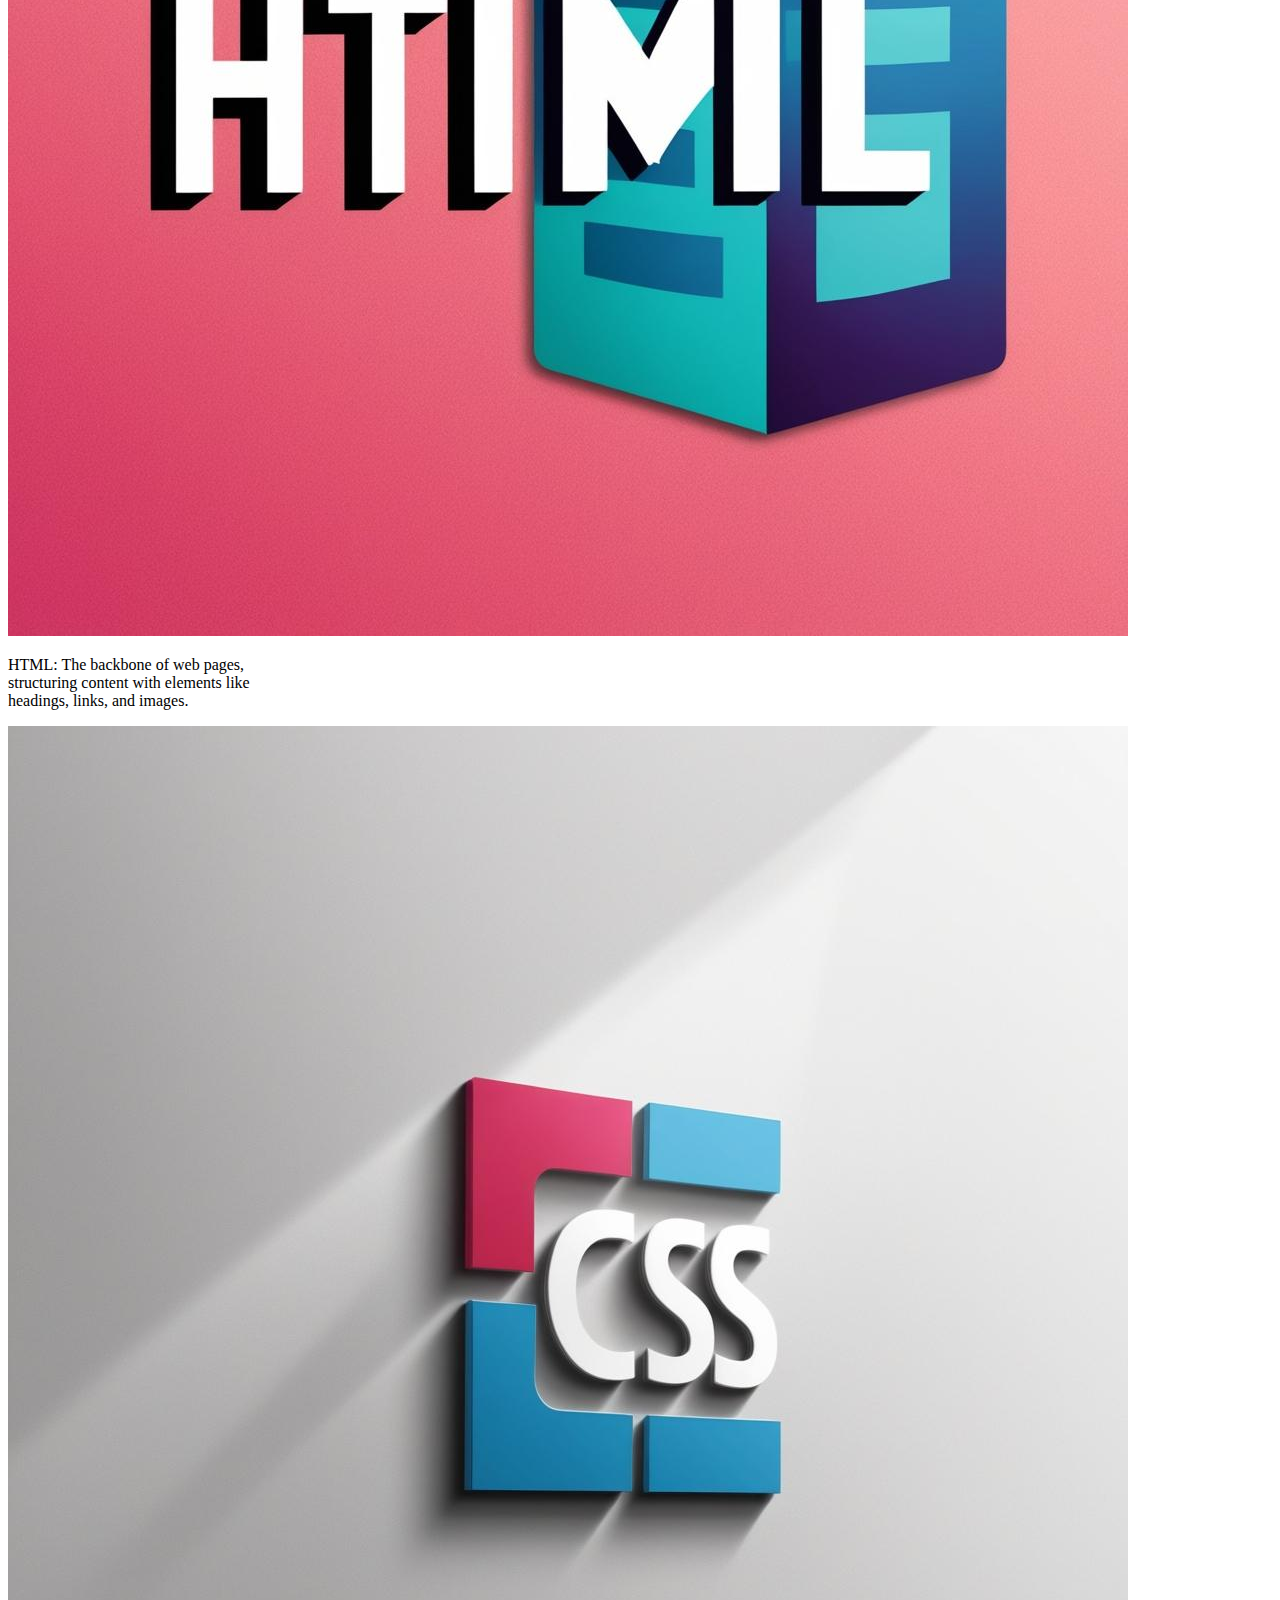
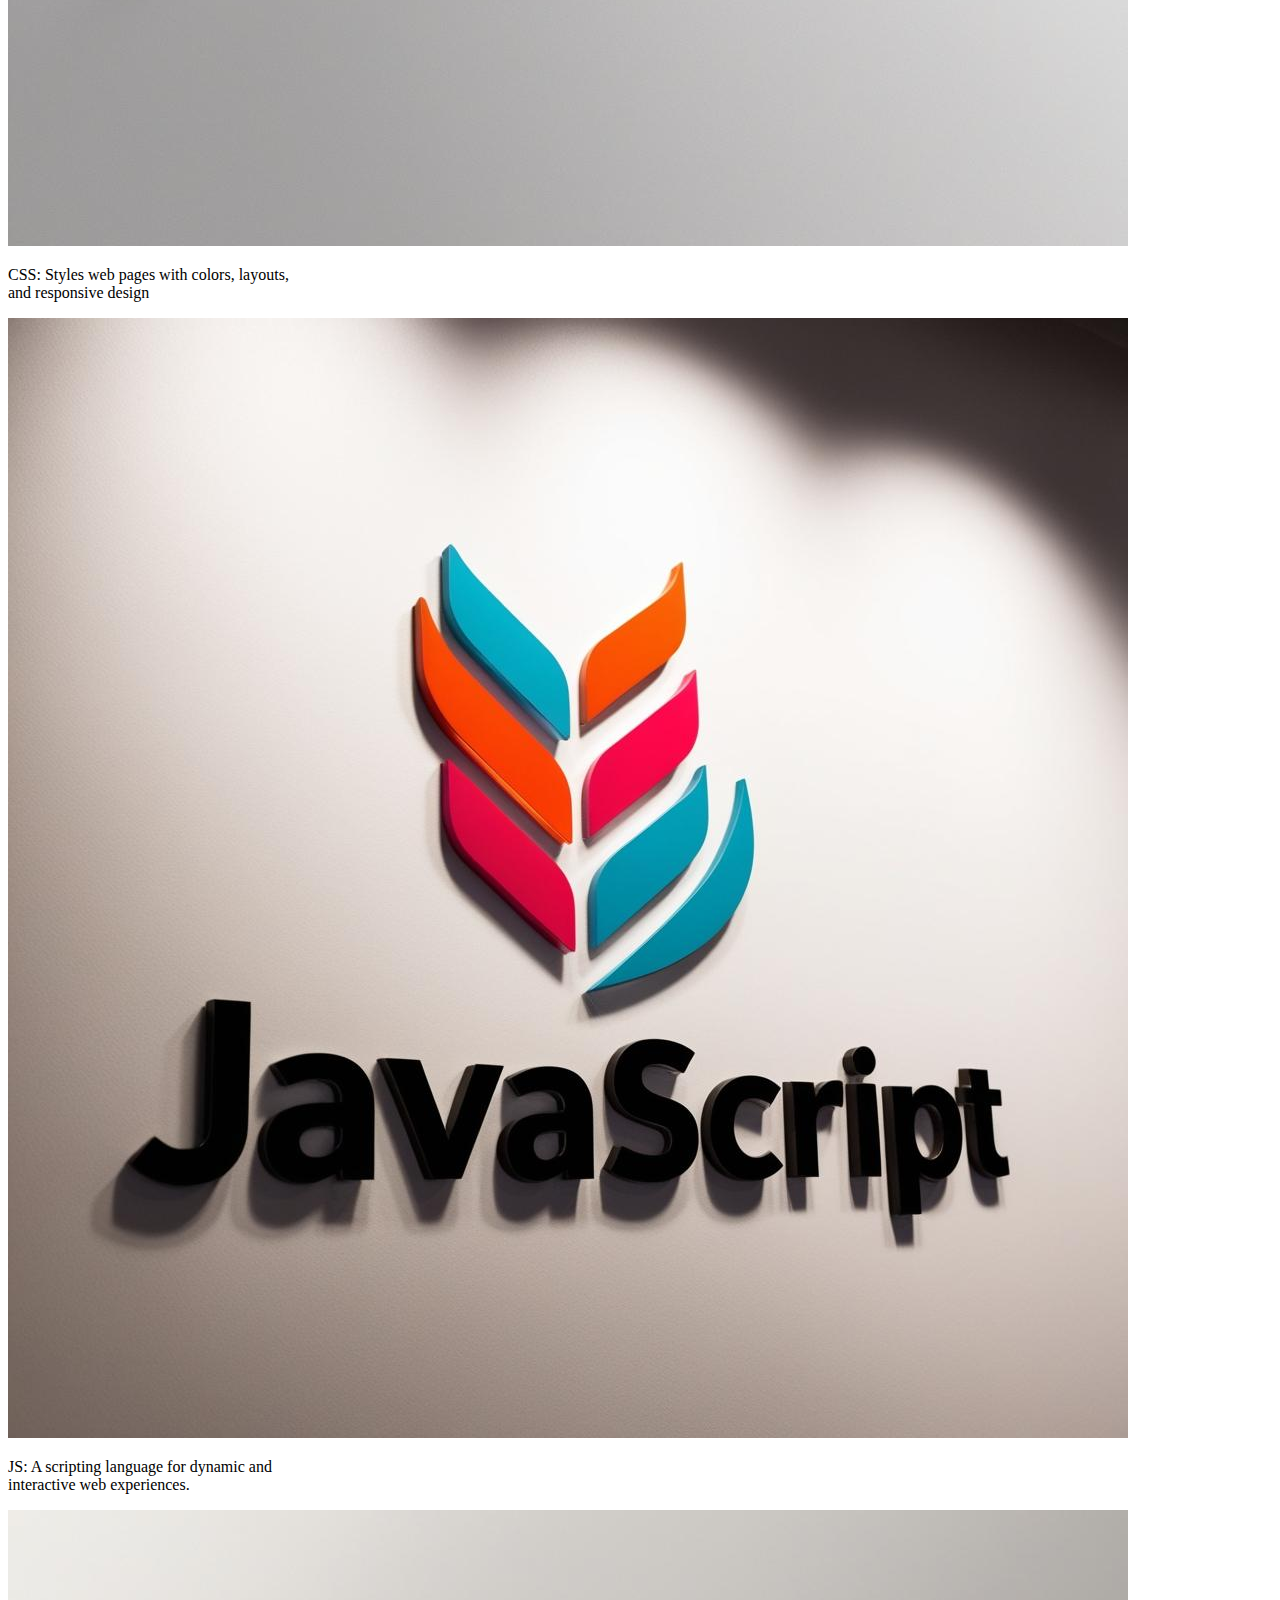
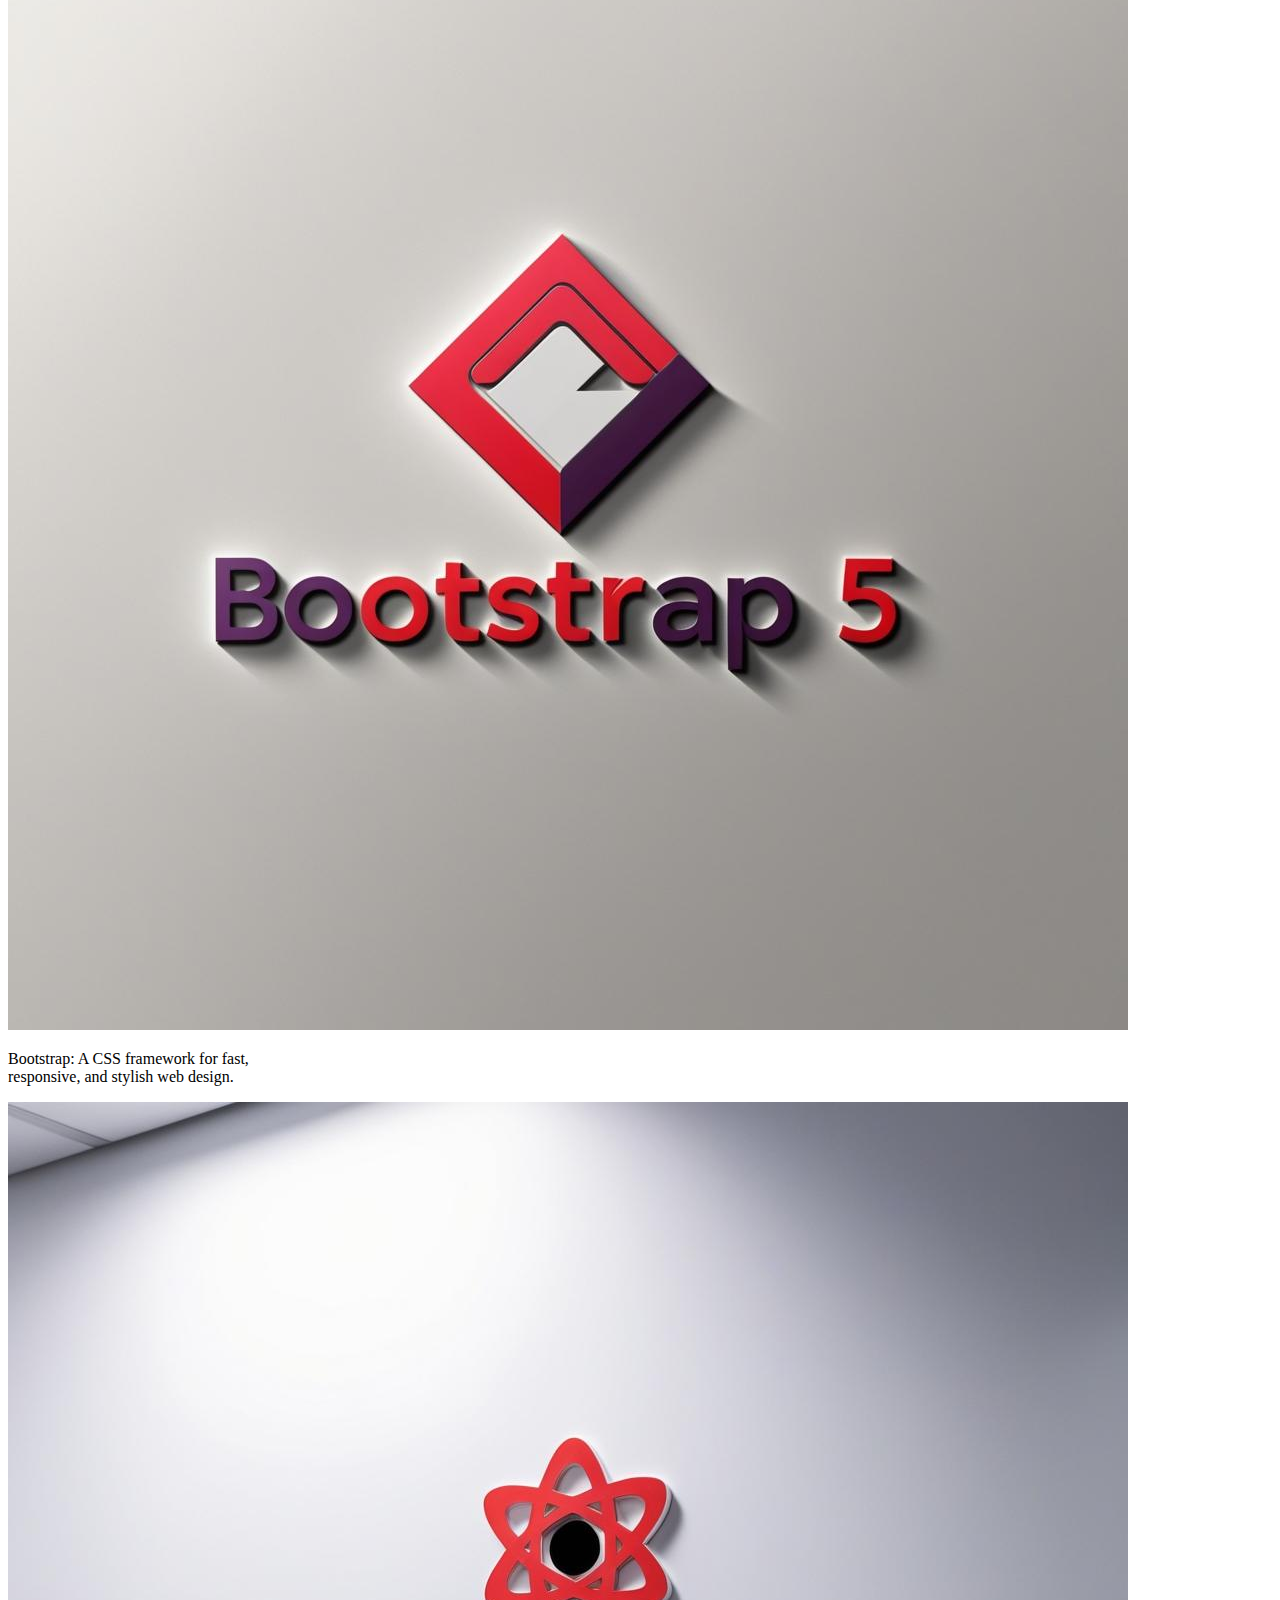
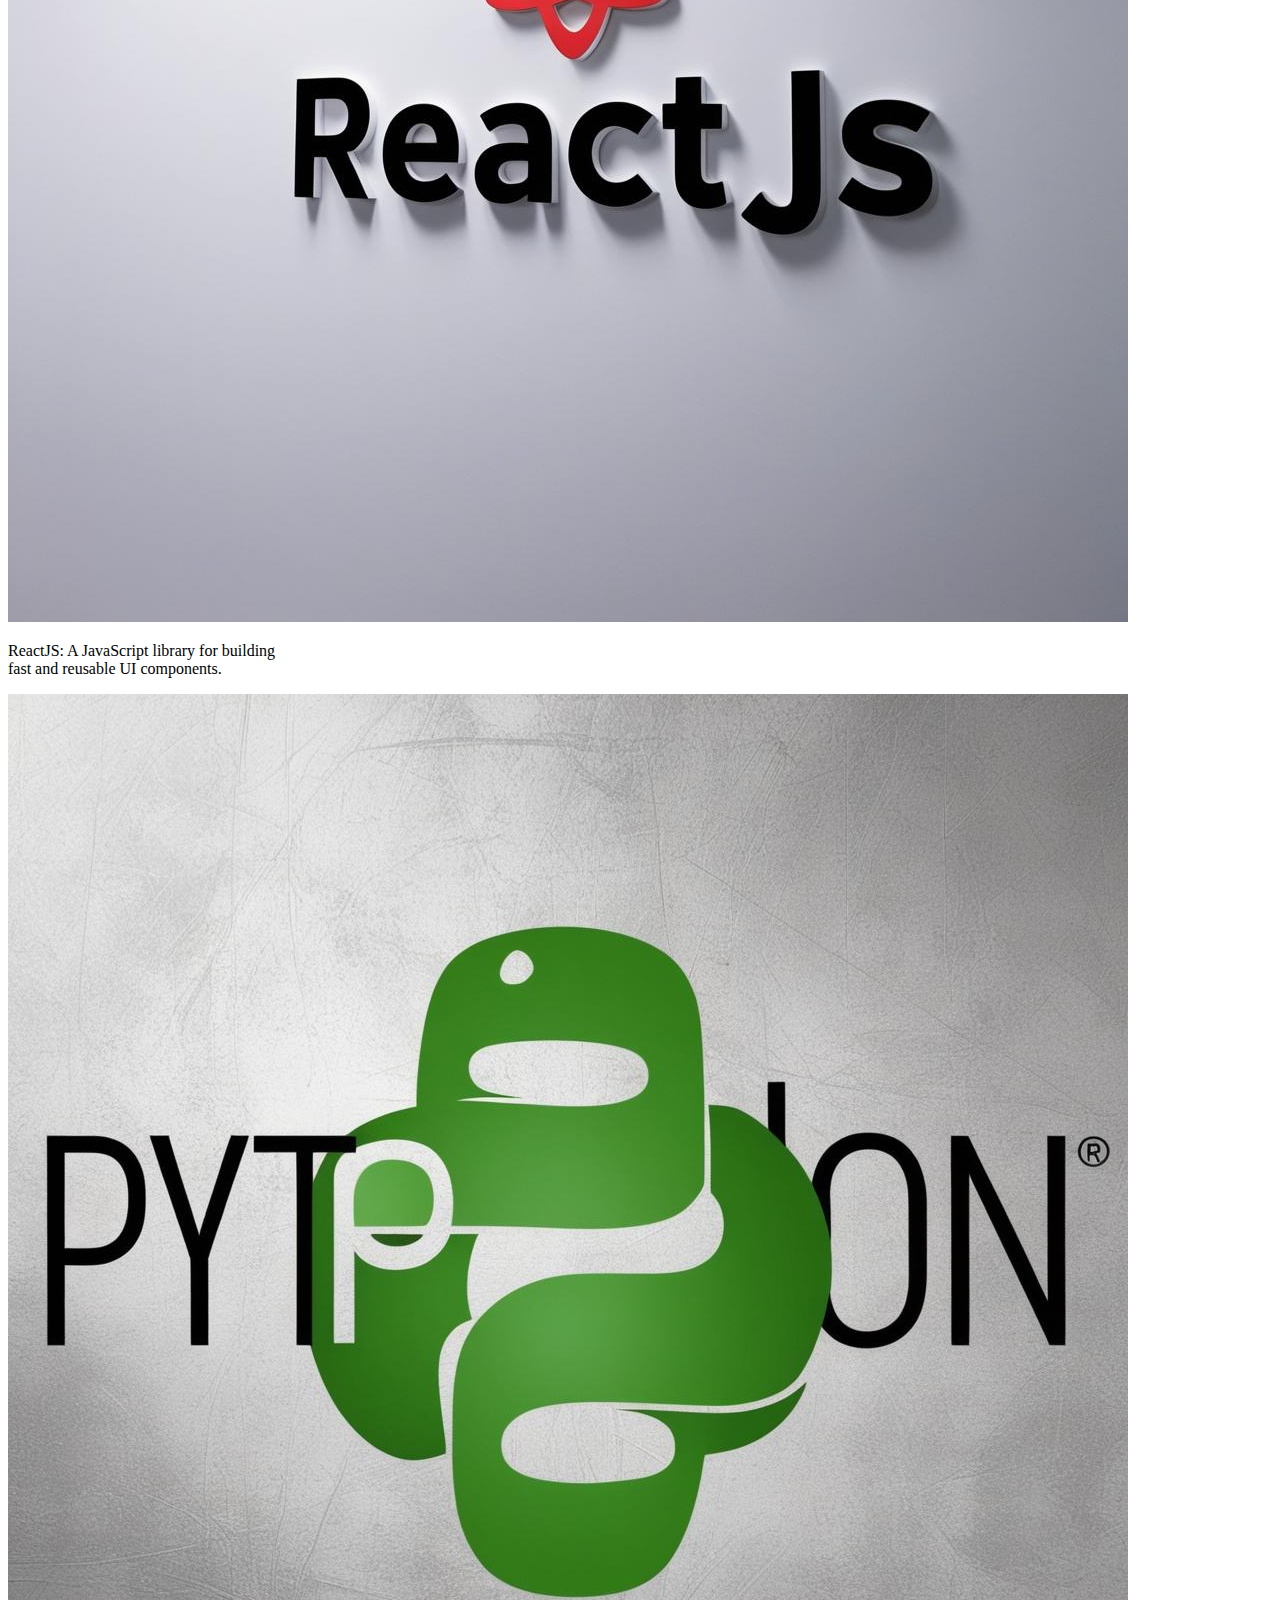
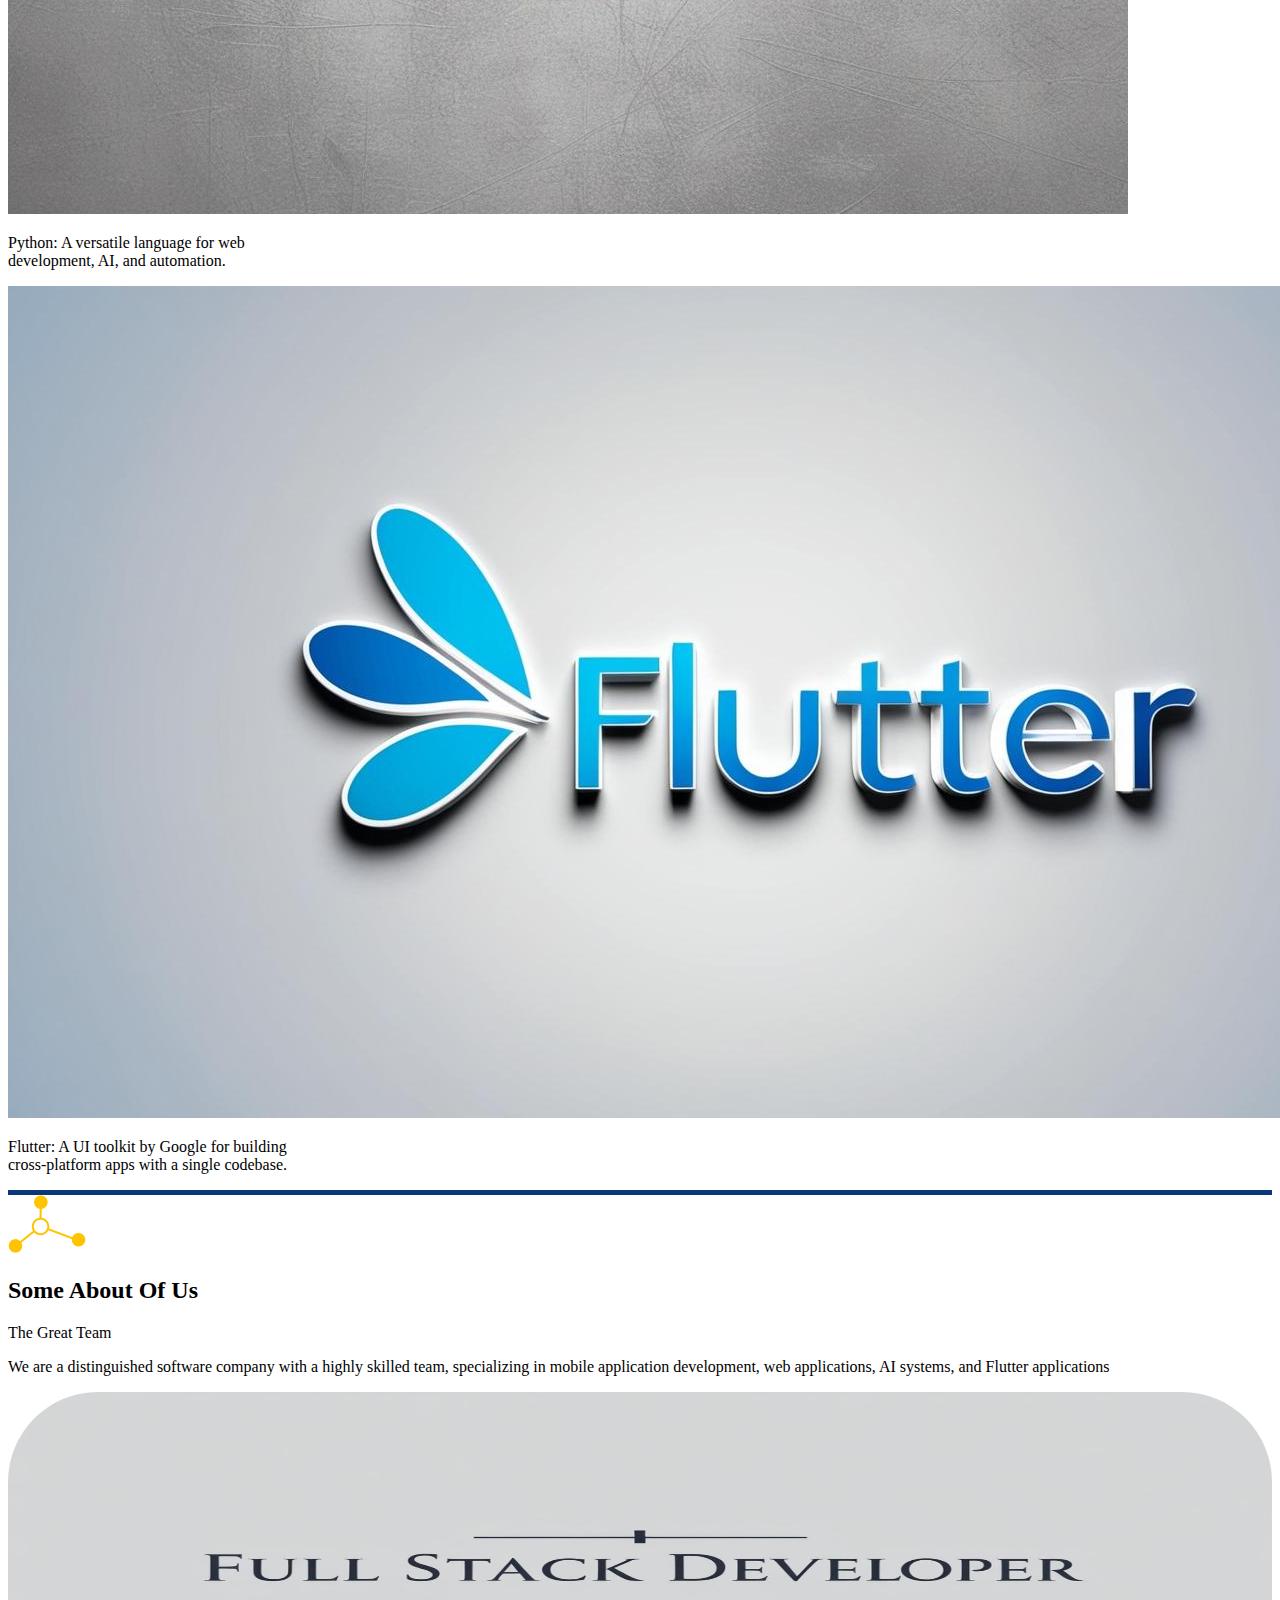
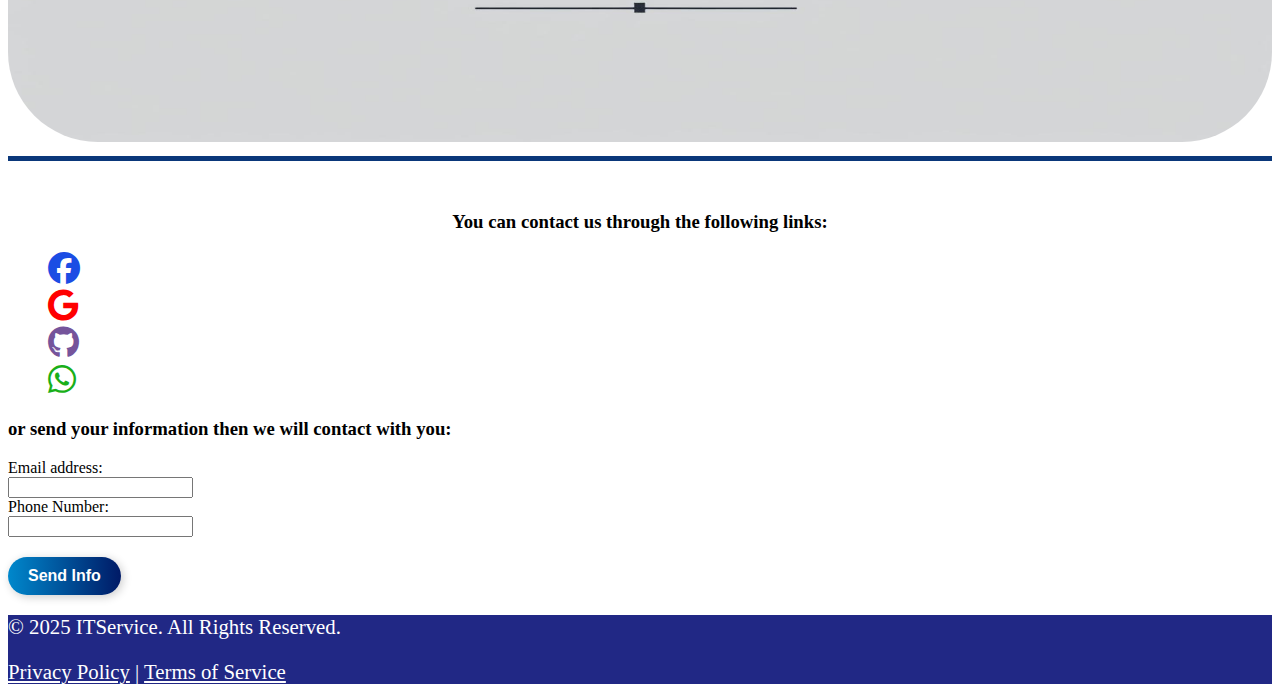
==== commit bbb28417: "e" ====
--- a/index.html
+++ b/index.html
@@ -16,12 +16,12 @@
 </head>
 
 <body>
-	<div class="barTop">
+	<!-- <div class="barTop">
 		<div class="sing d-flex">
 			<a href="loginPage.html"><button class="btn btn-primary gradient-btn my-0">Login</button></a>
 			<a href="singUp.html"><button class="btn btn-primary gradient-btn my-0">SingUP</button></a>
 		</div>
-	</div>
+	</div> -->
 	<hr style="background-color: #0a377a; 
     height: 5px;
     width: 100%;
@@ -59,9 +59,9 @@
 					<label class="form-check-label" for="flexSwitchCheckChecked" id="labellang">EN</label>
 				</div> -->
 				<select id="theme">
-					<option selected disabled>-Theme-</option>
-					<option value="black" id="balck">Black</option>
-					<option value="white" id="white">White</option>
+					<!-- <option selected disabled>-Theme-</option> -->
+					<option value="white" id="white" selected>Light</option>
+					<option value="black" id="balck">Dark</option>
 				</select>
 			</div>
 		</div>
@@ -80,11 +80,19 @@
 						are
 						passionate about helping businesses achieve digital transformation efficiently and innovatively.
 					</p>
+					<div class="barTop">
+						<div class="sing d-flex">
+							<a href="loginPage.html"><button
+									class="btn btn-primary gradient-btn my-0">Login</button></a>
+							<a href="singUp.html"><button class="btn btn-primary gradient-btn my-0">SingUP</button></a>
+						</div>
+					</div>
 					<!-- <button class="btn btn-primary gradient-btn">Learn more</button> -->
 				</div>
 			</div>
 			<div class="col-12 col-md-6">
-				<img src="desing logo (IT Service)  f size image(87_44) use white and Navy blue.jpg" alt="" class="img-fluid">
+				<img src="desing logo (IT Service)  f size image(87_44) use white and Navy blue.jpg" alt=""
+					class="img-fluid">
 			</div>
 		</div>
 	</div>
@@ -261,7 +269,8 @@
 			<h3 id="textTheme" class="text-uppercase">You can contact us through the following links:</h3>
 			<ul class="social d-flex justify-content-center flex-wrap mt-5">
 				<li class="social_list mx-5"><i class="fa-brands fa-facebook facebook"></i></li>
-				<li class="social_list mx-5"><a href="mailto:ITService@gmail.com"><i class="fa-brands fa-google google"></i></a>
+				<li class="social_list mx-5"><a href="mailto:ITService@gmail.com"><i
+							class="fa-brands fa-google google"></i></a>
 				</li>
 				<li class="social_list mx-5"><i class="fa-brands fa-github git"></i></li>
 				<li class="social_list mx-5"><i class="fa-brands fa-whatsapp what"></i></li>
--- a/FirstStyle.css
+++ b/FirstStyle.css
@@ -128,7 +128,7 @@
     transform: scale(1.5);
 }
 .facebook{
-    color: #001a66;
+    color: #1b4de4;
 }
 .google{
     color: red;
@@ -137,7 +137,7 @@
     color: rgb(117, 84, 155);
 }
 .what{
-    color: rgb(21, 49, 21);
+    color: rgb(25, 175, 25);
 }
 /* social */
 /* footer */
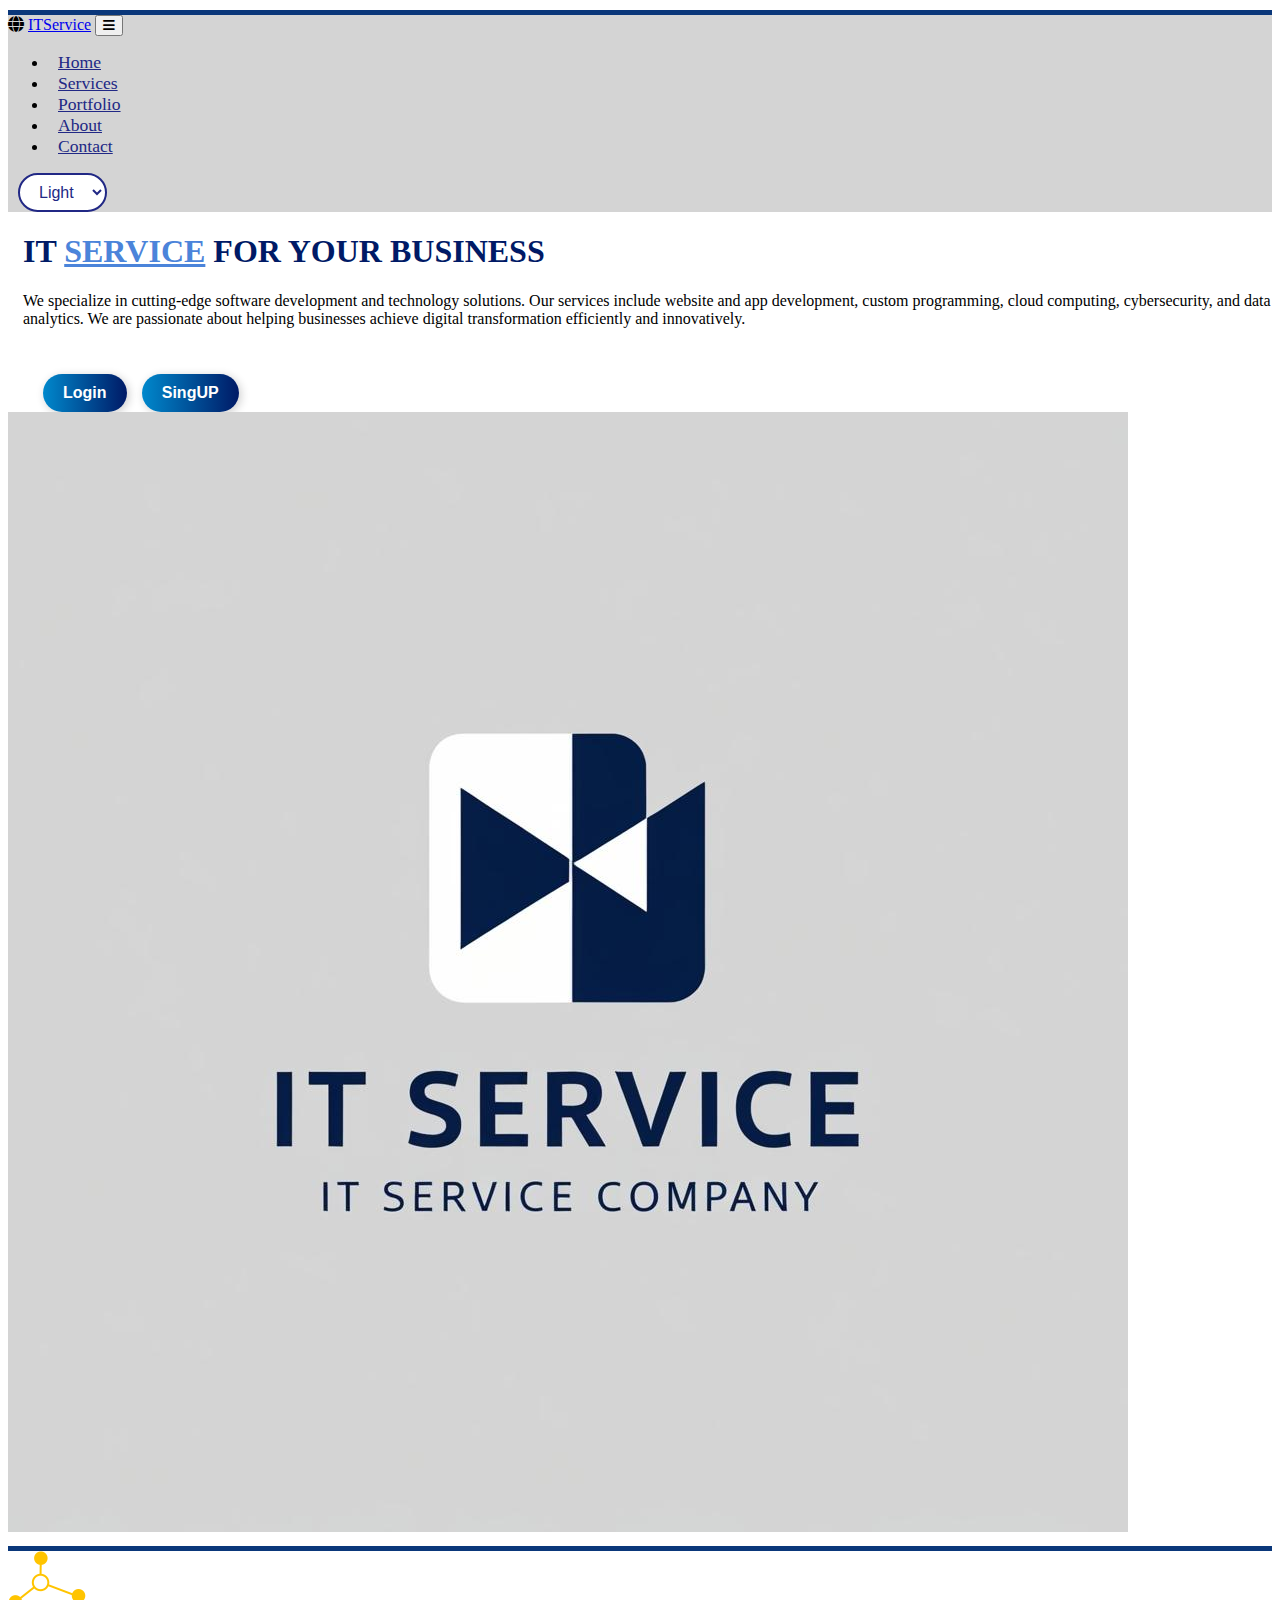
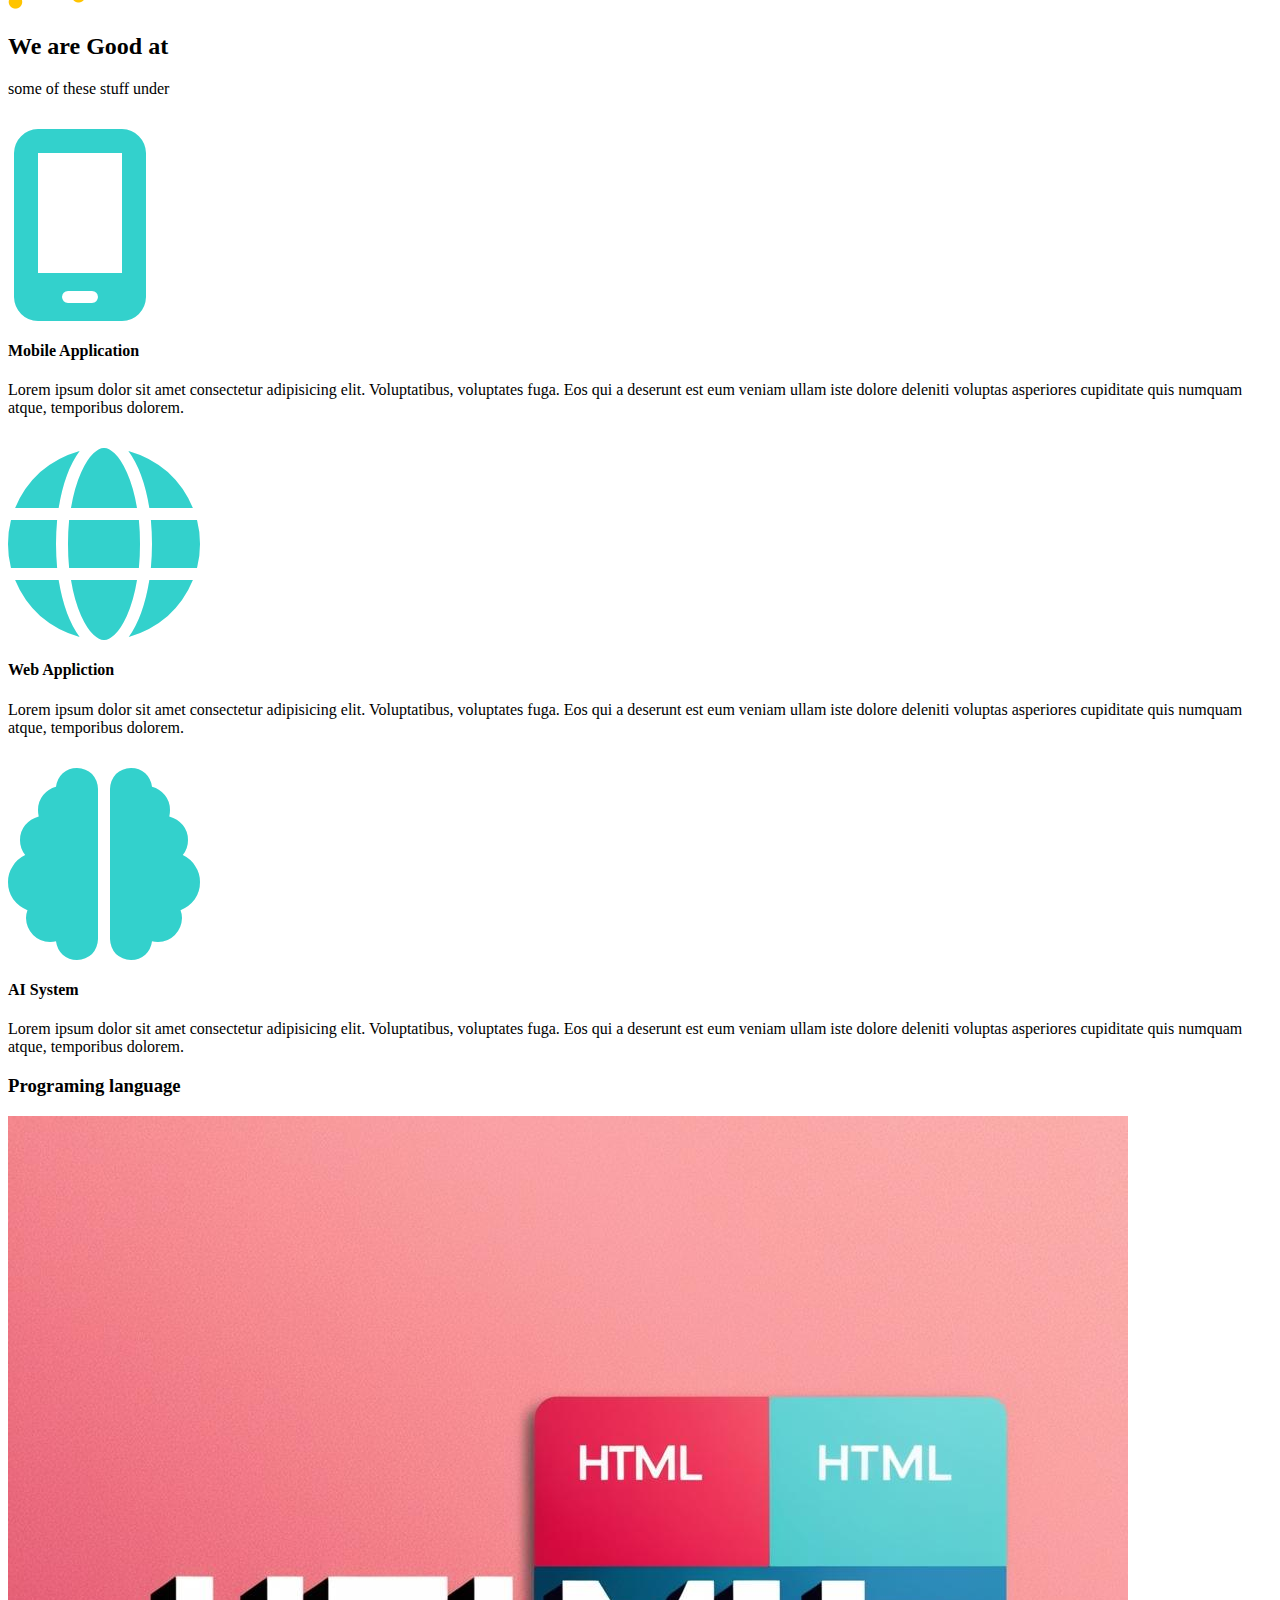
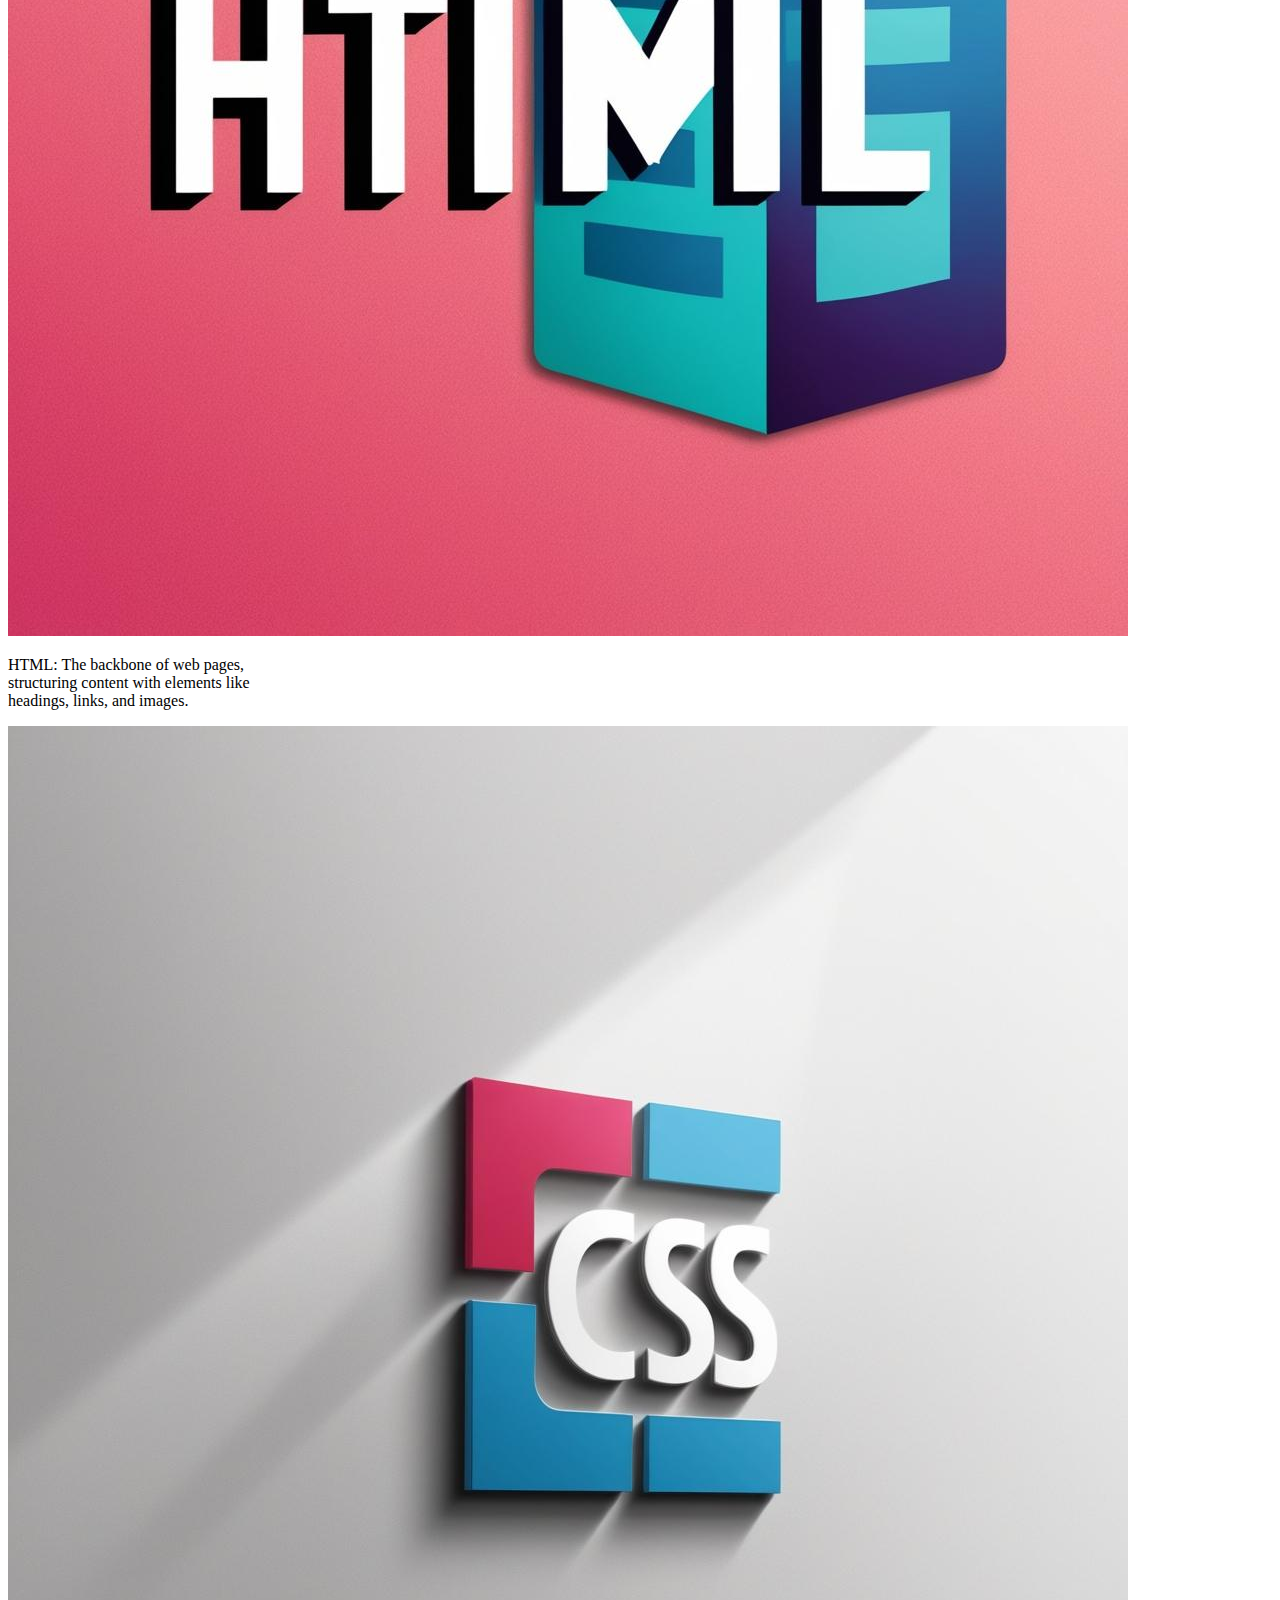
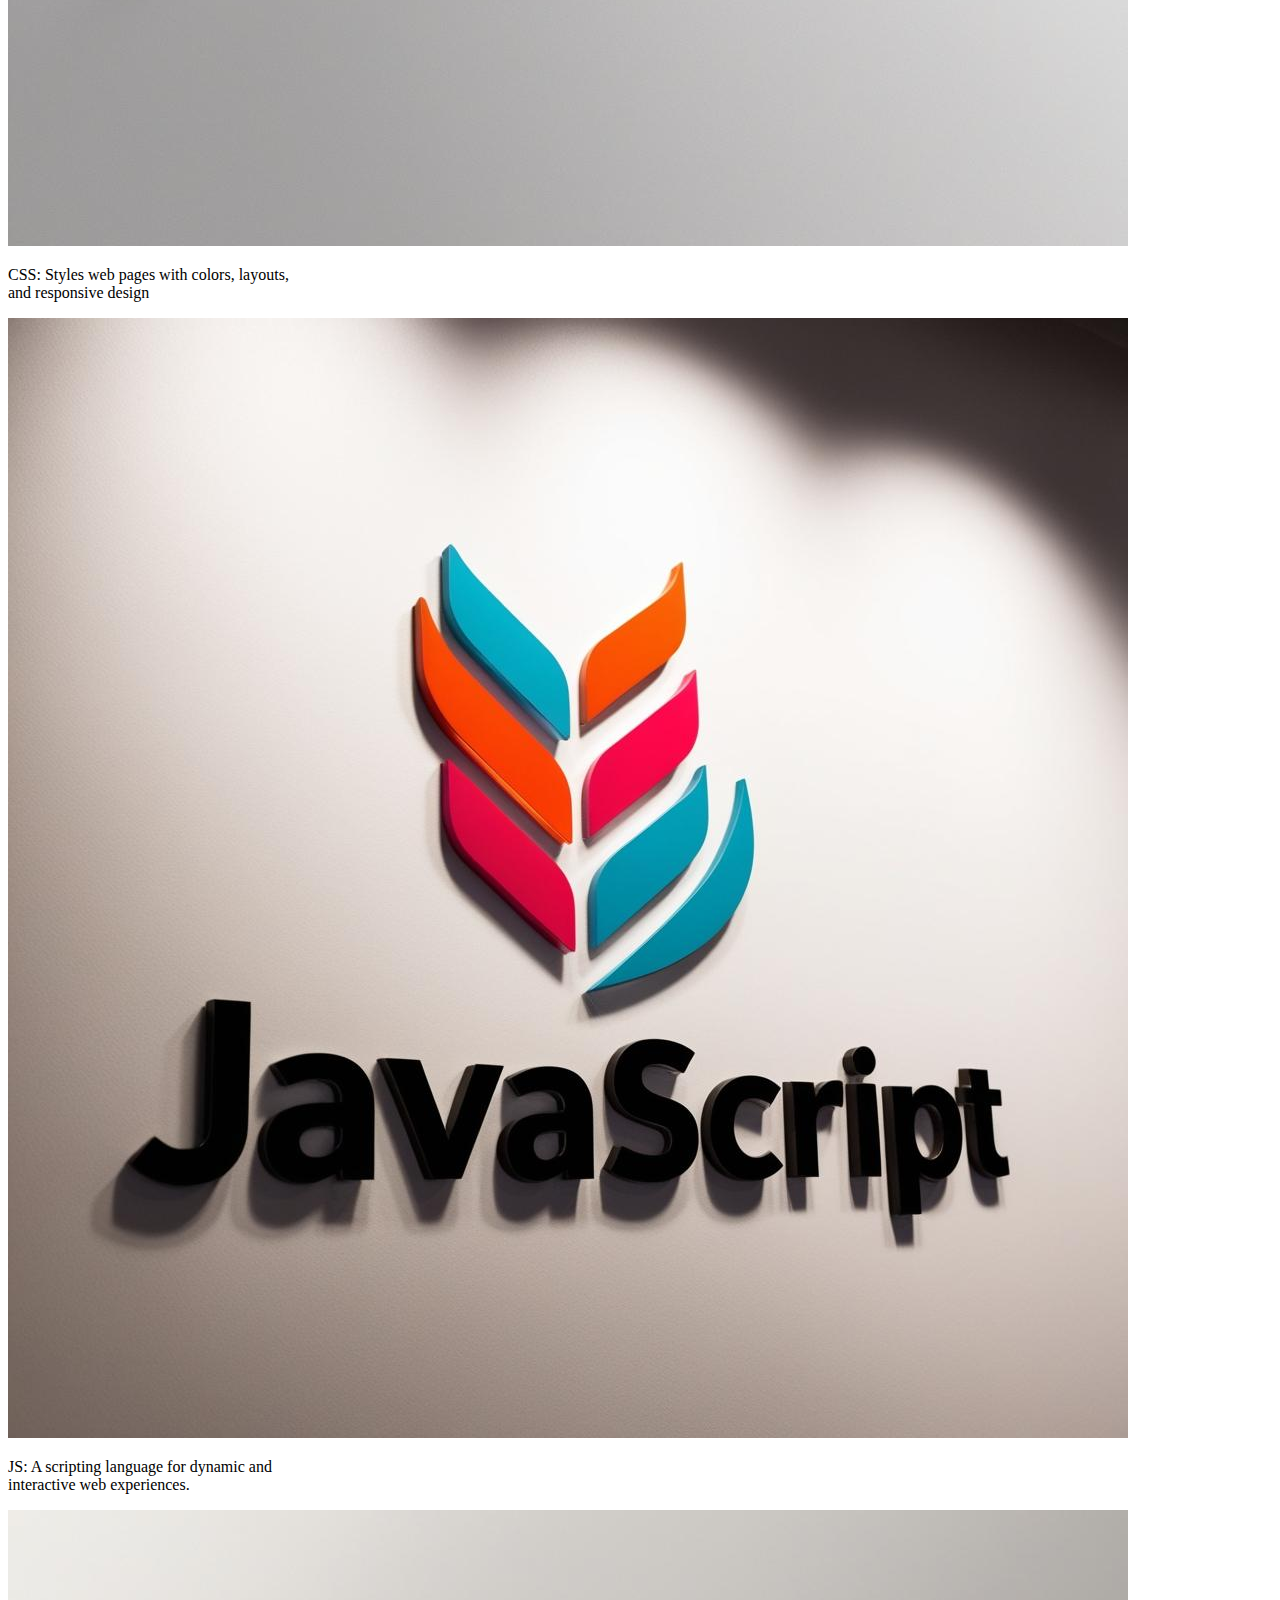
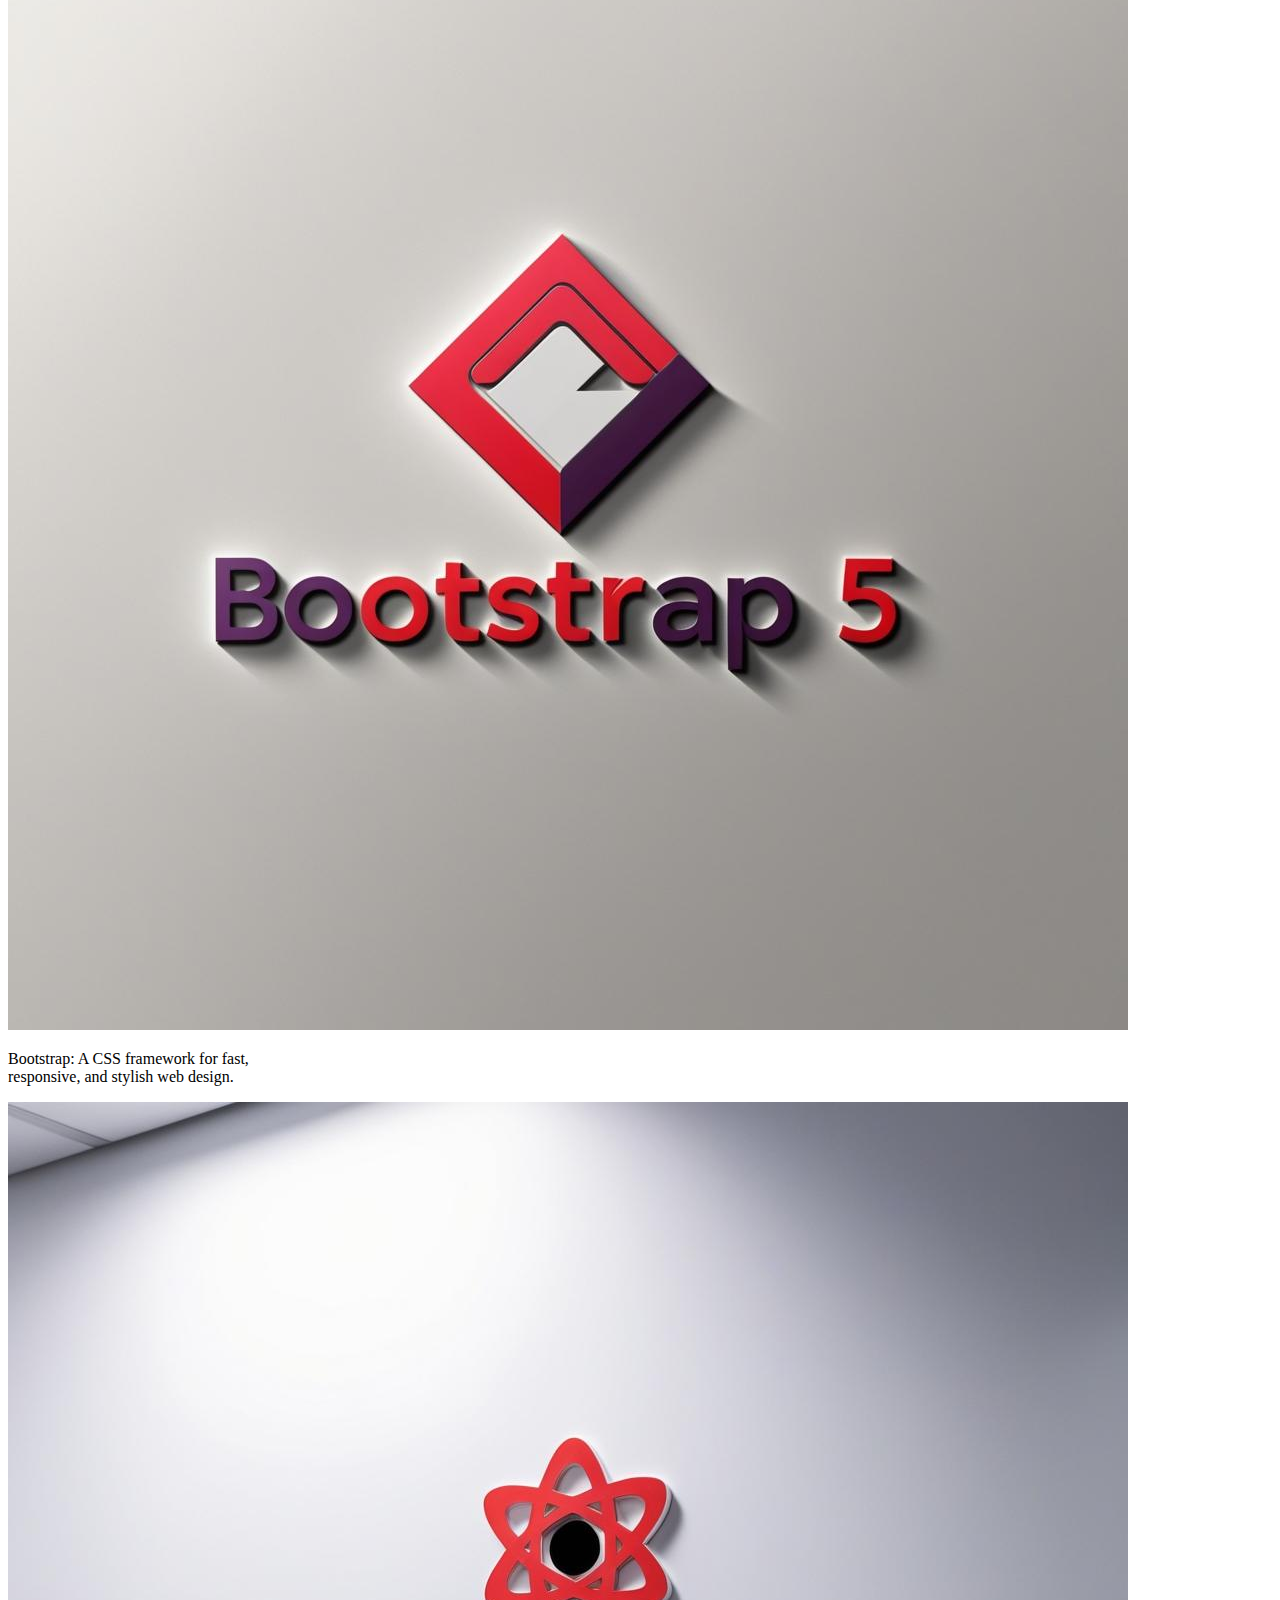
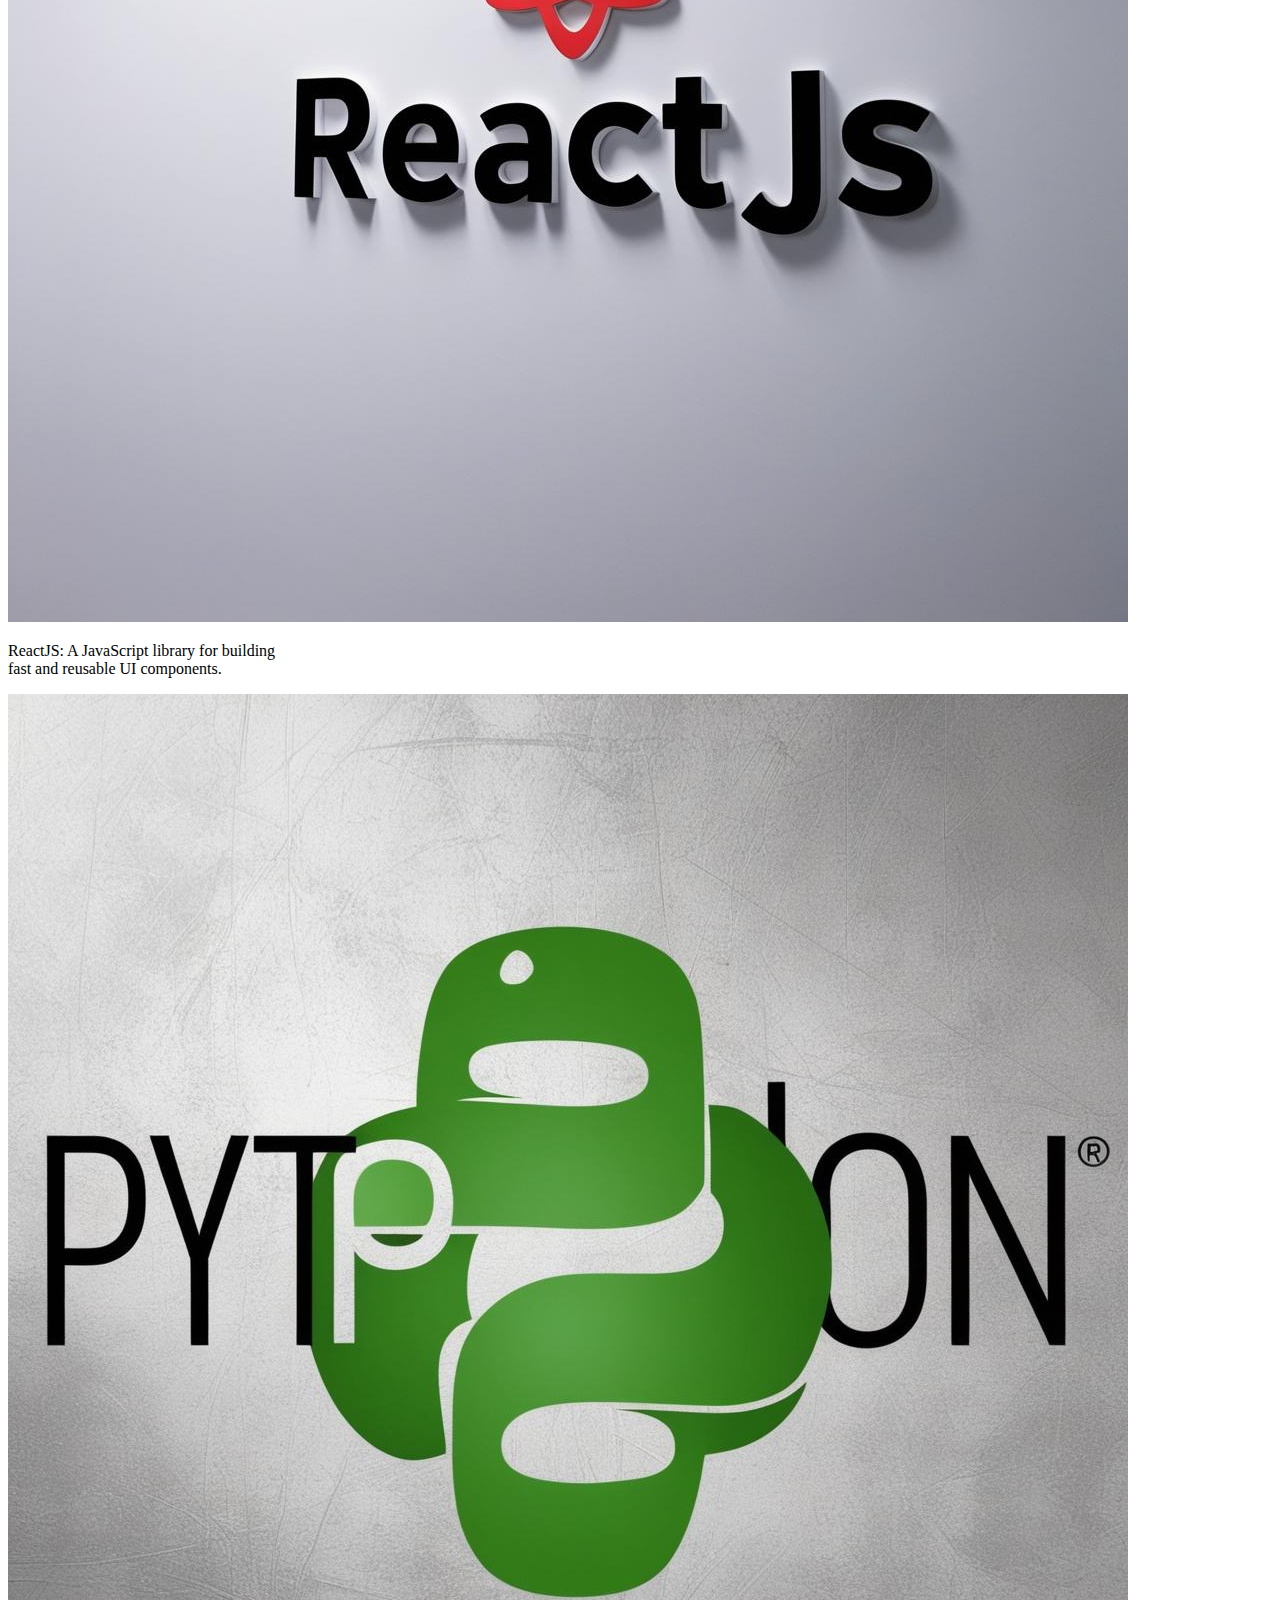
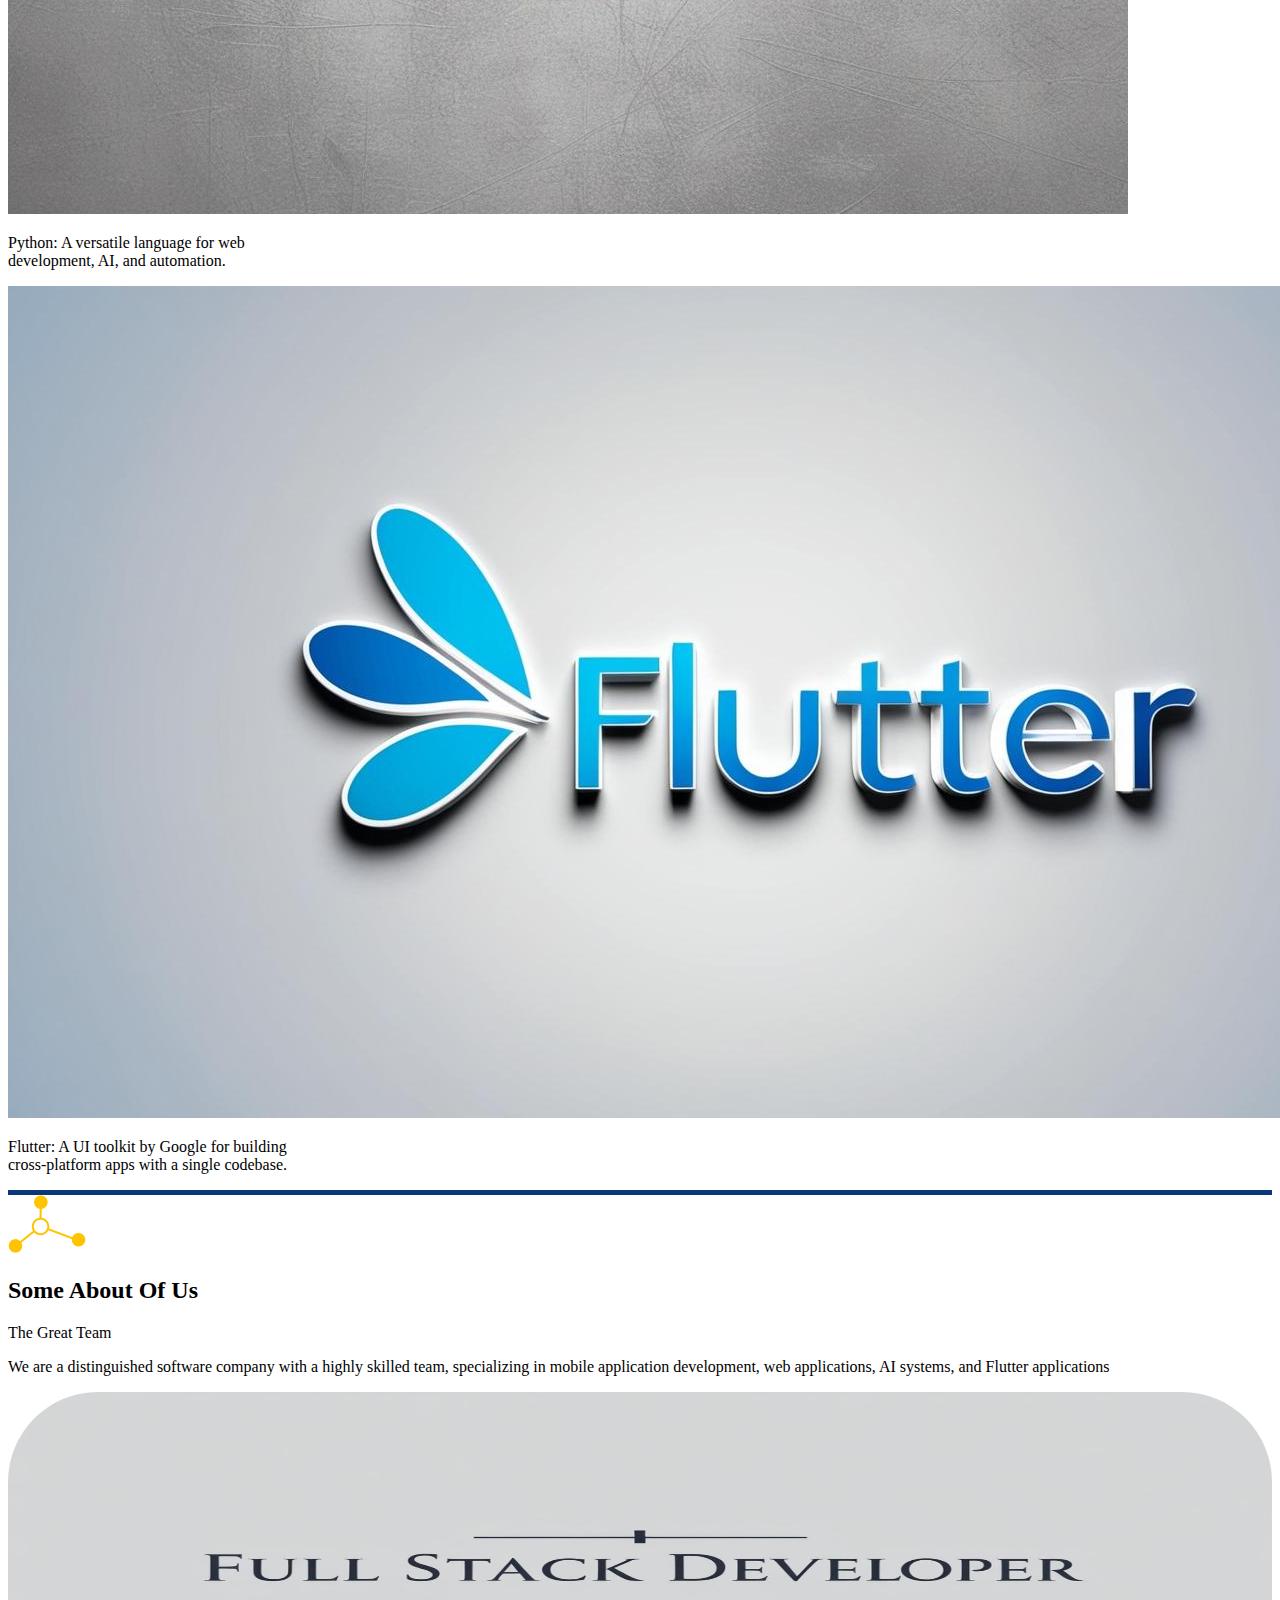
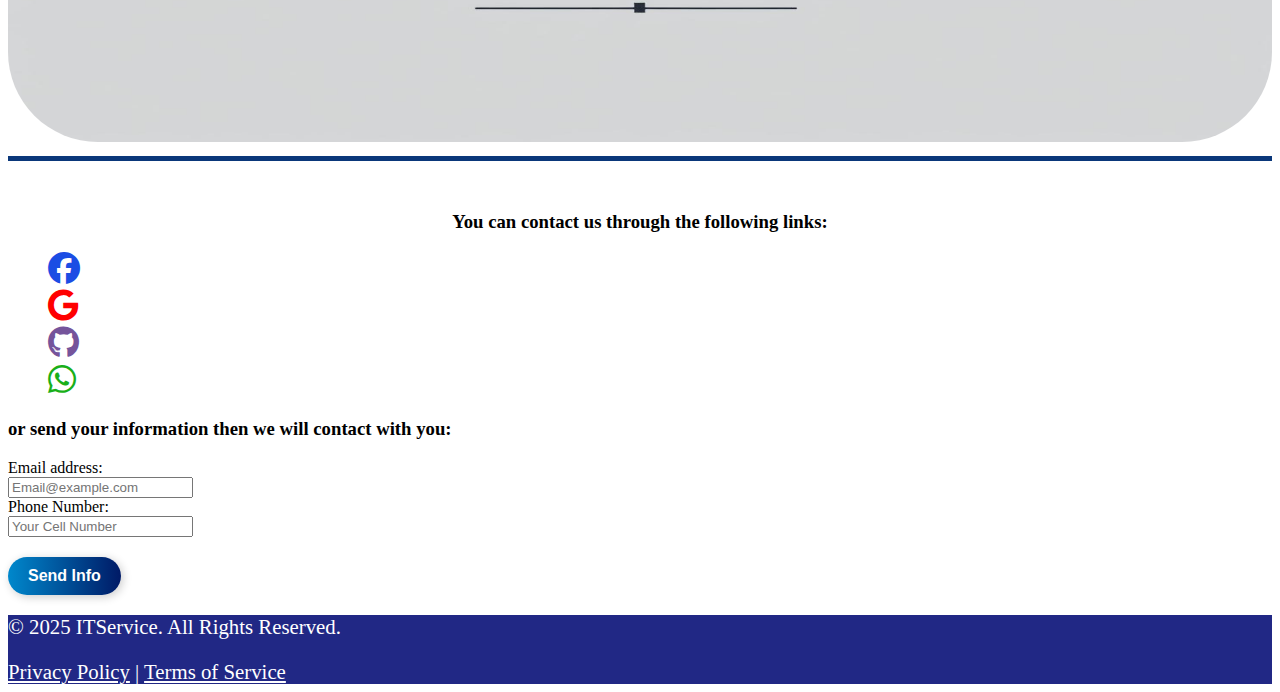
==== commit 1de66854: "Update index.html" ====
--- a/index.html
+++ b/index.html
@@ -283,11 +283,11 @@
 			<form class="form w-50">
 				<div class="mb-3">
 					<label for="email" class="form-label" id="textTheme">Email address:</label>
-					<input type="email" class="form-control" id="email" aria-describedby="emailHelp">
+					<input type="email" class="form-control" id="email" aria-describedby="emailHelp" placeholder="Email@example.com">
 				</div>
 				<div class="mb-3">
 					<label for="phoneNumber" class="form-label" id="textTheme">Phone Number:</label>
-					<input type="tel" class="form-control" id="phoneNumber">
+					<input type="tel" class="form-control" id="phoneNumber" placeholder="Your Cell Number">
 				</div>
 				<button type="submit" class=" ms-0 gradient-btn mb-4" id="textTheme">Send Info</button>
 			</form>
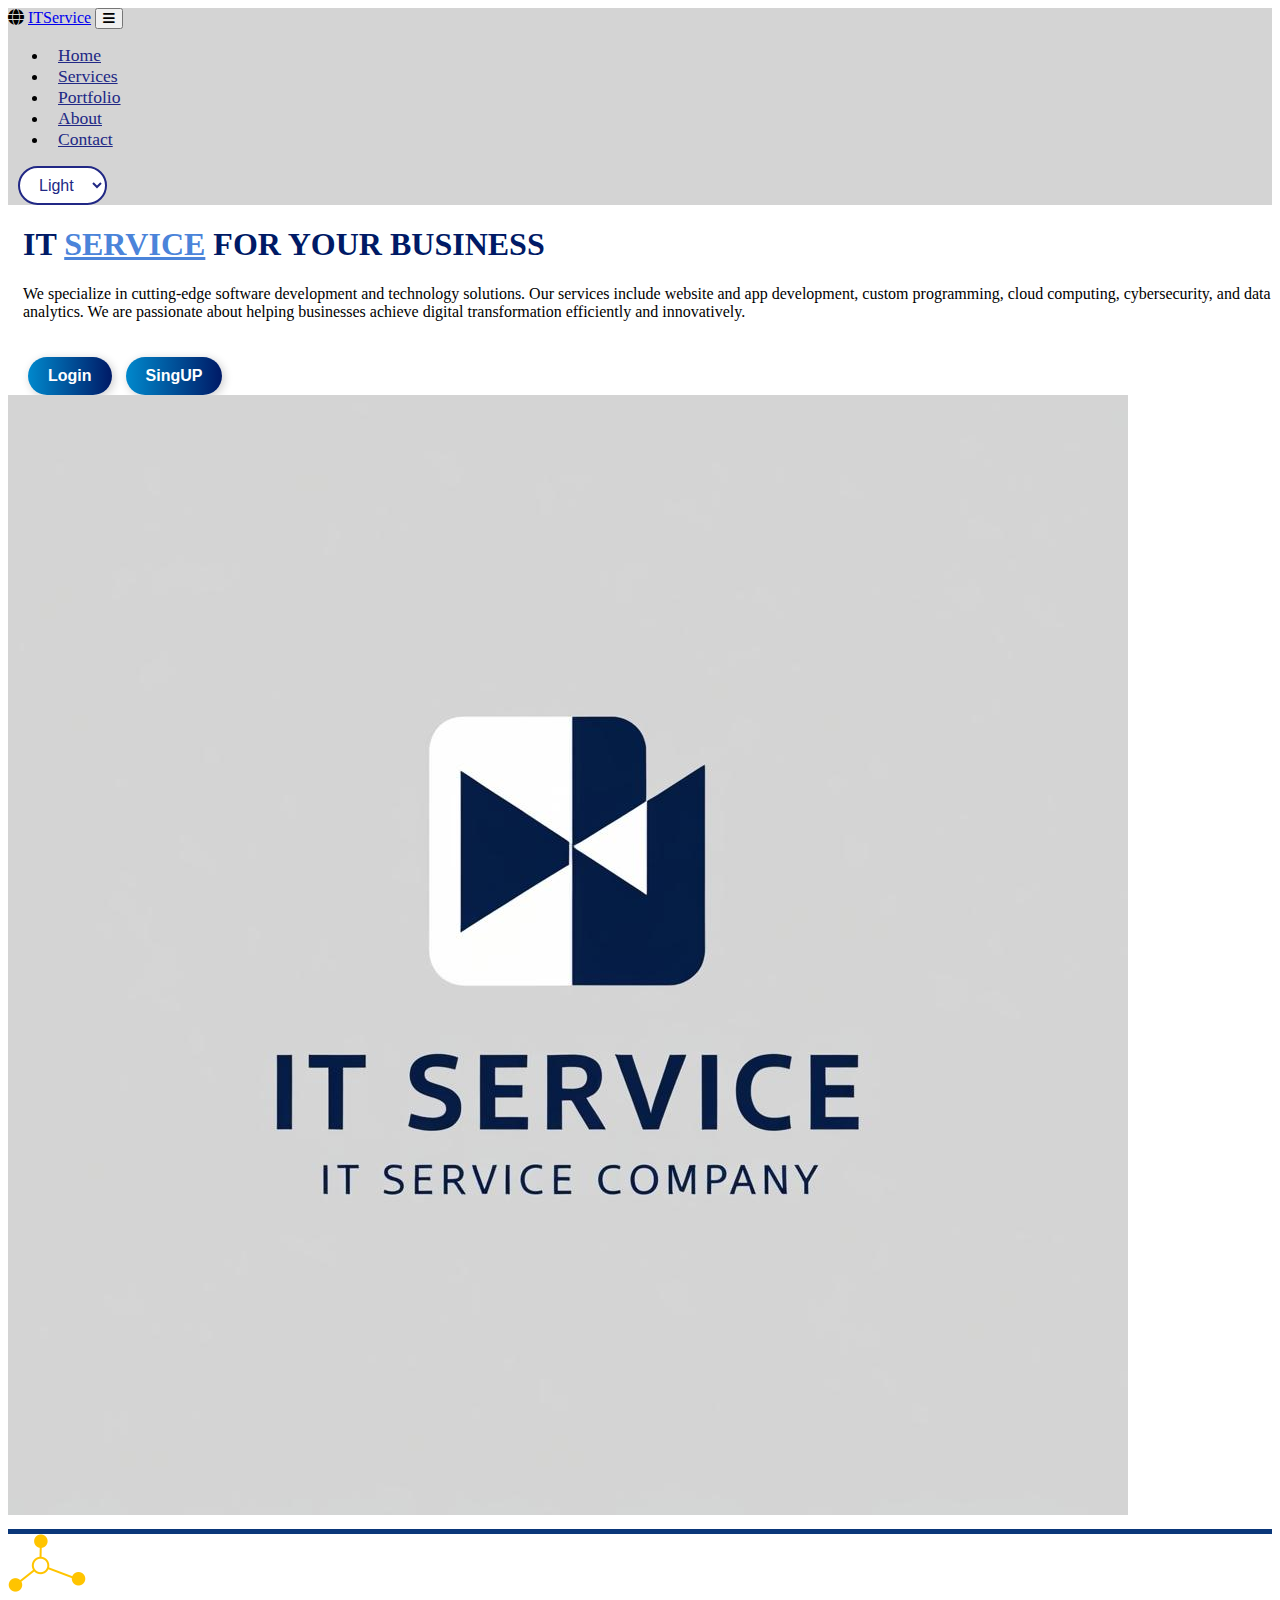
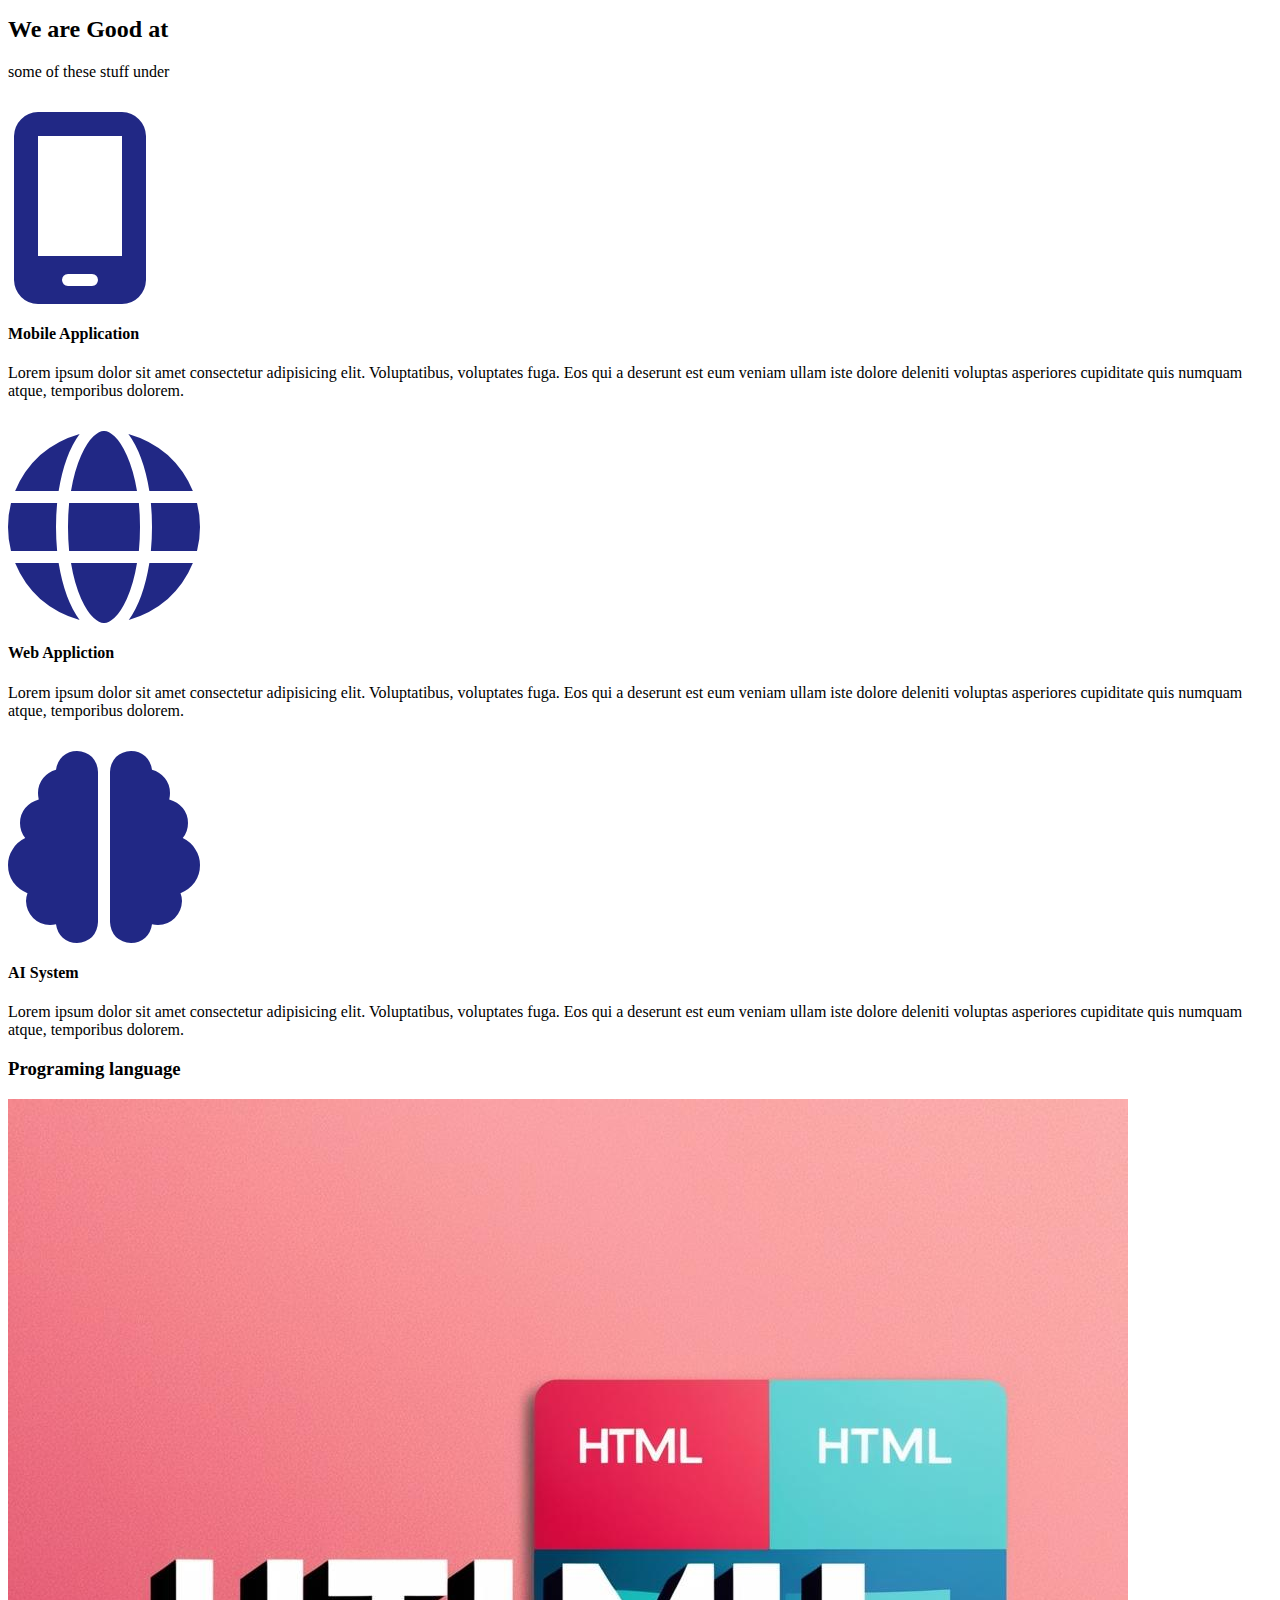
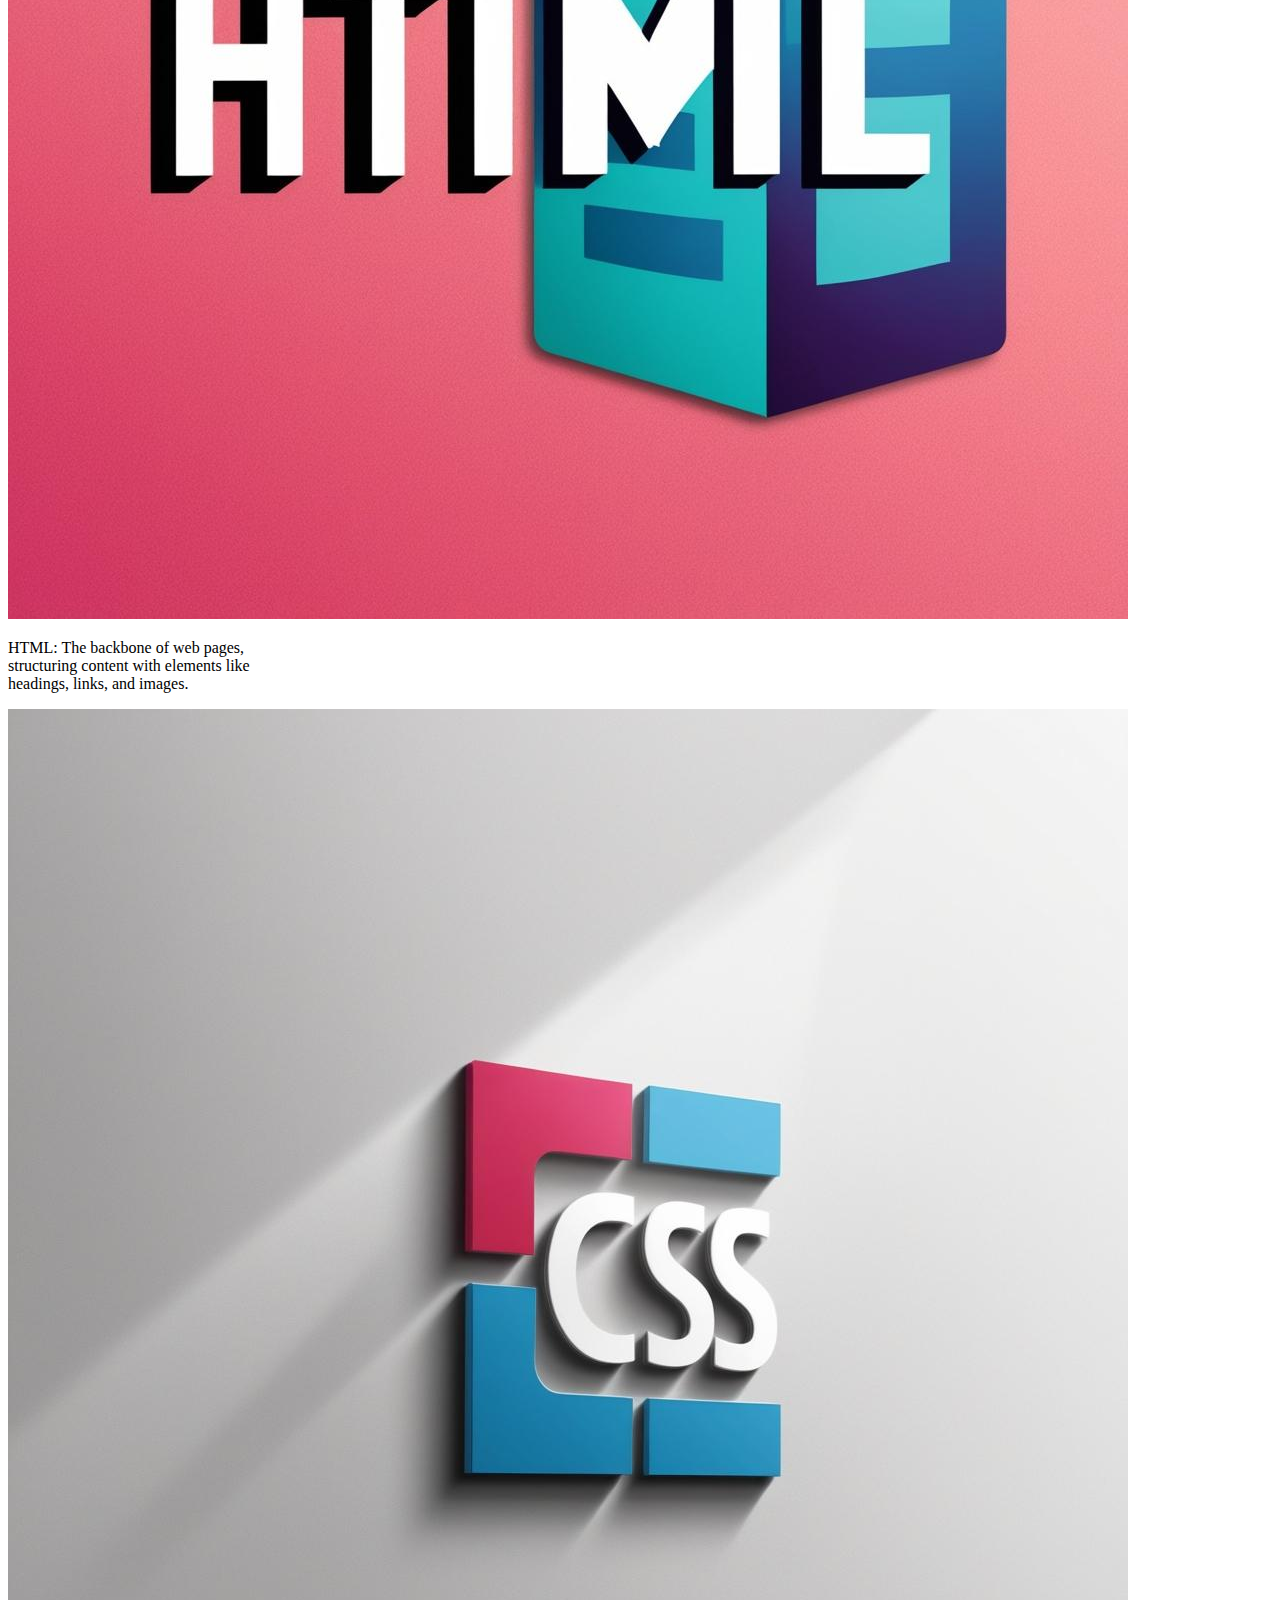
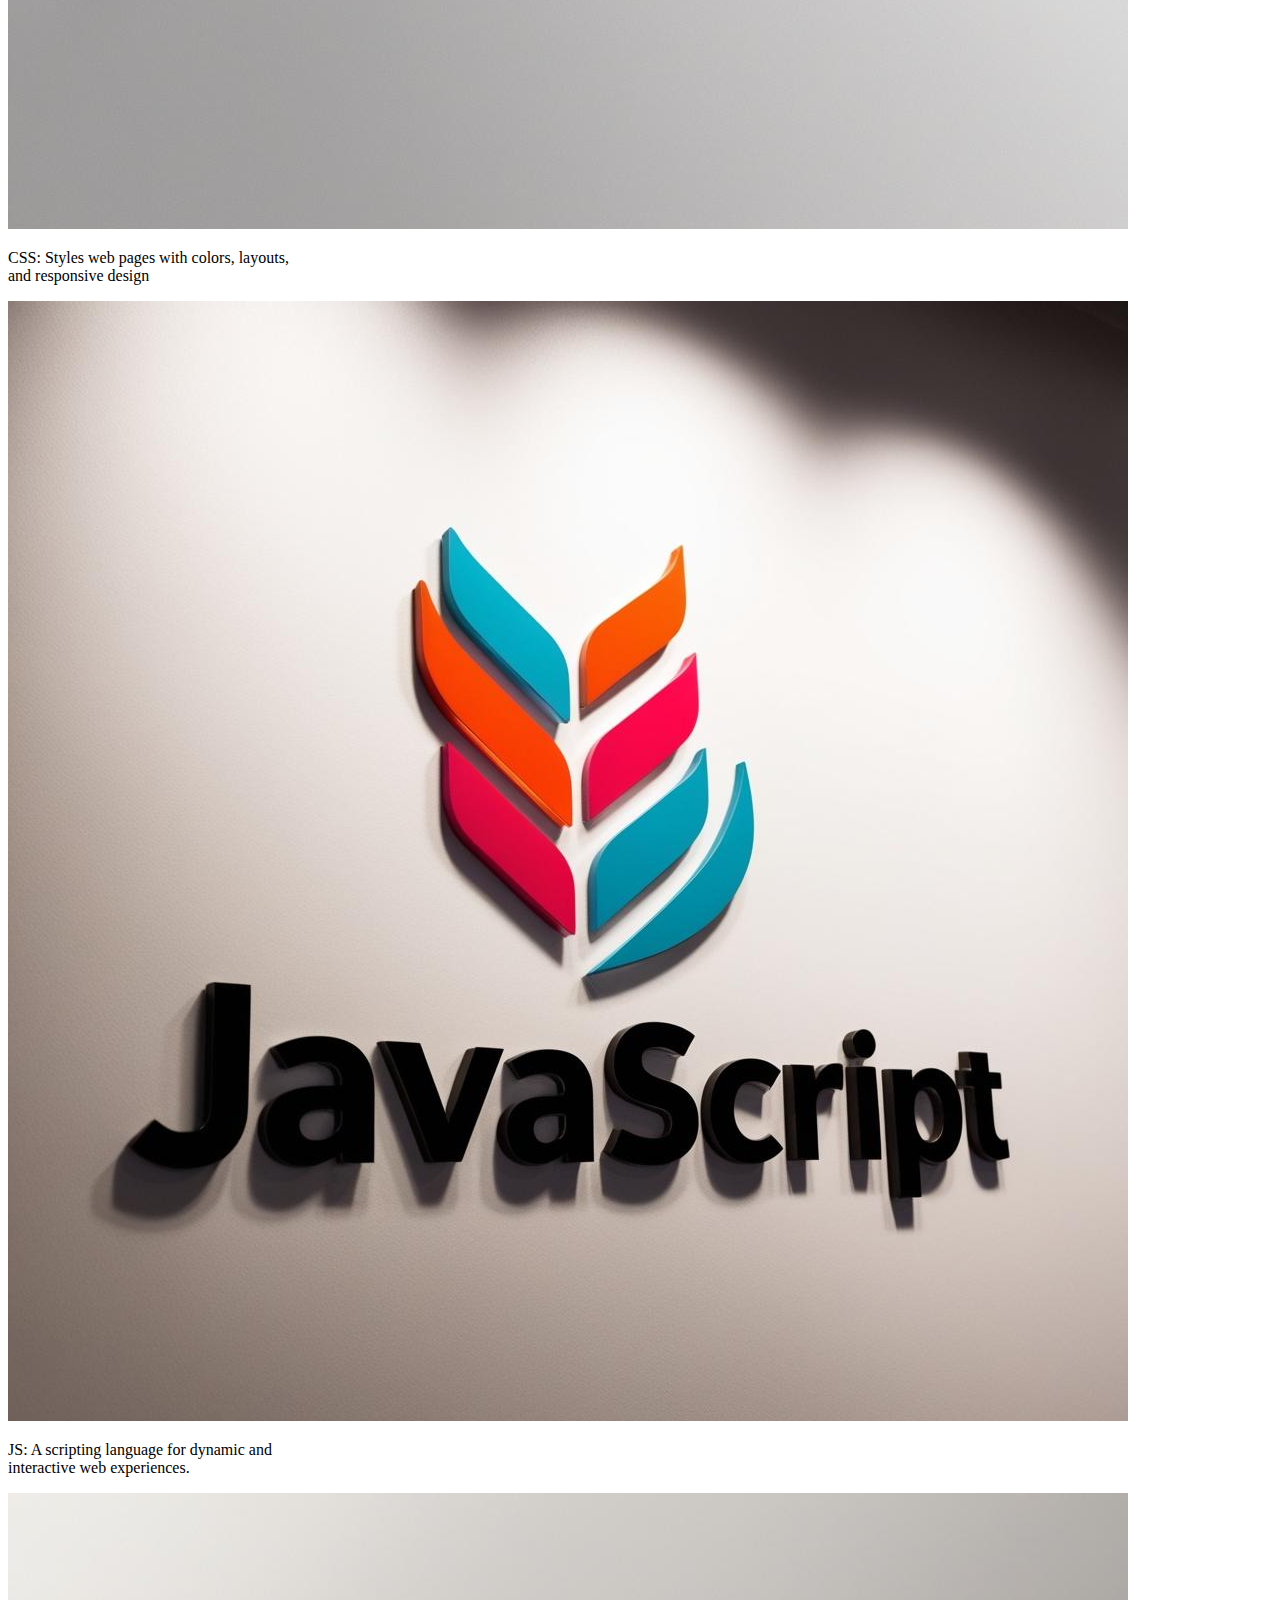
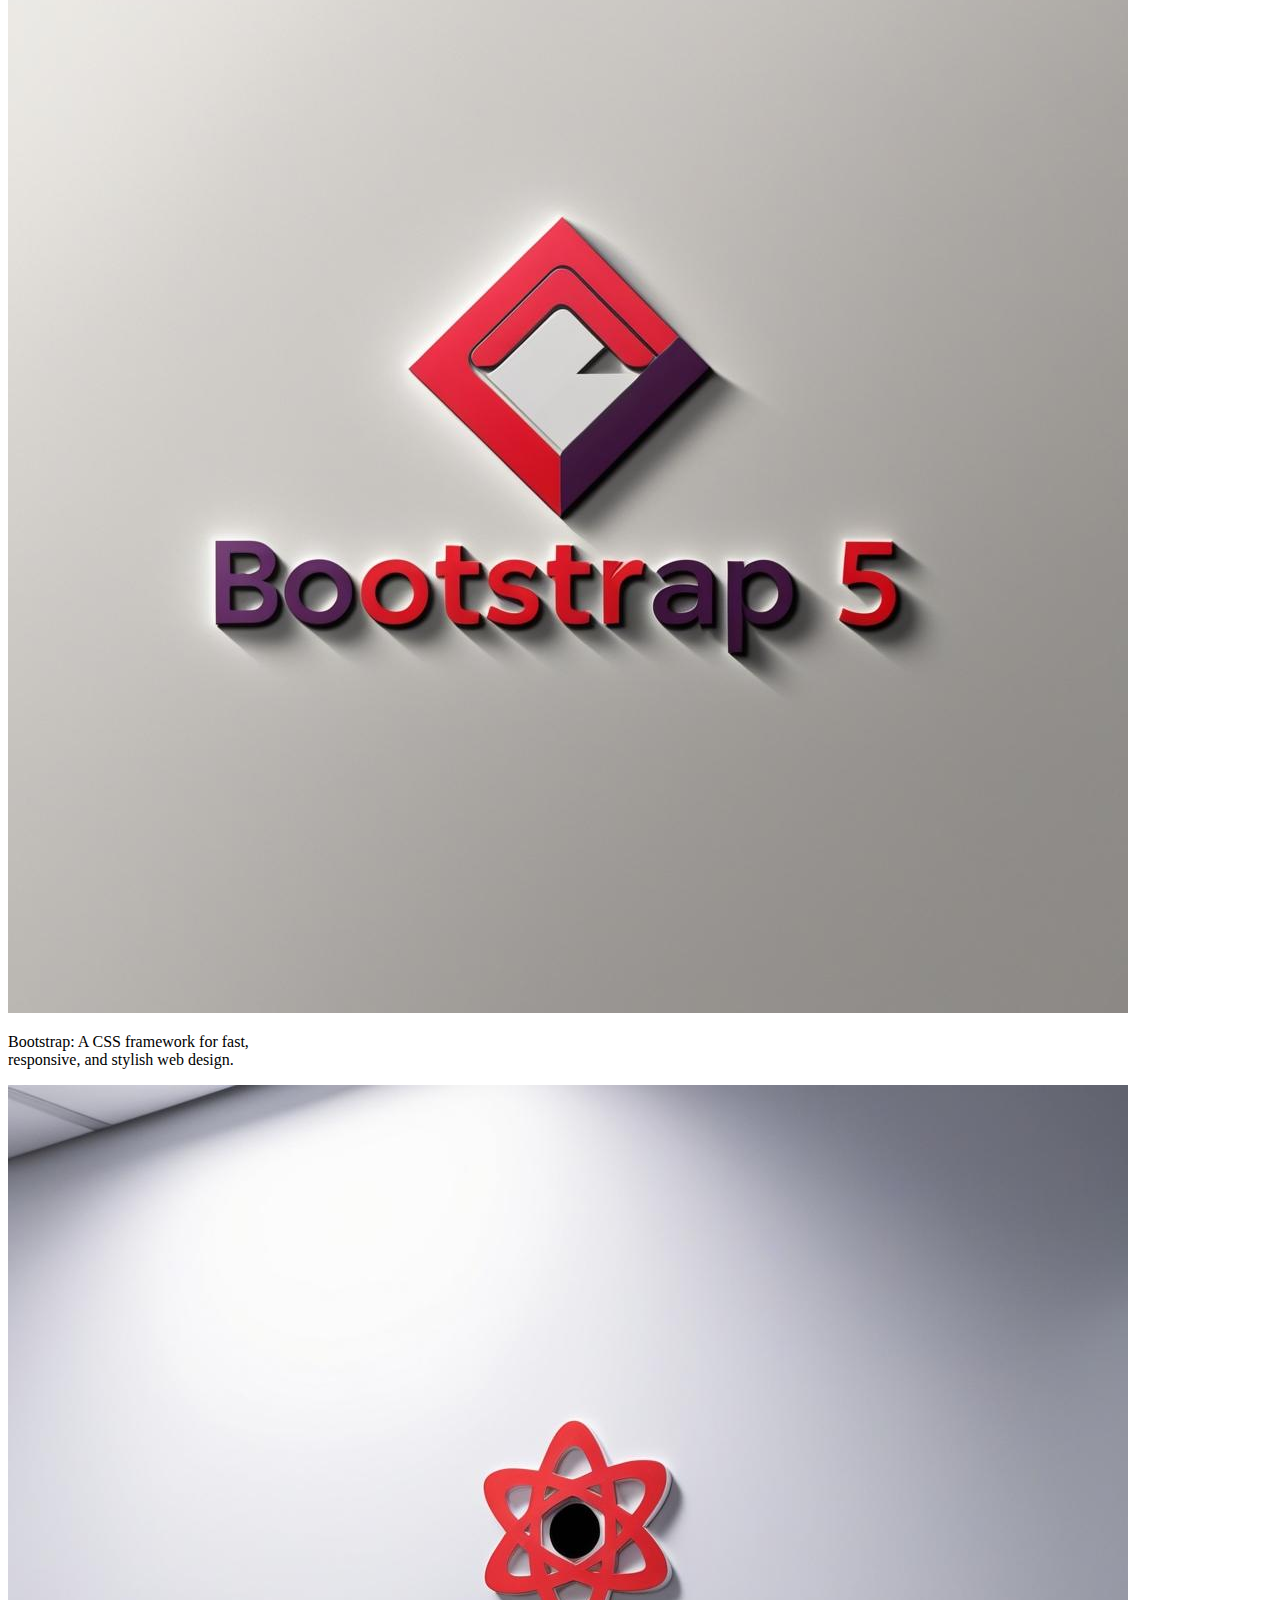
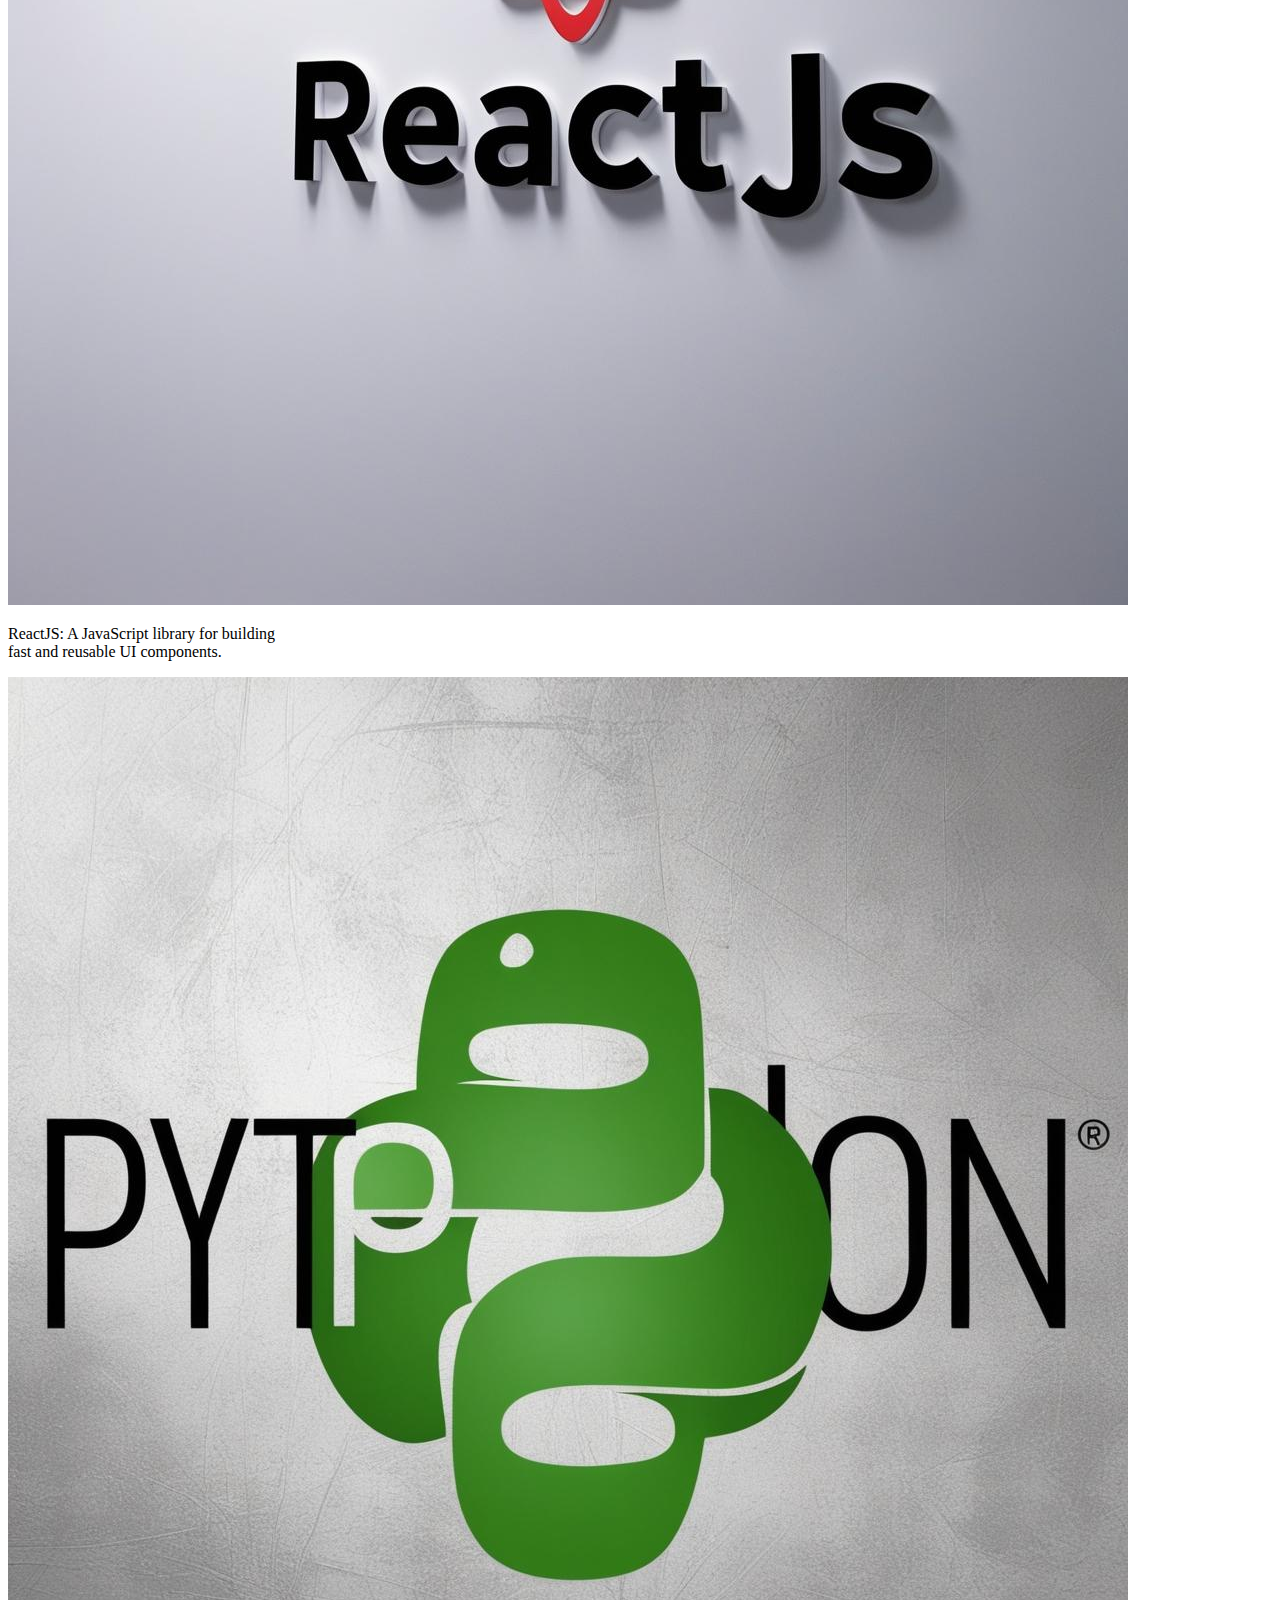
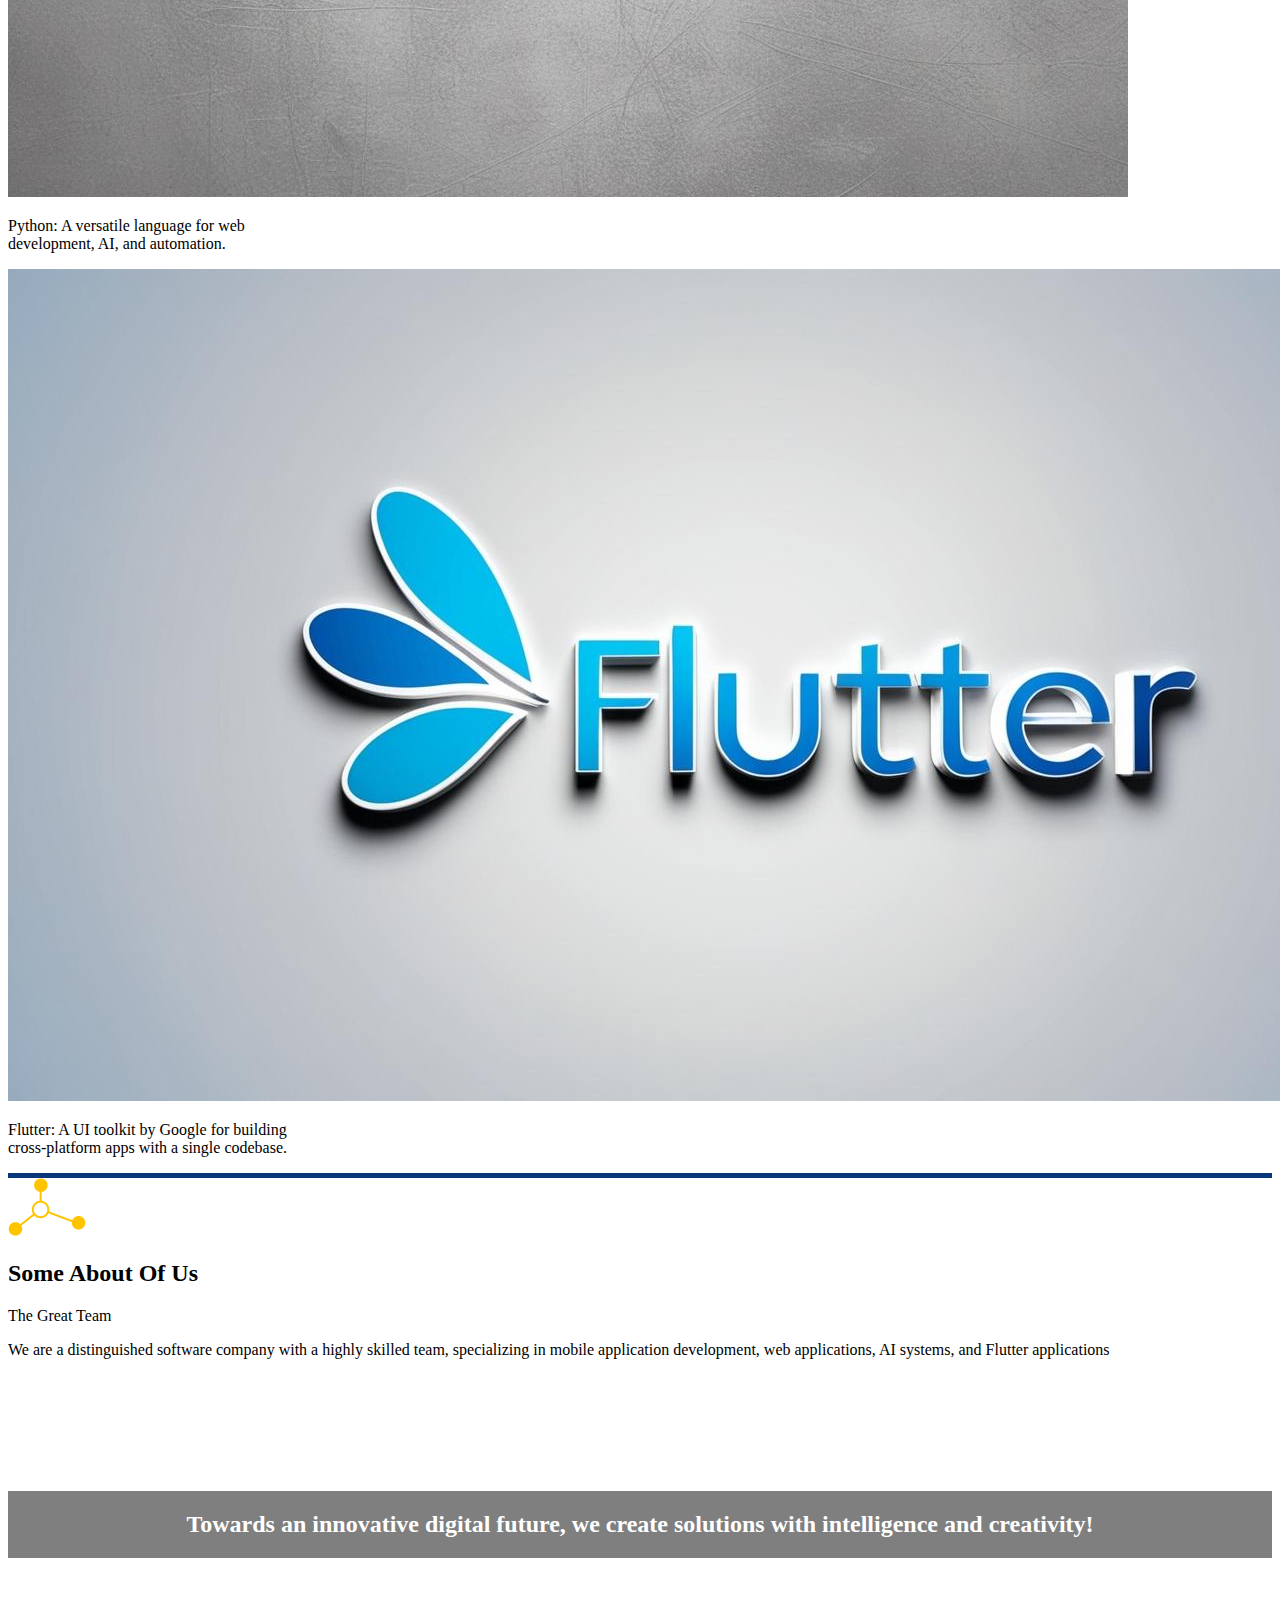
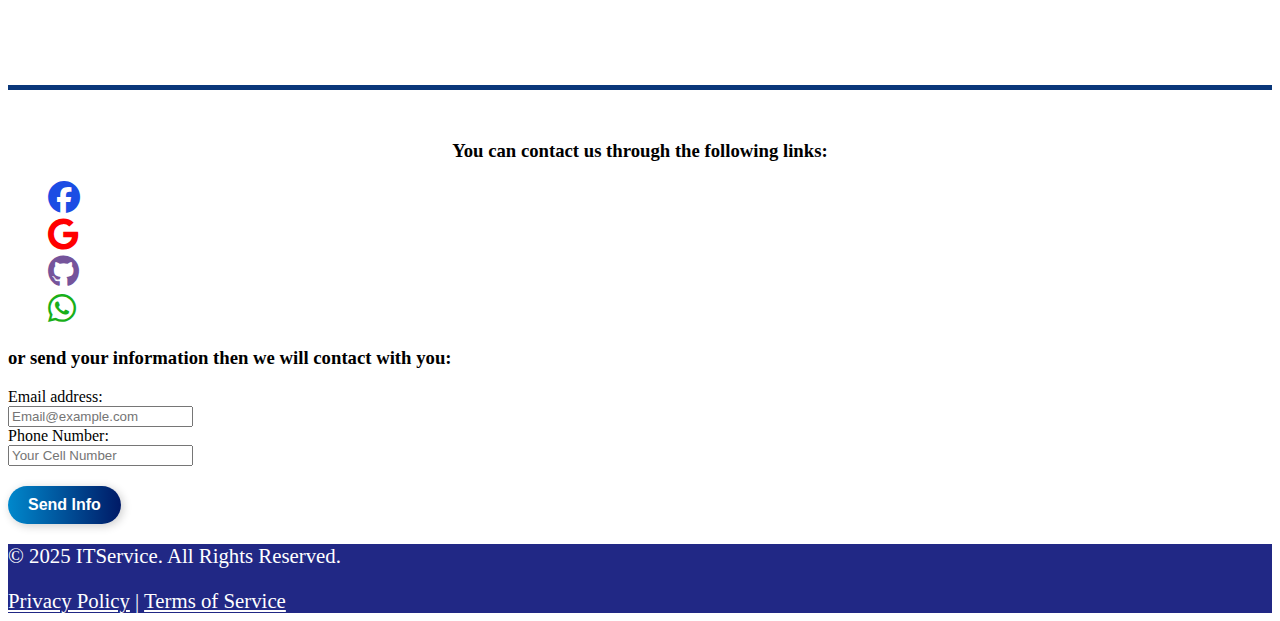
==== commit 09041a77: "s" ====
--- a/index.html
+++ b/index.html
@@ -16,17 +16,6 @@
 </head>
 
 <body>
-	<!-- <div class="barTop">
-		<div class="sing d-flex">
-			<a href="loginPage.html"><button class="btn btn-primary gradient-btn my-0">Login</button></a>
-			<a href="singUp.html"><button class="btn btn-primary gradient-btn my-0">SingUP</button></a>
-		</div>
-	</div> -->
-	<hr style="background-color: #0a377a; 
-    height: 5px;
-    width: 100%;
-    border: none;
-    margin: 10px auto 0;">
 	<!-- navBar -->
 	<nav class="navbar navbar-expand-lg sticky-top">
 		<div class="container-fluid">
@@ -248,10 +237,9 @@
 					and
 					Flutter applications</p>
 				<div class="col-lg-12">
-					<div class="image">
-						<img class="img-fluid"
-							src="Logo Design Description___Main Text_ The name _FULL STACK DEVELOPER_ in a modern and elegant font, preferably a clean sans-serif typeface to convey professionalism._.jpg"
-							alt="">
+					<div class="aboutText">
+						<h2>Towards an innovative digital future, we create solutions with intelligence and creativity!
+						</h2>
 					</div>
 				</div>
 			</div>
@@ -283,7 +271,8 @@
 			<form class="form w-50">
 				<div class="mb-3">
 					<label for="email" class="form-label" id="textTheme">Email address:</label>
-					<input type="email" class="form-control" id="email" aria-describedby="emailHelp" placeholder="Email@example.com">
+					<input type="email" class="form-control" id="email" aria-describedby="emailHelp"
+						placeholder="Email@example.com">
 				</div>
 				<div class="mb-3">
 					<label for="phoneNumber" class="form-label" id="textTheme">Phone Number:</label>
--- a/FirstStyle.css
+++ b/FirstStyle.css
@@ -3,26 +3,6 @@
     --green-color:#33d1cc;
 }
 
-/* berfo navbar */
-.barTop{
-    display: flex;
-    justify-content: space-between;
-    align-items: center;
-    padding: 10px 15px 0;
-    font-size: 1.3rem;
-}
-.barTop>a{
-    text-decoration: none;
-}
-.sing>a{
-    text-decoration: none;
-    padding: 0 5px;
-}
-.slash{
-    display: inline-block;
-    font-weight: bold;
-    color:#0d6efd ;
-}
 /* befor navbar */
 /*NavBar*/
 .navbar .navbar-nav .nav-item .nav-link{
@@ -38,6 +18,10 @@
 }
 .navbar .navbar-toggler[aria-expanded="true"]{
     border-color: var(--blue-color);
+}
+.sing>a{
+	text-decoration: none;
+	padding: 0 5px;
 }
 #theme {
     padding: 8px 15px;
@@ -70,7 +54,6 @@
     text-transform: uppercase;
     color: #001a66;
 }
-
 .gradient-btn {
     background: linear-gradient(to right, #0088cc, #001a66); 
     color: white; 
@@ -91,15 +74,31 @@
 /* text and image */
 /* service section */
 .row .iconJob .icon{
-    color: var(--green-color);
+    color: var(--blue-color);
     font-size: 12rem;
     margin-top: 15px;
 }
 /* about section*/
-.image>img{
-    height: 350px;
+.aboutText{
+    background-image: url('code.jpg'); 
+    height: 300px; 
+    background-attachment: fixed;
+    background-position: center;
+    background-repeat: no-repeat;
+    background-size: cover;
+    display: flex;
+    align-items: center;
+    justify-content: center;
+    position: relative;
+}
+.aboutText>h2{
+    background-color: rgba(0, 0, 0, 0.5); /* طبقة شفافة فوق الصورة */
+    color: white;
+    padding: 20px;
+    text-align: center;
+    font-size: 24px;
+    font-weight: bold;
     width: 100%;
-    border-radius: 90px;
 }
 /* contact */
 .Contact{
